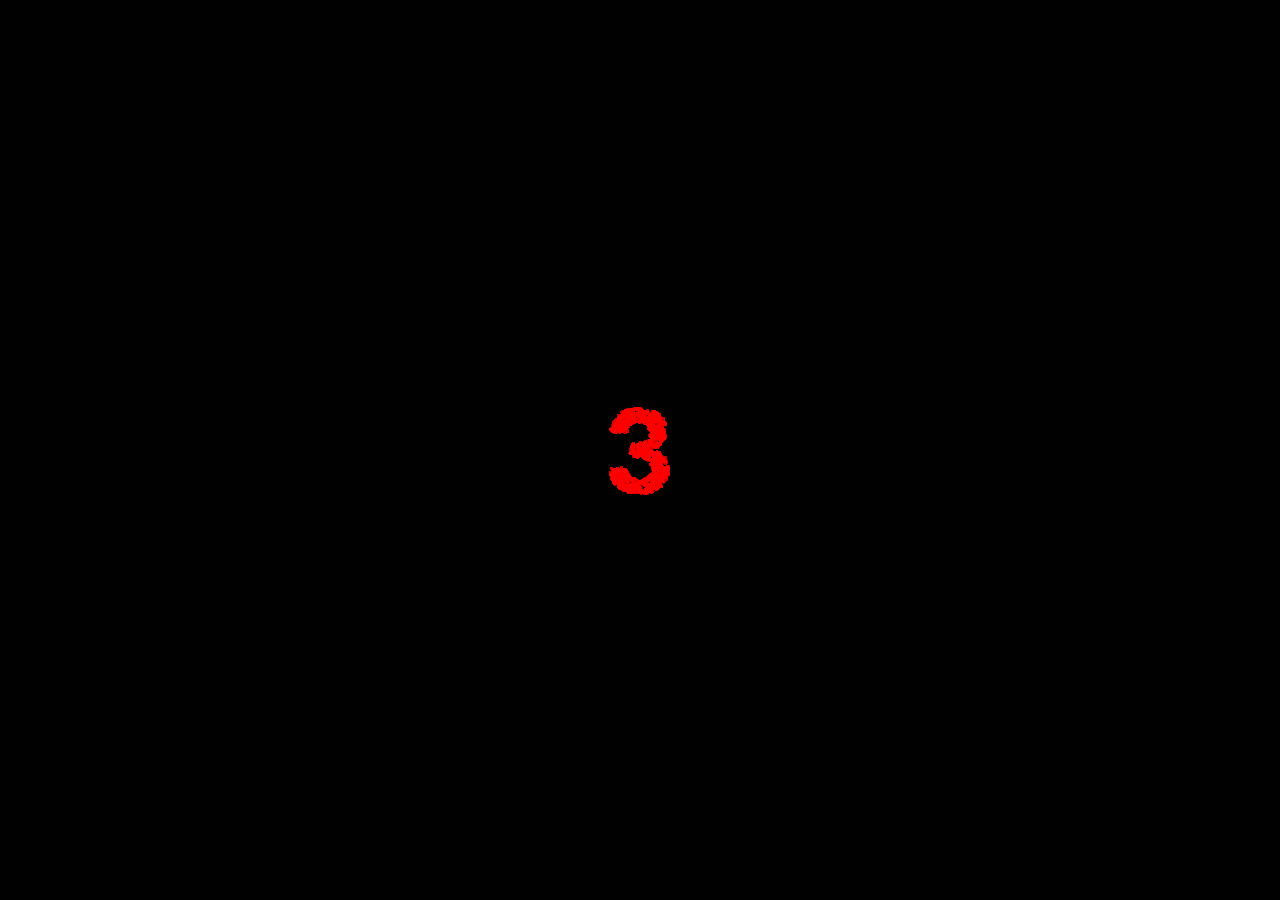
==== dorim.html @ bf37106e "add dorim" ====
<!DOCTYPE html>
<html lang="zh">
<head>
	<meta charset="UTF-8">
	<!--<meta name="viewport" content="width=device-width, initial-scale=1.0">-->
	<meta name="viewport" content="width=device-width, initial-scale=1.0, maximum-scale=1.0, minimum-scale=1.0, user-scalable=no" />
	<!--<meta http-equiv="X-UA-Compatible" content="ie=edge">-->
	<title>Wish</title>
	<style>
		html,
		body {
			width: 100%;
			height: 100%;
			padding: 0;
			margin: 0;
			overflow: hidden;
			font-size: 62.5%;
		}
		body {
			background: #171717;
			color: #999;
			font: 100%/18px helvetica, arial, sans-serif;
		}
		
		a {
			color: #2fa1d6;
			font-weight: bold;
			text-decoration: none;
		}
		
		a:hover {
			color: #fff;
		}
		
		#canvas-container {
			background: #000 url(https://jackrugile.com/lab/fireworks-v2/images/bg.jpg);
			height: 100%;
			left: 0;
			/*margin: -200px 0 0 -300px;*/
			position: absolute;
			top: 0;
			width: 100%;
			z-index: 2;
		}
		
		canvas {
			cursor: crosshair;
			display: block;
			position: relative;
			z-index: 3;
		}
		
		canvas:active {
			cursor: crosshair;
		}
		
		#skyline {
			background: url(https://jackrugile.com/lab/fireworks-v2/images/skyline.png) repeat-x 50% 0;
			bottom: 0;
			height: 135px;
			left: 0;
			position: absolute;
			width: 100%;
			z-index: 1;
		}
		
		#mountains1 {
			background: url(https://jackrugile.com/lab/fireworks-v2/images/mountains1.png) repeat-x 40% 0;
			bottom: 0;
			height: 200px;
			left: 0;
			position: absolute;
			width: 100%;
			z-index: 1;
		}
		
		#mountains2 {
			background: url(https://jackrugile.com/lab/fireworks-v2/images/mountains2.png) repeat-x 30% 0;
			bottom: 0;
			height: 250px;
			left: 0;
			position: absolute;
			width: 100%;
			z-index: 1;
		}
		
		#gui {
			right: 0;
			position: fixed;
			top: 0;
			z-index: 3;
		}
		
		#mycanvas {
			width: 100vw;
			height: 100vh;
			position: absolute;
			left: 0;
			top: 0;
			background-color: #010101;
			z-index: 10000;
		}
		#wish {
			position: absolute;
			top: 0;
			left: 0;
			width: 100%;
			height: 20rem;
		}
	</style>
	<!--<script src="./js/actions.js" />-->
	<script src="./js/actions.js"></script>
	<script src="https://libs.baidu.com/jquery/2.0.0/jquery.min.js"></script>
	<link rel="stylesheet" href="./js/wish.css">

</head>
<body>
	<canvas id="mycanvas"></canvas>
	<!--<div id="gui"></div>-->
	<div id="canvas-container">
		<div id="mountains2"></div>
		<div id="mountains1"></div>
		<div id="skyline"></div>
		<div id="wish">
			<div class="quote" id="neat">welcome welcome welcome welcome welcome welcome welcome welcome welcome welcome welcome welcome welcome welcome welcome welcome welcome welcome welcome welcome welcome welcome welcome welcome welcome welcome welcome welcome welcome welcome welcome welcome welcome welcome welcome welcome welcome welcome welcome welcome</div>
			<div id="name">
				<div class="text">Dorim</div>
				<div class="text">Dorim</div>
				<div class="text">Dorim</div>
				<div class="text">Dorim</div>
				<div class="text">Dorim</div>
				<div class="text">Dorim</div>
				<div class="text">Dorim</div>
				<div class="text">Dorim</div>
				<div class="text">Dorim</div>
				<div class="text">Dorim</div>
				<div class="text">Dorim</div>
				<div class="text">Dorim</div>
				<div class="text">Dorim</div>
				<div class="text">Dorim</div>
				<div class="text">Dorim</div>
				<div class="text">Dorim</div>
				<div class="text">Dorim</div>
				<div class="text">Dorim</div>
				<div class="text">Dorim</div>
				<div class="text">Dorim</div>
				<div class="text">Dorim</div>
				<div class="text">Dorim</div>
				<div class="text">Dorim</div>
				<div class="text">Dorim</div>
				<div class="text">Dorim</div>
				<div class="text">Dorim</div>
				<div class="text">Dorim</div>
				<div class="text">Dorim</div>
				<div class="text">Dorim</div>
				<div class="text">Dorim</div>
				<div class="text">Dorim</div>
				<div class="text">Dorim</div>
				<div class="text">Dorim</div>
				<div class="text">Dorim</div>
				<div class="text">Dorim</div>
				<div class="text">Dorim</div>
				<div class="text">Dorim</div>
				<div class="text">Dorim</div>
				<div class="text">Dorim</div>
				<div class="text">Dorim</div>
				<div class="text">Dorim</div>
				<div class="text">Dorim</div>
				<div class="text">Dorim</div>
				<div class="text">Dorim</div>
				<div class="text">Dorim</div>
				<div class="text">Dorim</div>
				<div class="text">Dorim</div>
				<div class="text">Dorim</div>
				<div class="text">Dorim</div>
				<div class="text">Dorim</div>
			</div>
		</div>
	</div>
	<audio loop id="audio">
		<source src="./js/allMine.mp3" type="audio/mpeg" />
	</audio>
</body>
<script>
  const FOCUS_POSITION = 1200,
    SPRING = 0.01,
    FRICTION = 0.9;
  
  class PARTICLE {
    constructor(t) {
      this.center = t, this.x = 0, this.y = 0, this.z = 0, this.vx = 0, this.vy = 0, this.vz = 0, this.nextX = 0, this.nextY = 0, this.nextZ = 0;
    }
    
    setAxis(t) {
      this.nextX = t.x, this.nextY = t.y, this.nextZ = t.z, this.color = t.color;
    }
    
    rotateX(t) {
      const i = Math.sin(t),
        e = Math.cos(t),
        s = this.nextY * e - this.nextZ * i,
        h = this.nextZ * e + this.nextY * i,
        n = this.y * e - this.z * i,
        a = this.z * e + this.y * i;
      this.nextY = s, this.nextZ = h, this.y = n, this.z = a;
    }
    
    rotateY(t) {
      const i = Math.sin(t),
        e = Math.cos(t),
        s = this.nextX * e - this.nextZ * i,
        h = this.nextZ * e + this.nextX * i,
        n = this.x * e - this.z * i,
        a = this.z * e + this.x * i;
      this.nextX = s, this.nextZ = h, this.x = n, this.z = a;
    }
    
    rotateZ(t) {
      const i = Math.sin(t),
        e = Math.cos(t),
        s = this.nextX * e - this.nextY * i,
        h = this.nextY * e + this.nextX * i,
        n = this.x * e - this.y * i,
        a = this.y * e + this.x * i;
      this.nextX = s, this.nextY = h, this.x = n, this.y = a;
    }
    
    step() {
      this.vx += (this.nextX - this.x) * SPRING, this.vy += (this.nextY - this.y) * SPRING, this.vz += (this.nextZ - this.z) * SPRING, this.vx *= FRICTION, this.vy *= FRICTION, this.vz *= FRICTION, this.x += this.vx, this.y += this.vy, this.z += this.vz;
    }
    
    getAxis2D() {
      this.step();
      const t = FOCUS_POSITION / (FOCUS_POSITION + this.z);
      return { x: this.center.x + this.x * t, y: this.center.y - this.y * t };
    }
  }
  
  const lineHeight = 7;
  const praticle_count = 1e3;
  
  function getRequestParam(t) {
    const i = t || window.location.search,
      e = {};
    if (i.indexOf('?') !== -1) {
      const t = i.substr(1).split('&');
      for (let i = 0; i < t.length; i += 1) e[t[i].split('=')[0]] = t[i].split('=')[1];
    }
    return e;
  }
  
  function color(t) {
    return `hsla(${t.h},${t.s},${t.l},${t.a})`;
  }
  
  const ArcCanvas = {};
  
  function createArcCanvas(t) {
    const i = document.createElement('canvas'),
      e = i.getContext('2d');
    i.setAttribute('width', 40), i.setAttribute('height', 40), e.fillStyle = t, e.arc(20, 20, 20, 0, 2 * Math.PI), e.fill(), ArcCanvas[t] = i;
  }
  
  class Scene {
    constructor(t, i, e) {
      this.ctx = t, this.draw = this.draw.bind(this), this.init(i, e);
    }
    
    init(t, i) {
      this.width = t, this.height = i, this.center = {
        x: t / 2,
        y: i / 2,
      }, this.geometrys = [], this.activeGeometry = null, this.tick = 0, this.actionIndex = -1, this.particles = [];
      for (let t = 0; t < praticle_count; t++) this.particles.push(new PARTICLE(this.center));
      this.clear(), cancelAnimationFrame(this.raf);
    }
    
    clear() {
      this.ctx.fillStyle = '#010101';
      this.ctx.fillRect(0, 0, this.width, this.height);
    }
    
    build(t) {
      this.actions = t, this.geometrys = this.actions.map(t => (t.func ? t.func : this.buildGeometry(t.texts))), this.geometrys.length && this.nextAction();
    }
    
    buildGeometry(t) {
      const i = [];
      let e = '';
      t.forEach(t => {
        e += t.text;
      });
      const s = [ +!+[] + !+[] ] + [ +[] ] + [ +[] ] | 0,
        h = ~~(s * this.height / this.width),
        n = document.createElement('canvas'),
        a = n.getContext('2d');
      n.setAttribute('width', s), n.setAttribute('height', h), a.fillStyle = '#000', a.font = 'bold 10px Arial';
      const c = a.measureText(e),
        r = Math.min(0.8 * h * 10 / lineHeight, 0.8 * s * 10 / c.width);
      a.font = `bold ${r}px Arial`;
      const o = a.measureText(e);
      let x = (s - o.width) / 2;
      const l = (h + r / 10 * lineHeight) / 2;
      return Object.values(t).forEach(t => {
        a.clearRect(0, 0, s, h), a.fillText(t.text, x, l), x += a.measureText(t.text).width;
        const e = a.getImageData(0, 0, s, h),
          n = [];
        for (let t = 0, i = e.width * e.height; t < i; t++) {
          e.data[4 * t + 3] && n.push({
            x: t % e.width / e.width,
            y: t / e.width / e.height,
          });
        }
        i.push({ color: t.hsla, points: n });
      }), i;
    }
    // 主要用来设置particle的，初始化变量
    nextAction() {
      this.actionIndex++;
      // this.actionIndex >= this.actions.length && (this.actionIndex = 0);
      this.activeGeometry = this.geometrys[this.actionIndex];
      this.tick = 0;
      this.setParticle();
    }
    
    setParticle() {
      if (typeof this.activeGeometry === 'function') {
        this.particles.forEach(t => {
          t.setAxis(this.activeGeometry(this.width, this.height));
        });
      } else {
        const t = this.activeGeometry.length;
        this.particles.forEach((i, e) => {
          let s = this.activeGeometry[e % t],
            h = s.points[~~(Math.random() * s.points.length)];
          i.setAxis({
            x: h.x * canvasWidth - this.center.x,
            y: (1 - h.y) * canvasHeight - this.center.y,
            z: ~~(30 * Math.random()),
            color: s.color,
          });
        });
      }
    }
    
    renderParticles() {
      this.particles.forEach(t => {
        const i = t.getAxis2D();
        if (this.ctx.beginPath(), getRequestParam().img === '1') this.ctx.drawImage(HeartCanvas, i.x - 15, i.y - 15, 30, 30); else {
          const e = color(t.color);
          ArcCanvas[e] || createArcCanvas(e), this.ctx.drawImage(ArcCanvas[e], i.x - 2, i.y - 2, 4, 4);
        }
      });
    }
    
    draw() {
      this.tick++;
      if ((this.actionIndex + 1) === this.actions.length && this.tick >= this.actions[this.actionIndex].lifeTime) {
        const convas = document.getElementById('mycanvas');
        convas.style.display = 'none';
        window.fireworkObj.fire();
        return null;
      }
      this.tick >= this.actions[this.actionIndex].lifeTime && this.nextAction();
      this.clear();
      this.renderParticles();
      this.raf = requestAnimationFrame(this.draw);
    }
  }
  
  let canvas,
    ctx,
    canvasWidth,
    canvasHeight,
    scene,
    img,
    HeartCanvas;
  
  function load() {
    canvas = document.querySelector('#mycanvas'), ctx = canvas.getContext('2d'), createHeartCanvas(), reset(), (scene = new Scene(ctx, canvasWidth, canvasHeight)).build(Actions), scene.draw();
  }
  
  function createHeartCanvas() {
    HeartCanvas = document.getElementById('tulip');
  }
  
  function reset() {
    canvasWidth = window.innerWidth, canvasHeight = window.innerHeight;
    const t = window.devicePixelRatio || 1;
    canvas.width = canvasWidth * t, canvas.height = canvasHeight * t, ctx.scale(t, t), scene && scene.init(canvasWidth, canvasHeight), scene && scene.build(Actions), scene && scene.draw();
  }
  
  window.addEventListener('load', load), window.addEventListener('resize', reset);
  
  
  const eQuote = document.querySelector('#neat');
  
  const regex = /\ /;
  // save the original paragraph as array of words
  // regex = /[,.?!;:]/; /* Uncomment for sentences */
  const aQuote = eQuote.innerHTML.split(regex);
  
  // wrap each word with a span
  eQuote.innerHTML = '';
  for (const word in aQuote) {
    eQuote.innerHTML += '<span>' + aQuote[word] + '</span>';
  }
  // ...and save them for later
  const eWords = document.querySelectorAll('span');
  
  function initFloatWords() {
    for (let i = 0; i < 20; i++) {
      fHighlightRandomWord(eWords);
    }
  }
  initFloatWords();
  function fireFloatWords() {
    const repeat = setInterval(function() {
      if (Math.random() > 0.85) fClearAllHighlights(eQuote);
      fHighlightRandomWord(eWords);
    }, 275);
  }
  
  function fHighlightRandomWord(e) {
    const iRandom = Math.floor(Math.random() * e.length);
    e[iRandom].classList.add('highlight');
  }
  
  function fClearAllHighlights(e) {
    const nlHighlights = e.querySelectorAll('.highlight');
    // convert the nodeList into an array
    const aHighlights = Array.prototype.slice.call(nlHighlights);
    // remove .highlight from the spans which have it
    Array.prototype.map.call(aHighlights, function() {
      arguments[0].classList.remove('highlight');
    });
  }
  
  const Fireworks = function() {
    /* =============================================================================*/
    /* Utility
		/*=============================================================================*/
    const self = this;
    const rand = function(rMi, rMa) { return ~~((Math.random() * (rMa - rMi + 1)) + rMi); };
    const hitTest = function(x1, y1, w1, h1, x2, y2, w2, h2) { return !(x1 + w1 < x2 || x2 + w2 < x1 || y1 + h1 < y2 || y2 + h2 < y1); };
    window.requestAnimFrame = function() { return window.requestAnimationFrame || window.webkitRequestAnimationFrame || window.mozRequestAnimationFrame || window.oRequestAnimationFrame || window.msRequestAnimationFrame || function(a) { window.setTimeout(a, 1E3 / 60); }; }();
    
    /* =============================================================================*/
    /* Initialize
		/*=============================================================================*/
    self.init = function() {
      self.dt = 0;
      self.oldTime = Date.now();
      self.canvas = document.createElement('canvas');
      self.canvasContainer = $('#canvas-container');
      self.initTime = 8000; // 绽放开始时间
      self.canvas.id = '#firworks';
      let player = $("#audio")[0];
      self.canvasContainer.on('click', function(e) {
        if (player.paused) {
          try {
            player.play();
          } catch (e) {
          }
        }
      });
      const canvasContainerDisabled = document.getElementById('canvas-container');
      self.canvas.onselectstart = function() {
        return false;
      };
      
      self.canvas.width = self.cw = window.innerWidth;
      self.canvas.height = self.ch = window.innerHeight;
      
      self.particles = [];
      self.partCount = 30;
      self.fireworks = [];
      self.mx = self.cw / 2;
      self.my = self.ch / 2;
      self.currentHue = 326;
      self.partSpeed = 5;
      self.partSpeedVariance = 10;
      self.partWind = 50;
      self.partFriction = 5;
      self.partGravity = 1;
      self.hueMin = 306;
      self.hueMax = 334;
      self.fworkSpeed = 2;
      self.fworkAccel = 4;
      self.hueVariance = 30;
      self.flickerDensity = 20;
      self.showShockwave = false;
      self.showTarget = true;
      self.clearAlpha = 40;
      
      self.canvasContainer.append(self.canvas);
      self.ctx = self.canvas.getContext('2d');
      self.ctx.lineCap = 'round';
      self.ctx.lineJoin = 'round';
      self.lineWidth = 1;
      self.bindEvents();
      self.canvasLoop();
      
      self.canvas.onselectstart = function() {
        return false;
      };
      
      
    };
    
    /* =============================================================================*/
    /* Particle Constructor
		/*=============================================================================*/
    const Particle = function(x, y, hue) {
      this.x = x;
      this.y = y;
      this.coordLast = [
        { x, y },
        { x, y },
        { x, y },
      ];
      this.angle = rand(0, 360);
      this.speed = rand(((self.partSpeed - self.partSpeedVariance) <= 0) ? 1 : self.partSpeed - self.partSpeedVariance, (self.partSpeed + self.partSpeedVariance));
      this.friction = 1 - self.partFriction / 100;
      this.gravity = self.partGravity / 2;
      this.hue = rand(hue - self.hueVariance, hue + self.hueVariance);
      this.brightness = rand(50, 80);
      this.alpha = rand(40, 100) / 100;
      this.decay = rand(10, 50) / 1000;
      this.wind = (rand(0, self.partWind) - (self.partWind / 2)) / 25;
      this.lineWidth = self.lineWidth;
    };
    
    Particle.prototype.update = function(index) {
      const radians = this.angle * Math.PI / 180;
      const vx = Math.cos(radians) * this.speed;
      const vy = Math.sin(radians) * this.speed + this.gravity;
      this.speed *= this.friction;
      
      this.coordLast[2].x = this.coordLast[1].x;
      this.coordLast[2].y = this.coordLast[1].y;
      this.coordLast[1].x = this.coordLast[0].x;
      this.coordLast[1].y = this.coordLast[0].y;
      this.coordLast[0].x = this.x;
      this.coordLast[0].y = this.y;
      
      this.x += vx * self.dt;
      this.y += vy * self.dt;
      
      this.angle += this.wind;
      this.alpha -= this.decay;
      
      if (!hitTest(0, 0, self.cw, self.ch, this.x - this.radius, this.y - this.radius, this.radius * 2, this.radius * 2) || this.alpha < 0.05) {
        self.particles.splice(index, 1);
      }
    };
    
    Particle.prototype.draw = function() {
      const coordRand = (rand(1, 3) - 1);
      self.ctx.beginPath();
      self.ctx.moveTo(Math.round(this.coordLast[coordRand].x), Math.round(this.coordLast[coordRand].y));
      self.ctx.lineTo(Math.round(this.x), Math.round(this.y));
      self.ctx.closePath();
      self.ctx.strokeStyle = 'hsla(' + this.hue + ', 100%, ' + this.brightness + '%, ' + this.alpha + ')';
      self.ctx.stroke();
      
      if (self.flickerDensity > 0) {
        const inverseDensity = 50 - self.flickerDensity;
        if (rand(0, inverseDensity) === inverseDensity) {
          self.ctx.beginPath();
          self.ctx.arc(Math.round(this.x), Math.round(this.y), rand(this.lineWidth, this.lineWidth + 3) / 2, 0, Math.PI * 2, false);
          self.ctx.closePath();
          const randAlpha = rand(50, 100) / 100;
          self.ctx.fillStyle = 'hsla(' + this.hue + ', 100%, ' + this.brightness + '%, ' + randAlpha + ')';
          self.ctx.fill();
        }
      }
    };
    
    /* =============================================================================*/
    /* Create Particles
		/*=============================================================================*/
    self.createParticles = function(x, y, hue) {
      let countdown = self.partCount;
      while (countdown--) {
        self.particles.push(new Particle(x, y, hue));
      }
    };
    
    /* =============================================================================*/
    /* Update Particles
		/*=============================================================================*/
    self.updateParticles = function() {
      let i = self.particles.length;
      while (i--) {
        const p = self.particles[i];
        p.update(i);
      }
    };
    
    /* =============================================================================*/
    /* Draw Particles
		/*=============================================================================*/
    self.drawParticles = function() {
      let i = self.particles.length;
      while (i--) {
        const p = self.particles[i];
        p.draw();
      }
    };
    
    /* =============================================================================*/
    /* Firework Constructor
		/*=============================================================================*/
    const Firework = function(startX, startY, targetX, targetY) {
      this.x = startX;
      this.y = startY;
      this.startX = startX;
      this.startY = startY;
      this.hitX = false;
      this.hitY = false;
      this.coordLast = [
        { x: startX, y: startY },
        { x: startX, y: startY },
        { x: startX, y: startY },
      ];
      this.targetX = targetX;
      this.targetY = targetY;
      this.speed = self.fworkSpeed;
      this.angle = Math.atan2(targetY - startY, targetX - startX);
      this.shockwaveAngle = Math.atan2(targetY - startY, targetX - startX) + (90 * (Math.PI / 180));
      this.acceleration = self.fworkAccel / 100;
      this.hue = self.currentHue;
      this.brightness = rand(50, 80);
      this.alpha = rand(50, 100) / 100;
      this.lineWidth = self.lineWidth;
      this.targetRadius = 1;
    };
    
    Firework.prototype.update = function(index) {
      self.ctx.lineWidth = this.lineWidth;
      
      vx = Math.cos(this.angle) * this.speed,
        vy = Math.sin(this.angle) * this.speed;
      this.speed *= 1 + this.acceleration;
      this.coordLast[2].x = this.coordLast[1].x;
      this.coordLast[2].y = this.coordLast[1].y;
      this.coordLast[1].x = this.coordLast[0].x;
      this.coordLast[1].y = this.coordLast[0].y;
      this.coordLast[0].x = this.x;
      this.coordLast[0].y = this.y;
      
      if (self.showTarget) {
        if (this.targetRadius < 8) {
          this.targetRadius += 0.25 * self.dt;
        } else {
          this.targetRadius = 1 * self.dt;
        }
      }
      
      if (this.startX >= this.targetX) {
        if (this.x + vx <= this.targetX) {
          this.x = this.targetX;
          this.hitX = true;
        } else {
          this.x += vx * self.dt;
        }
      } else {
        if (this.x + vx >= this.targetX) {
          this.x = this.targetX;
          this.hitX = true;
        } else {
          this.x += vx * self.dt;
        }
      }
      
      if (this.startY >= this.targetY) {
        if (this.y + vy <= this.targetY) {
          this.y = this.targetY;
          this.hitY = true;
        } else {
          this.y += vy * self.dt;
        }
      } else {
        if (this.y + vy >= this.targetY) {
          this.y = this.targetY;
          this.hitY = true;
        } else {
          this.y += vy * self.dt;
        }
      }
      
      if (this.hitX && this.hitY) {
        const randExplosion = rand(0, 9);
        self.createParticles(this.targetX, this.targetY, this.hue);
        self.fireworks.splice(index, 1);
      }
    };
    
    Firework.prototype.draw = function() {
      self.ctx.lineWidth = this.lineWidth;
      
      const coordRand = (rand(1, 3) - 1);
      self.ctx.beginPath();
      self.ctx.moveTo(Math.round(this.coordLast[coordRand].x), Math.round(this.coordLast[coordRand].y));
      self.ctx.lineTo(Math.round(this.x), Math.round(this.y));
      self.ctx.closePath();
      self.ctx.strokeStyle = 'hsla(' + this.hue + ', 100%, ' + this.brightness + '%, ' + this.alpha + ')';
      self.ctx.stroke();
      
      if (self.showTarget) {
        self.ctx.save();
        self.ctx.beginPath();
        self.ctx.arc(Math.round(this.targetX), Math.round(this.targetY), this.targetRadius, 0, Math.PI * 2, false);
        self.ctx.closePath();
        self.ctx.lineWidth = 1;
        self.ctx.stroke();
        self.ctx.restore();
      }
      
      if (self.showShockwave) {
        self.ctx.save();
        self.ctx.translate(Math.round(this.x), Math.round(this.y));
        self.ctx.rotate(this.shockwaveAngle);
        self.ctx.beginPath();
        self.ctx.arc(0, 0, 1 * (this.speed / 5), 0, Math.PI, true);
        self.ctx.strokeStyle = 'hsla(' + this.hue + ', 100%, ' + this.brightness + '%, ' + rand(25, 60) / 100 + ')';
        self.ctx.lineWidth = this.lineWidth;
        self.ctx.stroke();
        self.ctx.restore();
      }
    };
    
    /* =============================================================================*/
    /* Create Fireworks
		/*=============================================================================*/
    self.createFireworks = function(startX, startY, targetX, targetY) {
      self.fireworks.push(new Firework(startX, startY, targetX, targetY));
    };
    
    /* =============================================================================*/
    /* Update Fireworks
		/*=============================================================================*/
    self.updateFireworks = function() {
      let i = self.fireworks.length;
      while (i--) {
        const f = self.fireworks[i];
        f.update(i);
      }
    };
    
    /* =============================================================================*/
    /* Draw Fireworks
		/*=============================================================================*/
    self.drawFireworks = function() {
      let i = self.fireworks.length;
      while (i--) {
        const f = self.fireworks[i];
        f.draw();
      }
    };
    
    /* =============================================================================*/
    /* Events
		/*=============================================================================*/
    self.bindEvents = function() {
      $(window).on('resize', function() {
        clearTimeout(self.timeout);
        self.timeout = setTimeout(function() {
          self.ctx.lineCap = 'round';
          self.ctx.lineJoin = 'round';
        }, 100);
      });
      
      $(self.canvas).on('mousedown', function(e) {
        const randLaunch = rand(0, 5);
        self.mx = e.pageX - self.canvasContainer.offset().left;
        self.my = e.pageY - self.canvasContainer.offset().top;
        self.currentHue = rand(self.hueMin, self.hueMax);
        self.createFireworks(self.cw / 2, self.ch, self.mx, self.my);
        
        $(self.canvas).on('touchmove.fireworks', function(e) {
          const randLaunch = rand(0, 5);
          self.mx = e.pageX - self.canvasContainer.offset().left;
          self.my = e.pageY - self.canvasContainer.offset().top;
          self.currentHue = rand(self.hueMin, self.hueMax);
          self.createFireworks(self.cw / 2, self.ch, self.mx, self.my);
        });
        
      });
      
      $(self.canvas).on('mouseup', function(e) {
        $(self.canvas).off('touchmove.fireworks');
      });
      
    };
    
    /* =============================================================================*/
    /* Clear Canvas
		/*=============================================================================*/
    self.clear = function() {
      self.particles = [];
      self.fireworks = [];
      self.ctx.clearRect(0, 0, self.cw, self.ch);
    };
    
    /* =============================================================================*/
    /* Delta
		/*=============================================================================*/
    self.updateDelta = function() {
      const newTime = Date.now();
      self.dt = (newTime - self.oldTime) / 16;
      self.dt = (self.dt > 5) ? 5 : self.dt;
      self.oldTime = newTime;
    };
    
    /* =============================================================================*/
    /* Main Loop
		/*=============================================================================*/
    self.canvasLoop = function() {
      requestAnimFrame(self.canvasLoop, self.canvas);
      self.updateDelta();
      self.ctx.globalCompositeOperation = 'destination-out';
      self.ctx.fillStyle = 'rgba(0,0,0,' + self.clearAlpha / 100 + ')';
      self.ctx.fillRect(0, 0, self.cw, self.ch);
      self.ctx.globalCompositeOperation = 'lighter';
      self.updateFireworks();
      self.updateParticles();
      self.drawFireworks();
      self.drawParticles();
    };
    
    self.init();
    self.fire = function() {
      let initialLaunchCount = 10;
      // let player = $("#audio")[0];
      // $('#firworks').on('click.play', function(e) {
      //   debugger;
      //   if (player) {
      //     try {
      //       player.play();
      //     } catch (e) {
      //     }
      //   }
      // });
      while (initialLaunchCount--) {
        setTimeout(function() {
          self.fireworks.push(new Firework(self.cw / 2, self.ch, rand(50, self.cw - 50), rand(50, self.ch / 2) - 50));
        }, initialLaunchCount * 200);
      }
      
      function fireSometime(time) {
        let nextTime = ~~(Math.random() * 2000 + 7000);
        setTimeout(() => {
          let x = rand(0, self.cw);
          let y = rand(0, self.ch / 1.5);
          self.mx = x - self.canvasContainer.offset().left;
          self.my = y - self.canvasContainer.offset().top;
          self.currentHue = rand(self.hueMin, self.hueMax);
          self.createFireworks(self.cw / 2, self.ch, self.mx, self.my);
          
          fireSometime(nextTime);
        }, time);
      }
      
      fireSometime(~~(Math.random() * 2000 + 7000));
      
      setTimeout(() => {
        fireFloatWords();
      }, initialLaunchCount * 200 + 1500);
    };
  };
  
  window.fireworkObj = new Fireworks();
</script>
</html>
---- js/wish.css ----
#name .text {
	position: absolute;
	font-size: 2.5rem;
	color: #fff;
	line-height: 2.5rem;
	font-family: "微软雅黑", sans-serif;
	font-weight: bold;
	top:50%;
	left: 50%;
	-webkit-transform: translate(-50%, -50%);
	transform: translate(-50%, -50%);
	mix-blend-mode: screen;
	letter-spacing: 1rem;
}
#name .text:nth-child(1) {
	color: #ec77bb;
	-webkit-animation: clip0 19651ms ease-in-out infinite alternate;
	animation: clip0 19651ms ease-in-out infinite alternate;
	-webkit-filter: blur(6px);
	filter: blur(6px);
}
@-webkit-keyframes clip0 {
	0% {
		-webkit-clip-path: circle(114px at 0% 72%);
		clip-path: circle(114px at 0% 72%);
	}
	25% {
		-webkit-clip-path: circle(109px at -8% -13%);
		clip-path: circle(109px at -8% -13%);
	}
	50% {
		-webkit-clip-path: circle(97px at 93% 117%);
		clip-path: circle(97px at 93% 117%);
	}
	75% {
		-webkit-clip-path: circle(56px at 92% -15%);
		clip-path: circle(56px at 92% -15%);
	}
	100% {
		-webkit-clip-path: circle(67px at 50% 41%);
		clip-path: circle(67px at 50% 41%);
	}
}
@keyframes clip0 {
	0% {
		-webkit-clip-path: circle(114px at 0% 72%);
		clip-path: circle(114px at 0% 72%);
	}
	25% {
		-webkit-clip-path: circle(109px at -8% -13%);
		clip-path: circle(109px at -8% -13%);
	}
	50% {
		-webkit-clip-path: circle(97px at 93% 117%);
		clip-path: circle(97px at 93% 117%);
	}
	75% {
		-webkit-clip-path: circle(56px at 92% -15%);
		clip-path: circle(56px at 92% -15%);
	}
	100% {
		-webkit-clip-path: circle(67px at 50% 41%);
		clip-path: circle(67px at 50% 41%);
	}
}
#name .text:nth-child(2) {
	color: #ec77bb;
	-webkit-animation: clip1 11940ms ease-in-out infinite alternate;
	animation: clip1 11940ms ease-in-out infinite alternate;
	-webkit-filter: blur(-6px);
	filter: blur(-6px);
}
@-webkit-keyframes clip1 {
	0% {
		-webkit-clip-path: circle(176px at 82% 29%);
		clip-path: circle(176px at 82% 29%);
	}
	25% {
		-webkit-clip-path: circle(47px at 121% 43%);
		clip-path: circle(47px at 121% 43%);
	}
	50% {
		-webkit-clip-path: circle(63px at 84% -3%);
		clip-path: circle(63px at 84% -3%);
	}
	75% {
		-webkit-clip-path: circle(154px at 57% 124%);
		clip-path: circle(154px at 57% 124%);
	}
	100% {
		-webkit-clip-path: circle(137px at 79% 49%);
		clip-path: circle(137px at 79% 49%);
	}
}
@keyframes clip1 {
	0% {
		-webkit-clip-path: circle(176px at 82% 29%);
		clip-path: circle(176px at 82% 29%);
	}
	25% {
		-webkit-clip-path: circle(47px at 121% 43%);
		clip-path: circle(47px at 121% 43%);
	}
	50% {
		-webkit-clip-path: circle(63px at 84% -3%);
		clip-path: circle(63px at 84% -3%);
	}
	75% {
		-webkit-clip-path: circle(154px at 57% 124%);
		clip-path: circle(154px at 57% 124%);
	}
	100% {
		-webkit-clip-path: circle(137px at 79% 49%);
		clip-path: circle(137px at 79% 49%);
	}
}
#name .text:nth-child(3) {
	color: #0b15cc;
	-webkit-animation: clip2 16390ms ease-in-out infinite alternate;
	animation: clip2 16390ms ease-in-out infinite alternate;
	-webkit-filter: blur(5px);
	filter: blur(5px);
}
@-webkit-keyframes clip2 {
	0% {
		-webkit-clip-path: circle(135px at 107% 43%);
		clip-path: circle(135px at 107% 43%);
	}
	25% {
		-webkit-clip-path: circle(120px at 69% 0%);
		clip-path: circle(120px at 69% 0%);
	}
	50% {
		-webkit-clip-path: circle(36px at 91% 110%);
		clip-path: circle(36px at 91% 110%);
	}
	75% {
		-webkit-clip-path: circle(41px at 43% -11%);
		clip-path: circle(41px at 43% -11%);
	}
	100% {
		-webkit-clip-path: circle(115px at -2% 89%);
		clip-path: circle(115px at -2% 89%);
	}
}
@keyframes clip2 {
	0% {
		-webkit-clip-path: circle(135px at 107% 43%);
		clip-path: circle(135px at 107% 43%);
	}
	25% {
		-webkit-clip-path: circle(120px at 69% 0%);
		clip-path: circle(120px at 69% 0%);
	}
	50% {
		-webkit-clip-path: circle(36px at 91% 110%);
		clip-path: circle(36px at 91% 110%);
	}
	75% {
		-webkit-clip-path: circle(41px at 43% -11%);
		clip-path: circle(41px at 43% -11%);
	}
	100% {
		-webkit-clip-path: circle(115px at -2% 89%);
		clip-path: circle(115px at -2% 89%);
	}
}
#name .text:nth-child(4) {
	color: #0e4fc0;
	-webkit-animation: clip3 15993ms ease-in-out infinite alternate;
	animation: clip3 15993ms ease-in-out infinite alternate;
	-webkit-filter: blur(-6px);
	filter: blur(-6px);
}
@-webkit-keyframes clip3 {
	0% {
		-webkit-clip-path: circle(138px at -15% 102%);
		clip-path: circle(138px at -15% 102%);
	}
	25% {
		-webkit-clip-path: circle(42px at -17% 97%);
		clip-path: circle(42px at -17% 97%);
	}
	50% {
		-webkit-clip-path: circle(125px at 116% 28%);
		clip-path: circle(125px at 116% 28%);
	}
	75% {
		-webkit-clip-path: circle(87px at 102% 49%);
		clip-path: circle(87px at 102% 49%);
	}
	100% {
		-webkit-clip-path: circle(134px at 116% 93%);
		clip-path: circle(134px at 116% 93%);
	}
}
@keyframes clip3 {
	0% {
		-webkit-clip-path: circle(138px at -15% 102%);
		clip-path: circle(138px at -15% 102%);
	}
	25% {
		-webkit-clip-path: circle(42px at -17% 97%);
		clip-path: circle(42px at -17% 97%);
	}
	50% {
		-webkit-clip-path: circle(125px at 116% 28%);
		clip-path: circle(125px at 116% 28%);
	}
	75% {
		-webkit-clip-path: circle(87px at 102% 49%);
		clip-path: circle(87px at 102% 49%);
	}
	100% {
		-webkit-clip-path: circle(134px at 116% 93%);
		clip-path: circle(134px at 116% 93%);
	}
}
#name .text:nth-child(5) {
	color: #0e43da;
	-webkit-animation: clip4 14715ms ease-in-out infinite alternate;
	animation: clip4 14715ms ease-in-out infinite alternate;
	-webkit-filter: blur(10px);
	filter: blur(10px);
}
@-webkit-keyframes clip4 {
	0% {
		-webkit-clip-path: circle(154px at 123% 124%);
		clip-path: circle(154px at 123% 124%);
	}
	25% {
		-webkit-clip-path: circle(48px at -1% 118%);
		clip-path: circle(48px at -1% 118%);
	}
	50% {
		-webkit-clip-path: circle(41px at -16% 120%);
		clip-path: circle(41px at -16% 120%);
	}
	75% {
		-webkit-clip-path: circle(76px at 114% 41%);
		clip-path: circle(76px at 114% 41%);
	}
	100% {
		-webkit-clip-path: circle(152px at 108% -18%);
		clip-path: circle(152px at 108% -18%);
	}
}
@keyframes clip4 {
	0% {
		-webkit-clip-path: circle(154px at 123% 124%);
		clip-path: circle(154px at 123% 124%);
	}
	25% {
		-webkit-clip-path: circle(48px at -1% 118%);
		clip-path: circle(48px at -1% 118%);
	}
	50% {
		-webkit-clip-path: circle(41px at -16% 120%);
		clip-path: circle(41px at -16% 120%);
	}
	75% {
		-webkit-clip-path: circle(76px at 114% 41%);
		clip-path: circle(76px at 114% 41%);
	}
	100% {
		-webkit-clip-path: circle(152px at 108% -18%);
		clip-path: circle(152px at 108% -18%);
	}
}
#name .text:nth-child(6) {
	color: #1701b6;
	-webkit-animation: clip5 12256ms ease-in-out infinite alternate;
	animation: clip5 12256ms ease-in-out infinite alternate;
	-webkit-filter: blur(6px);
	filter: blur(6px);
}
@-webkit-keyframes clip5 {
	0% {
		-webkit-clip-path: circle(172px at 128% -14%);
		clip-path: circle(172px at 128% -14%);
	}
	25% {
		-webkit-clip-path: circle(128px at -9% 77%);
		clip-path: circle(128px at -9% 77%);
	}
	50% {
		-webkit-clip-path: circle(85px at 37% 12%);
		clip-path: circle(85px at 37% 12%);
	}
	75% {
		-webkit-clip-path: circle(130px at -6% 99%);
		clip-path: circle(130px at -6% 99%);
	}
	100% {
		-webkit-clip-path: circle(42px at -9% 125%);
		clip-path: circle(42px at -9% 125%);
	}
}
@keyframes clip5 {
	0% {
		-webkit-clip-path: circle(172px at 128% -14%);
		clip-path: circle(172px at 128% -14%);
	}
	25% {
		-webkit-clip-path: circle(128px at -9% 77%);
		clip-path: circle(128px at -9% 77%);
	}
	50% {
		-webkit-clip-path: circle(85px at 37% 12%);
		clip-path: circle(85px at 37% 12%);
	}
	75% {
		-webkit-clip-path: circle(130px at -6% 99%);
		clip-path: circle(130px at -6% 99%);
	}
	100% {
		-webkit-clip-path: circle(42px at -9% 125%);
		clip-path: circle(42px at -9% 125%);
	}
}
#name .text:nth-child(7) {
	color: #0e5098;
	-webkit-animation: clip6 11130ms ease-in-out infinite alternate;
	animation: clip6 11130ms ease-in-out infinite alternate;
	-webkit-filter: blur(7px);
	filter: blur(7px);
}
@-webkit-keyframes clip6 {
	0% {
		-webkit-clip-path: circle(155px at 84% 129%);
		clip-path: circle(155px at 84% 129%);
	}
	25% {
		-webkit-clip-path: circle(68px at 53% 49%);
		clip-path: circle(68px at 53% 49%);
	}
	50% {
		-webkit-clip-path: circle(108px at 5% 89%);
		clip-path: circle(108px at 5% 89%);
	}
	75% {
		-webkit-clip-path: circle(149px at -12% -22%);
		clip-path: circle(149px at -12% -22%);
	}
	100% {
		-webkit-clip-path: circle(171px at 40% 66%);
		clip-path: circle(171px at 40% 66%);
	}
}
@keyframes clip6 {
	0% {
		-webkit-clip-path: circle(155px at 84% 129%);
		clip-path: circle(155px at 84% 129%);
	}
	25% {
		-webkit-clip-path: circle(68px at 53% 49%);
		clip-path: circle(68px at 53% 49%);
	}
	50% {
		-webkit-clip-path: circle(108px at 5% 89%);
		clip-path: circle(108px at 5% 89%);
	}
	75% {
		-webkit-clip-path: circle(149px at -12% -22%);
		clip-path: circle(149px at -12% -22%);
	}
	100% {
		-webkit-clip-path: circle(171px at 40% 66%);
		clip-path: circle(171px at 40% 66%);
	}
}
#name .text:nth-child(8) {
	color: #160ad8;
	-webkit-animation: clip7 17859ms ease-in-out infinite alternate;
	animation: clip7 17859ms ease-in-out infinite alternate;
	-webkit-filter: blur(-9px);
	filter: blur(-9px);
}
@-webkit-keyframes clip7 {
	0% {
		-webkit-clip-path: circle(173px at 112% 3%);
		clip-path: circle(173px at 112% 3%);
	}
	25% {
		-webkit-clip-path: circle(114px at 110% -26%);
		clip-path: circle(114px at 110% -26%);
	}
	50% {
		-webkit-clip-path: circle(35px at 15% 48%);
		clip-path: circle(35px at 15% 48%);
	}
	75% {
		-webkit-clip-path: circle(141px at -8% 60%);
		clip-path: circle(141px at -8% 60%);
	}
	100% {
		-webkit-clip-path: circle(82px at 118% 40%);
		clip-path: circle(82px at 118% 40%);
	}
}
@keyframes clip7 {
	0% {
		-webkit-clip-path: circle(173px at 112% 3%);
		clip-path: circle(173px at 112% 3%);
	}
	25% {
		-webkit-clip-path: circle(114px at 110% -26%);
		clip-path: circle(114px at 110% -26%);
	}
	50% {
		-webkit-clip-path: circle(35px at 15% 48%);
		clip-path: circle(35px at 15% 48%);
	}
	75% {
		-webkit-clip-path: circle(141px at -8% 60%);
		clip-path: circle(141px at -8% 60%);
	}
	100% {
		-webkit-clip-path: circle(82px at 118% 40%);
		clip-path: circle(82px at 118% 40%);
	}
}
#name .text:nth-child(9) {
	color: #1c1dc7;
	-webkit-animation: clip8 18957ms ease-in-out infinite alternate;
	animation: clip8 18957ms ease-in-out infinite alternate;
	-webkit-filter: blur(5px);
	filter: blur(5px);
}
@-webkit-keyframes clip8 {
	0% {
		-webkit-clip-path: circle(136px at 14% 119%);
		clip-path: circle(136px at 14% 119%);
	}
	25% {
		-webkit-clip-path: circle(136px at -18% 99%);
		clip-path: circle(136px at -18% 99%);
	}
	50% {
		-webkit-clip-path: circle(64px at 90% 93%);
		clip-path: circle(64px at 90% 93%);
	}
	75% {
		-webkit-clip-path: circle(175px at 57% 71%);
		clip-path: circle(175px at 57% 71%);
	}
	100% {
		-webkit-clip-path: circle(146px at 0% 103%);
		clip-path: circle(146px at 0% 103%);
	}
}
@keyframes clip8 {
	0% {
		-webkit-clip-path: circle(136px at 14% 119%);
		clip-path: circle(136px at 14% 119%);
	}
	25% {
		-webkit-clip-path: circle(136px at -18% 99%);
		clip-path: circle(136px at -18% 99%);
	}
	50% {
		-webkit-clip-path: circle(64px at 90% 93%);
		clip-path: circle(64px at 90% 93%);
	}
	75% {
		-webkit-clip-path: circle(175px at 57% 71%);
		clip-path: circle(175px at 57% 71%);
	}
	100% {
		-webkit-clip-path: circle(146px at 0% 103%);
		clip-path: circle(146px at 0% 103%);
	}
}
#name .text:nth-child(10) {
	color: #173469;
	-webkit-animation: clip9 15430ms ease-in-out infinite alternate;
	animation: clip9 15430ms ease-in-out infinite alternate;
	-webkit-filter: blur(-9px);
	filter: blur(-9px);
}
@-webkit-keyframes clip9 {
	0% {
		-webkit-clip-path: circle(116px at 3% 104%);
		clip-path: circle(116px at 3% 104%);
	}
	25% {
		-webkit-clip-path: circle(144px at 120% 107%);
		clip-path: circle(144px at 120% 107%);
	}
	50% {
		-webkit-clip-path: circle(56px at 20% 75%);
		clip-path: circle(56px at 20% 75%);
	}
	75% {
		-webkit-clip-path: circle(70px at 0% 97%);
		clip-path: circle(70px at 0% 97%);
	}
	100% {
		-webkit-clip-path: circle(138px at 96% 113%);
		clip-path: circle(138px at 96% 113%);
	}
}
@keyframes clip9 {
	0% {
		-webkit-clip-path: circle(116px at 3% 104%);
		clip-path: circle(116px at 3% 104%);
	}
	25% {
		-webkit-clip-path: circle(144px at 120% 107%);
		clip-path: circle(144px at 120% 107%);
	}
	50% {
		-webkit-clip-path: circle(56px at 20% 75%);
		clip-path: circle(56px at 20% 75%);
	}
	75% {
		-webkit-clip-path: circle(70px at 0% 97%);
		clip-path: circle(70px at 0% 97%);
	}
	100% {
		-webkit-clip-path: circle(138px at 96% 113%);
		clip-path: circle(138px at 96% 113%);
	}
}
#name .text:nth-child(11) {
	color: #173278;
	-webkit-animation: clip10 10651ms ease-in-out infinite alternate;
	animation: clip10 10651ms ease-in-out infinite alternate;
	-webkit-filter: blur(-2px);
	filter: blur(-2px);
}
@-webkit-keyframes clip10 {
	0% {
		-webkit-clip-path: circle(160px at 42% 35%);
		clip-path: circle(160px at 42% 35%);
	}
	25% {
		-webkit-clip-path: circle(54px at -9% 39%);
		clip-path: circle(54px at -9% 39%);
	}
	50% {
		-webkit-clip-path: circle(124px at -8% 36%);
		clip-path: circle(124px at -8% 36%);
	}
	75% {
		-webkit-clip-path: circle(105px at 22% -8%);
		clip-path: circle(105px at 22% -8%);
	}
	100% {
		-webkit-clip-path: circle(75px at -17% 71%);
		clip-path: circle(75px at -17% 71%);
	}
}
@keyframes clip10 {
	0% {
		-webkit-clip-path: circle(160px at 42% 35%);
		clip-path: circle(160px at 42% 35%);
	}
	25% {
		-webkit-clip-path: circle(54px at -9% 39%);
		clip-path: circle(54px at -9% 39%);
	}
	50% {
		-webkit-clip-path: circle(124px at -8% 36%);
		clip-path: circle(124px at -8% 36%);
	}
	75% {
		-webkit-clip-path: circle(105px at 22% -8%);
		clip-path: circle(105px at 22% -8%);
	}
	100% {
		-webkit-clip-path: circle(75px at -17% 71%);
		clip-path: circle(75px at -17% 71%);
	}
}
#name .text:nth-child(12) {
	color: #ec77bb;
	-webkit-animation: clip11 19229ms ease-in-out infinite alternate;
	animation: clip11 19229ms ease-in-out infinite alternate;
	-webkit-filter: blur(1px);
	filter: blur(1px);
}
@-webkit-keyframes clip11 {
	0% {
		-webkit-clip-path: circle(85px at 30% 63%);
		clip-path: circle(85px at 30% 63%);
	}
	25% {
		-webkit-clip-path: circle(171px at 7% -26%);
		clip-path: circle(171px at 7% -26%);
	}
	50% {
		-webkit-clip-path: circle(109px at -23% 105%);
		clip-path: circle(109px at -23% 105%);
	}
	75% {
		-webkit-clip-path: circle(157px at 102% 104%);
		clip-path: circle(157px at 102% 104%);
	}
	100% {
		-webkit-clip-path: circle(178px at 37% 123%);
		clip-path: circle(178px at 37% 123%);
	}
}
@keyframes clip11 {
	0% {
		-webkit-clip-path: circle(85px at 30% 63%);
		clip-path: circle(85px at 30% 63%);
	}
	25% {
		-webkit-clip-path: circle(171px at 7% -26%);
		clip-path: circle(171px at 7% -26%);
	}
	50% {
		-webkit-clip-path: circle(109px at -23% 105%);
		clip-path: circle(109px at -23% 105%);
	}
	75% {
		-webkit-clip-path: circle(157px at 102% 104%);
		clip-path: circle(157px at 102% 104%);
	}
	100% {
		-webkit-clip-path: circle(178px at 37% 123%);
		clip-path: circle(178px at 37% 123%);
	}
}
#name .text:nth-child(13) {
	color: #122bf6;
	-webkit-animation: clip12 17813ms ease-in-out infinite alternate;
	animation: clip12 17813ms ease-in-out infinite alternate;
	-webkit-filter: blur(14px);
	filter: blur(14px);
}
@-webkit-keyframes clip12 {
	0% {
		-webkit-clip-path: circle(79px at 111% -9%);
		clip-path: circle(79px at 111% -9%);
	}
	25% {
		-webkit-clip-path: circle(98px at 13% 25%);
		clip-path: circle(98px at 13% 25%);
	}
	50% {
		-webkit-clip-path: circle(35px at -3% 64%);
		clip-path: circle(35px at -3% 64%);
	}
	75% {
		-webkit-clip-path: circle(164px at 1% 70%);
		clip-path: circle(164px at 1% 70%);
	}
	100% {
		-webkit-clip-path: circle(62px at -25% 83%);
		clip-path: circle(62px at -25% 83%);
	}
}
@keyframes clip12 {
	0% {
		-webkit-clip-path: circle(79px at 111% -9%);
		clip-path: circle(79px at 111% -9%);
	}
	25% {
		-webkit-clip-path: circle(98px at 13% 25%);
		clip-path: circle(98px at 13% 25%);
	}
	50% {
		-webkit-clip-path: circle(35px at -3% 64%);
		clip-path: circle(35px at -3% 64%);
	}
	75% {
		-webkit-clip-path: circle(164px at 1% 70%);
		clip-path: circle(164px at 1% 70%);
	}
	100% {
		-webkit-clip-path: circle(62px at -25% 83%);
		clip-path: circle(62px at -25% 83%);
	}
}
#name .text:nth-child(14) {
	color: #120eab;
	-webkit-animation: clip13 17576ms ease-in-out infinite alternate;
	animation: clip13 17576ms ease-in-out infinite alternate;
	-webkit-filter: blur(-7px);
	filter: blur(-7px);
}
@-webkit-keyframes clip13 {
	0% {
		-webkit-clip-path: circle(103px at 73% -2%);
		clip-path: circle(103px at 73% -2%);
	}
	25% {
		-webkit-clip-path: circle(99px at 17% 37%);
		clip-path: circle(99px at 17% 37%);
	}
	50% {
		-webkit-clip-path: circle(173px at 83% 11%);
		clip-path: circle(173px at 83% 11%);
	}
	75% {
		-webkit-clip-path: circle(156px at 4% 0%);
		clip-path: circle(156px at 4% 0%);
	}
	100% {
		-webkit-clip-path: circle(168px at 72% 2%);
		clip-path: circle(168px at 72% 2%);
	}
}
@keyframes clip13 {
	0% {
		-webkit-clip-path: circle(103px at 73% -2%);
		clip-path: circle(103px at 73% -2%);
	}
	25% {
		-webkit-clip-path: circle(99px at 17% 37%);
		clip-path: circle(99px at 17% 37%);
	}
	50% {
		-webkit-clip-path: circle(173px at 83% 11%);
		clip-path: circle(173px at 83% 11%);
	}
	75% {
		-webkit-clip-path: circle(156px at 4% 0%);
		clip-path: circle(156px at 4% 0%);
	}
	100% {
		-webkit-clip-path: circle(168px at 72% 2%);
		clip-path: circle(168px at 72% 2%);
	}
}
#name .text:nth-child(15) {
	color: #0f389d;
	-webkit-animation: clip14 10728ms ease-in-out infinite alternate;
	animation: clip14 10728ms ease-in-out infinite alternate;
	-webkit-filter: blur(8px);
	filter: blur(8px);
}
@-webkit-keyframes clip14 {
	0% {
		-webkit-clip-path: circle(65px at 41% 14%);
		clip-path: circle(65px at 41% 14%);
	}
	25% {
		-webkit-clip-path: circle(141px at 116% 33%);
		clip-path: circle(141px at 116% 33%);
	}
	50% {
		-webkit-clip-path: circle(59px at 26% 72%);
		clip-path: circle(59px at 26% 72%);
	}
	75% {
		-webkit-clip-path: circle(62px at -15% 15%);
		clip-path: circle(62px at -15% 15%);
	}
	100% {
		-webkit-clip-path: circle(126px at 15% 36%);
		clip-path: circle(126px at 15% 36%);
	}
}
@keyframes clip14 {
	0% {
		-webkit-clip-path: circle(65px at 41% 14%);
		clip-path: circle(65px at 41% 14%);
	}
	25% {
		-webkit-clip-path: circle(141px at 116% 33%);
		clip-path: circle(141px at 116% 33%);
	}
	50% {
		-webkit-clip-path: circle(59px at 26% 72%);
		clip-path: circle(59px at 26% 72%);
	}
	75% {
		-webkit-clip-path: circle(62px at -15% 15%);
		clip-path: circle(62px at -15% 15%);
	}
	100% {
		-webkit-clip-path: circle(126px at 15% 36%);
		clip-path: circle(126px at 15% 36%);
	}
}
#name .text:nth-child(16) {
	color: #0121d0;
	-webkit-animation: clip15 16579ms ease-in-out infinite alternate;
	animation: clip15 16579ms ease-in-out infinite alternate;
	-webkit-filter: blur(15px);
	filter: blur(15px);
}
@-webkit-keyframes clip15 {
	0% {
		-webkit-clip-path: circle(101px at -9% 99%);
		clip-path: circle(101px at -9% 99%);
	}
	25% {
		-webkit-clip-path: circle(54px at 37% 108%);
		clip-path: circle(54px at 37% 108%);
	}
	50% {
		-webkit-clip-path: circle(116px at 54% 123%);
		clip-path: circle(116px at 54% 123%);
	}
	75% {
		-webkit-clip-path: circle(133px at 17% -26%);
		clip-path: circle(133px at 17% -26%);
	}
	100% {
		-webkit-clip-path: circle(74px at 94% -29%);
		clip-path: circle(74px at 94% -29%);
	}
}
@keyframes clip15 {
	0% {
		-webkit-clip-path: circle(101px at -9% 99%);
		clip-path: circle(101px at -9% 99%);
	}
	25% {
		-webkit-clip-path: circle(54px at 37% 108%);
		clip-path: circle(54px at 37% 108%);
	}
	50% {
		-webkit-clip-path: circle(116px at 54% 123%);
		clip-path: circle(116px at 54% 123%);
	}
	75% {
		-webkit-clip-path: circle(133px at 17% -26%);
		clip-path: circle(133px at 17% -26%);
	}
	100% {
		-webkit-clip-path: circle(74px at 94% -29%);
		clip-path: circle(74px at 94% -29%);
	}
}
#name .text:nth-child(17) {
	color: #0858cc;
	-webkit-animation: clip16 10016ms ease-in-out infinite alternate;
	animation: clip16 10016ms ease-in-out infinite alternate;
	-webkit-filter: blur(15px);
	filter: blur(15px);
}
@-webkit-keyframes clip16 {
	0% {
		-webkit-clip-path: circle(68px at 73% 56%);
		clip-path: circle(68px at 73% 56%);
	}
	25% {
		-webkit-clip-path: circle(76px at 48% -13%);
		clip-path: circle(76px at 48% -13%);
	}
	50% {
		-webkit-clip-path: circle(94px at 63% 116%);
		clip-path: circle(94px at 63% 116%);
	}
	75% {
		-webkit-clip-path: circle(121px at 6% 94%);
		clip-path: circle(121px at 6% 94%);
	}
	100% {
		-webkit-clip-path: circle(49px at -18% 71%);
		clip-path: circle(49px at -18% 71%);
	}
}
@keyframes clip16 {
	0% {
		-webkit-clip-path: circle(68px at 73% 56%);
		clip-path: circle(68px at 73% 56%);
	}
	25% {
		-webkit-clip-path: circle(76px at 48% -13%);
		clip-path: circle(76px at 48% -13%);
	}
	50% {
		-webkit-clip-path: circle(94px at 63% 116%);
		clip-path: circle(94px at 63% 116%);
	}
	75% {
		-webkit-clip-path: circle(121px at 6% 94%);
		clip-path: circle(121px at 6% 94%);
	}
	100% {
		-webkit-clip-path: circle(49px at -18% 71%);
		clip-path: circle(49px at -18% 71%);
	}
}
#name .text:nth-child(18) {
	color: #036068;
	-webkit-animation: clip17 15516ms ease-in-out infinite alternate;
	animation: clip17 15516ms ease-in-out infinite alternate;
	-webkit-filter: blur(0px);
	filter: blur(0px);
}
@-webkit-keyframes clip17 {
	0% {
		-webkit-clip-path: circle(51px at -24% 7%);
		clip-path: circle(51px at -24% 7%);
	}
	25% {
		-webkit-clip-path: circle(101px at -18% 11%);
		clip-path: circle(101px at -18% 11%);
	}
	50% {
		-webkit-clip-path: circle(71px at 101% 39%);
		clip-path: circle(71px at 101% 39%);
	}
	75% {
		-webkit-clip-path: circle(173px at -2% -17%);
		clip-path: circle(173px at -2% -17%);
	}
	100% {
		-webkit-clip-path: circle(166px at 51% 96%);
		clip-path: circle(166px at 51% 96%);
	}
}
@keyframes clip17 {
	0% {
		-webkit-clip-path: circle(51px at -24% 7%);
		clip-path: circle(51px at -24% 7%);
	}
	25% {
		-webkit-clip-path: circle(101px at -18% 11%);
		clip-path: circle(101px at -18% 11%);
	}
	50% {
		-webkit-clip-path: circle(71px at 101% 39%);
		clip-path: circle(71px at 101% 39%);
	}
	75% {
		-webkit-clip-path: circle(173px at -2% -17%);
		clip-path: circle(173px at -2% -17%);
	}
	100% {
		-webkit-clip-path: circle(166px at 51% 96%);
		clip-path: circle(166px at 51% 96%);
	}
}
#name .text:nth-child(19) {
	color: #0903b0;
	-webkit-animation: clip18 11969ms ease-in-out infinite alternate;
	animation: clip18 11969ms ease-in-out infinite alternate;
	-webkit-filter: blur(15px);
	filter: blur(15px);
}
@-webkit-keyframes clip18 {
	0% {
		-webkit-clip-path: circle(86px at 36% -3%);
		clip-path: circle(86px at 36% -3%);
	}
	25% {
		-webkit-clip-path: circle(155px at 123% -2%);
		clip-path: circle(155px at 123% -2%);
	}
	50% {
		-webkit-clip-path: circle(36px at 87% 33%);
		clip-path: circle(36px at 87% 33%);
	}
	75% {
		-webkit-clip-path: circle(101px at 123% 64%);
		clip-path: circle(101px at 123% 64%);
	}
	100% {
		-webkit-clip-path: circle(128px at -23% 6%);
		clip-path: circle(128px at -23% 6%);
	}
}
@keyframes clip18 {
	0% {
		-webkit-clip-path: circle(86px at 36% -3%);
		clip-path: circle(86px at 36% -3%);
	}
	25% {
		-webkit-clip-path: circle(155px at 123% -2%);
		clip-path: circle(155px at 123% -2%);
	}
	50% {
		-webkit-clip-path: circle(36px at 87% 33%);
		clip-path: circle(36px at 87% 33%);
	}
	75% {
		-webkit-clip-path: circle(101px at 123% 64%);
		clip-path: circle(101px at 123% 64%);
	}
	100% {
		-webkit-clip-path: circle(128px at -23% 6%);
		clip-path: circle(128px at -23% 6%);
	}
}
#name .text:nth-child(20) {
	color: #060985;
	-webkit-animation: clip19 15369ms ease-in-out infinite alternate;
	animation: clip19 15369ms ease-in-out infinite alternate;
	-webkit-filter: blur(5px);
	filter: blur(5px);
}
@-webkit-keyframes clip19 {
	0% {
		-webkit-clip-path: circle(106px at 60% 12%);
		clip-path: circle(106px at 60% 12%);
	}
	25% {
		-webkit-clip-path: circle(74px at 6% -18%);
		clip-path: circle(74px at 6% -18%);
	}
	50% {
		-webkit-clip-path: circle(48px at 9% 70%);
		clip-path: circle(48px at 9% 70%);
	}
	75% {
		-webkit-clip-path: circle(72px at 92% 15%);
		clip-path: circle(72px at 92% 15%);
	}
	100% {
		-webkit-clip-path: circle(112px at 75% 6%);
		clip-path: circle(112px at 75% 6%);
	}
}
@keyframes clip19 {
	0% {
		-webkit-clip-path: circle(106px at 60% 12%);
		clip-path: circle(106px at 60% 12%);
	}
	25% {
		-webkit-clip-path: circle(74px at 6% -18%);
		clip-path: circle(74px at 6% -18%);
	}
	50% {
		-webkit-clip-path: circle(48px at 9% 70%);
		clip-path: circle(48px at 9% 70%);
	}
	75% {
		-webkit-clip-path: circle(72px at 92% 15%);
		clip-path: circle(72px at 92% 15%);
	}
	100% {
		-webkit-clip-path: circle(112px at 75% 6%);
		clip-path: circle(112px at 75% 6%);
	}
}
#name .text:nth-child(21) {
	color: #096165;
	-webkit-animation: clip20 16621ms ease-in-out infinite alternate;
	animation: clip20 16621ms ease-in-out infinite alternate;
	-webkit-filter: blur(8px);
	filter: blur(8px);
}
@-webkit-keyframes clip20 {
	0% {
		-webkit-clip-path: circle(129px at 40% 50%);
		clip-path: circle(129px at 40% 50%);
	}
	25% {
		-webkit-clip-path: circle(77px at 47% 24%);
		clip-path: circle(77px at 47% 24%);
	}
	50% {
		-webkit-clip-path: circle(41px at 89% 4%);
		clip-path: circle(41px at 89% 4%);
	}
	75% {
		-webkit-clip-path: circle(152px at 20% 80%);
		clip-path: circle(152px at 20% 80%);
	}
	100% {
		-webkit-clip-path: circle(126px at 79% 65%);
		clip-path: circle(126px at 79% 65%);
	}
}
@keyframes clip20 {
	0% {
		-webkit-clip-path: circle(129px at 40% 50%);
		clip-path: circle(129px at 40% 50%);
	}
	25% {
		-webkit-clip-path: circle(77px at 47% 24%);
		clip-path: circle(77px at 47% 24%);
	}
	50% {
		-webkit-clip-path: circle(41px at 89% 4%);
		clip-path: circle(41px at 89% 4%);
	}
	75% {
		-webkit-clip-path: circle(152px at 20% 80%);
		clip-path: circle(152px at 20% 80%);
	}
	100% {
		-webkit-clip-path: circle(126px at 79% 65%);
		clip-path: circle(126px at 79% 65%);
	}
}
#name .text:nth-child(22) {
	color: #1c25ee;
	-webkit-animation: clip21 14922ms ease-in-out infinite alternate;
	animation: clip21 14922ms ease-in-out infinite alternate;
	-webkit-filter: blur(12px);
	filter: blur(12px);
}
@-webkit-keyframes clip21 {
	0% {
		-webkit-clip-path: circle(95px at 50% 63%);
		clip-path: circle(95px at 50% 63%);
	}
	25% {
		-webkit-clip-path: circle(61px at 9% -28%);
		clip-path: circle(61px at 9% -28%);
	}
	50% {
		-webkit-clip-path: circle(65px at 129% 59%);
		clip-path: circle(65px at 129% 59%);
	}
	75% {
		-webkit-clip-path: circle(94px at 64% 112%);
		clip-path: circle(94px at 64% 112%);
	}
	100% {
		-webkit-clip-path: circle(56px at 4% 118%);
		clip-path: circle(56px at 4% 118%);
	}
}
@keyframes clip21 {
	0% {
		-webkit-clip-path: circle(95px at 50% 63%);
		clip-path: circle(95px at 50% 63%);
	}
	25% {
		-webkit-clip-path: circle(61px at 9% -28%);
		clip-path: circle(61px at 9% -28%);
	}
	50% {
		-webkit-clip-path: circle(65px at 129% 59%);
		clip-path: circle(65px at 129% 59%);
	}
	75% {
		-webkit-clip-path: circle(94px at 64% 112%);
		clip-path: circle(94px at 64% 112%);
	}
	100% {
		-webkit-clip-path: circle(56px at 4% 118%);
		clip-path: circle(56px at 4% 118%);
	}
}
#name .text:nth-child(23) {
	color: #0636a8;
	-webkit-animation: clip22 11980ms ease-in-out infinite alternate;
	animation: clip22 11980ms ease-in-out infinite alternate;
	-webkit-filter: blur(-4px);
	filter: blur(-4px);
}
@-webkit-keyframes clip22 {
	0% {
		-webkit-clip-path: circle(118px at 92% 29%);
		clip-path: circle(118px at 92% 29%);
	}
	25% {
		-webkit-clip-path: circle(57px at 126% 88%);
		clip-path: circle(57px at 126% 88%);
	}
	50% {
		-webkit-clip-path: circle(42px at 130% 20%);
		clip-path: circle(42px at 130% 20%);
	}
	75% {
		-webkit-clip-path: circle(124px at 91% 29%);
		clip-path: circle(124px at 91% 29%);
	}
	100% {
		-webkit-clip-path: circle(46px at 122% 119%);
		clip-path: circle(46px at 122% 119%);
	}
}
@keyframes clip22 {
	0% {
		-webkit-clip-path: circle(118px at 92% 29%);
		clip-path: circle(118px at 92% 29%);
	}
	25% {
		-webkit-clip-path: circle(57px at 126% 88%);
		clip-path: circle(57px at 126% 88%);
	}
	50% {
		-webkit-clip-path: circle(42px at 130% 20%);
		clip-path: circle(42px at 130% 20%);
	}
	75% {
		-webkit-clip-path: circle(124px at 91% 29%);
		clip-path: circle(124px at 91% 29%);
	}
	100% {
		-webkit-clip-path: circle(46px at 122% 119%);
		clip-path: circle(46px at 122% 119%);
	}
}
#name .text:nth-child(24) {
	color: #ec77bb;
	-webkit-animation: clip23 15844ms ease-in-out infinite alternate;
	animation: clip23 15844ms ease-in-out infinite alternate;
	-webkit-filter: blur(1px);
	filter: blur(1px);
}
@-webkit-keyframes clip23 {
	0% {
		-webkit-clip-path: circle(88px at 14% 89%);
		clip-path: circle(88px at 14% 89%);
	}
	25% {
		-webkit-clip-path: circle(130px at 39% 18%);
		clip-path: circle(130px at 39% 18%);
	}
	50% {
		-webkit-clip-path: circle(96px at 90% 89%);
		clip-path: circle(96px at 90% 89%);
	}
	75% {
		-webkit-clip-path: circle(147px at 66% -4%);
		clip-path: circle(147px at 66% -4%);
	}
	100% {
		-webkit-clip-path: circle(80px at 25% 108%);
		clip-path: circle(80px at 25% 108%);
	}
}
@keyframes clip23 {
	0% {
		-webkit-clip-path: circle(88px at 14% 89%);
		clip-path: circle(88px at 14% 89%);
	}
	25% {
		-webkit-clip-path: circle(130px at 39% 18%);
		clip-path: circle(130px at 39% 18%);
	}
	50% {
		-webkit-clip-path: circle(96px at 90% 89%);
		clip-path: circle(96px at 90% 89%);
	}
	75% {
		-webkit-clip-path: circle(147px at 66% -4%);
		clip-path: circle(147px at 66% -4%);
	}
	100% {
		-webkit-clip-path: circle(80px at 25% 108%);
		clip-path: circle(80px at 25% 108%);
	}
}
#name .text:nth-child(25) {
	color: #06149c;
	-webkit-animation: clip24 13861ms ease-in-out infinite alternate;
	animation: clip24 13861ms ease-in-out infinite alternate;
	-webkit-filter: blur(-6px);
	filter: blur(-6px);
}
@-webkit-keyframes clip24 {
	0% {
		-webkit-clip-path: circle(163px at 96% 17%);
		clip-path: circle(163px at 96% 17%);
	}
	25% {
		-webkit-clip-path: circle(122px at 81% 65%);
		clip-path: circle(122px at 81% 65%);
	}
	50% {
		-webkit-clip-path: circle(174px at 127% 4%);
		clip-path: circle(174px at 127% 4%);
	}
	75% {
		-webkit-clip-path: circle(150px at 36% -2%);
		clip-path: circle(150px at 36% -2%);
	}
	100% {
		-webkit-clip-path: circle(83px at 4% 61%);
		clip-path: circle(83px at 4% 61%);
	}
}
@keyframes clip24 {
	0% {
		-webkit-clip-path: circle(163px at 96% 17%);
		clip-path: circle(163px at 96% 17%);
	}
	25% {
		-webkit-clip-path: circle(122px at 81% 65%);
		clip-path: circle(122px at 81% 65%);
	}
	50% {
		-webkit-clip-path: circle(174px at 127% 4%);
		clip-path: circle(174px at 127% 4%);
	}
	75% {
		-webkit-clip-path: circle(150px at 36% -2%);
		clip-path: circle(150px at 36% -2%);
	}
	100% {
		-webkit-clip-path: circle(83px at 4% 61%);
		clip-path: circle(83px at 4% 61%);
	}
}
#name .text:nth-child(26) {
	color: #1112fc;
	-webkit-animation: clip25 11041ms ease-in-out infinite alternate;
	animation: clip25 11041ms ease-in-out infinite alternate;
	-webkit-filter: blur(11px);
	filter: blur(11px);
}
@-webkit-keyframes clip25 {
	0% {
		-webkit-clip-path: circle(131px at -1% 67%);
		clip-path: circle(131px at -1% 67%);
	}
	25% {
		-webkit-clip-path: circle(123px at 44% 20%);
		clip-path: circle(123px at 44% 20%);
	}
	50% {
		-webkit-clip-path: circle(41px at 81% 19%);
		clip-path: circle(41px at 81% 19%);
	}
	75% {
		-webkit-clip-path: circle(166px at -27% 61%);
		clip-path: circle(166px at -27% 61%);
	}
	100% {
		-webkit-clip-path: circle(117px at 125% 39%);
		clip-path: circle(117px at 125% 39%);
	}
}
@keyframes clip25 {
	0% {
		-webkit-clip-path: circle(131px at -1% 67%);
		clip-path: circle(131px at -1% 67%);
	}
	25% {
		-webkit-clip-path: circle(123px at 44% 20%);
		clip-path: circle(123px at 44% 20%);
	}
	50% {
		-webkit-clip-path: circle(41px at 81% 19%);
		clip-path: circle(41px at 81% 19%);
	}
	75% {
		-webkit-clip-path: circle(166px at -27% 61%);
		clip-path: circle(166px at -27% 61%);
	}
	100% {
		-webkit-clip-path: circle(117px at 125% 39%);
		clip-path: circle(117px at 125% 39%);
	}
}
#name .text:nth-child(27) {
	color: #1052ef;
	-webkit-animation: clip26 12379ms ease-in-out infinite alternate;
	animation: clip26 12379ms ease-in-out infinite alternate;
	-webkit-filter: blur(6px);
	filter: blur(6px);
}
@-webkit-keyframes clip26 {
	0% {
		-webkit-clip-path: circle(39px at 45% 42%);
		clip-path: circle(39px at 45% 42%);
	}
	25% {
		-webkit-clip-path: circle(119px at 55% 86%);
		clip-path: circle(119px at 55% 86%);
	}
	50% {
		-webkit-clip-path: circle(174px at 86% 120%);
		clip-path: circle(174px at 86% 120%);
	}
	75% {
		-webkit-clip-path: circle(34px at 115% -5%);
		clip-path: circle(34px at 115% -5%);
	}
	100% {
		-webkit-clip-path: circle(156px at 79% 22%);
		clip-path: circle(156px at 79% 22%);
	}
}
@keyframes clip26 {
	0% {
		-webkit-clip-path: circle(39px at 45% 42%);
		clip-path: circle(39px at 45% 42%);
	}
	25% {
		-webkit-clip-path: circle(119px at 55% 86%);
		clip-path: circle(119px at 55% 86%);
	}
	50% {
		-webkit-clip-path: circle(174px at 86% 120%);
		clip-path: circle(174px at 86% 120%);
	}
	75% {
		-webkit-clip-path: circle(34px at 115% -5%);
		clip-path: circle(34px at 115% -5%);
	}
	100% {
		-webkit-clip-path: circle(156px at 79% 22%);
		clip-path: circle(156px at 79% 22%);
	}
}
#name .text:nth-child(28) {
	color: #1011a7;
	-webkit-animation: clip27 16979ms ease-in-out infinite alternate;
	animation: clip27 16979ms ease-in-out infinite alternate;
	-webkit-filter: blur(-1px);
	filter: blur(-1px);
}
@-webkit-keyframes clip27 {
	0% {
		-webkit-clip-path: circle(107px at 86% 83%);
		clip-path: circle(107px at 86% 83%);
	}
	25% {
		-webkit-clip-path: circle(100px at -28% 123%);
		clip-path: circle(100px at -28% 123%);
	}
	50% {
		-webkit-clip-path: circle(160px at -13% 83%);
		clip-path: circle(160px at -13% 83%);
	}
	75% {
		-webkit-clip-path: circle(36px at 68% 77%);
		clip-path: circle(36px at 68% 77%);
	}
	100% {
		-webkit-clip-path: circle(36px at 32% 21%);
		clip-path: circle(36px at 32% 21%);
	}
}
@keyframes clip27 {
	0% {
		-webkit-clip-path: circle(107px at 86% 83%);
		clip-path: circle(107px at 86% 83%);
	}
	25% {
		-webkit-clip-path: circle(100px at -28% 123%);
		clip-path: circle(100px at -28% 123%);
	}
	50% {
		-webkit-clip-path: circle(160px at -13% 83%);
		clip-path: circle(160px at -13% 83%);
	}
	75% {
		-webkit-clip-path: circle(36px at 68% 77%);
		clip-path: circle(36px at 68% 77%);
	}
	100% {
		-webkit-clip-path: circle(36px at 32% 21%);
		clip-path: circle(36px at 32% 21%);
	}
}
#name .text:nth-child(29) {
	color: #09569d;
	-webkit-animation: clip28 10545ms ease-in-out infinite alternate;
	animation: clip28 10545ms ease-in-out infinite alternate;
	-webkit-filter: blur(-6px);
	filter: blur(-6px);
}
@-webkit-keyframes clip28 {
	0% {
		-webkit-clip-path: circle(72px at 60% -7%);
		clip-path: circle(72px at 60% -7%);
	}
	25% {
		-webkit-clip-path: circle(133px at 115% 69%);
		clip-path: circle(133px at 115% 69%);
	}
	50% {
		-webkit-clip-path: circle(79px at 112% 98%);
		clip-path: circle(79px at 112% 98%);
	}
	75% {
		-webkit-clip-path: circle(126px at 110% 78%);
		clip-path: circle(126px at 110% 78%);
	}
	100% {
		-webkit-clip-path: circle(69px at 119% 59%);
		clip-path: circle(69px at 119% 59%);
	}
}
@keyframes clip28 {
	0% {
		-webkit-clip-path: circle(72px at 60% -7%);
		clip-path: circle(72px at 60% -7%);
	}
	25% {
		-webkit-clip-path: circle(133px at 115% 69%);
		clip-path: circle(133px at 115% 69%);
	}
	50% {
		-webkit-clip-path: circle(79px at 112% 98%);
		clip-path: circle(79px at 112% 98%);
	}
	75% {
		-webkit-clip-path: circle(126px at 110% 78%);
		clip-path: circle(126px at 110% 78%);
	}
	100% {
		-webkit-clip-path: circle(69px at 119% 59%);
		clip-path: circle(69px at 119% 59%);
	}
}
#name .text:nth-child(30) {
	color: #0d5882;
	-webkit-animation: clip29 13803ms ease-in-out infinite alternate;
	animation: clip29 13803ms ease-in-out infinite alternate;
	-webkit-filter: blur(10px);
	filter: blur(10px);
}
@-webkit-keyframes clip29 {
	0% {
		-webkit-clip-path: circle(173px at 14% -20%);
		clip-path: circle(173px at 14% -20%);
	}
	25% {
		-webkit-clip-path: circle(149px at 124% -19%);
		clip-path: circle(149px at 124% -19%);
	}
	50% {
		-webkit-clip-path: circle(120px at 127% 0%);
		clip-path: circle(120px at 127% 0%);
	}
	75% {
		-webkit-clip-path: circle(134px at -11% 97%);
		clip-path: circle(134px at -11% 97%);
	}
	100% {
		-webkit-clip-path: circle(118px at 16% 30%);
		clip-path: circle(118px at 16% 30%);
	}
}
@keyframes clip29 {
	0% {
		-webkit-clip-path: circle(173px at 14% -20%);
		clip-path: circle(173px at 14% -20%);
	}
	25% {
		-webkit-clip-path: circle(149px at 124% -19%);
		clip-path: circle(149px at 124% -19%);
	}
	50% {
		-webkit-clip-path: circle(120px at 127% 0%);
		clip-path: circle(120px at 127% 0%);
	}
	75% {
		-webkit-clip-path: circle(134px at -11% 97%);
		clip-path: circle(134px at -11% 97%);
	}
	100% {
		-webkit-clip-path: circle(118px at 16% 30%);
		clip-path: circle(118px at 16% 30%);
	}
}
#name .text:nth-child(31) {
	color: #1b01ab;
	-webkit-animation: clip30 12643ms ease-in-out infinite alternate;
	animation: clip30 12643ms ease-in-out infinite alternate;
	-webkit-filter: blur(6px);
	filter: blur(6px);
}
@-webkit-keyframes clip30 {
	0% {
		-webkit-clip-path: circle(170px at -21% 60%);
		clip-path: circle(170px at -21% 60%);
	}
	25% {
		-webkit-clip-path: circle(135px at 50% 36%);
		clip-path: circle(135px at 50% 36%);
	}
	50% {
		-webkit-clip-path: circle(138px at 17% 112%);
		clip-path: circle(138px at 17% 112%);
	}
	75% {
		-webkit-clip-path: circle(91px at 81% -13%);
		clip-path: circle(91px at 81% -13%);
	}
	100% {
		-webkit-clip-path: circle(52px at 64% 16%);
		clip-path: circle(52px at 64% 16%);
	}
}
@keyframes clip30 {
	0% {
		-webkit-clip-path: circle(170px at -21% 60%);
		clip-path: circle(170px at -21% 60%);
	}
	25% {
		-webkit-clip-path: circle(135px at 50% 36%);
		clip-path: circle(135px at 50% 36%);
	}
	50% {
		-webkit-clip-path: circle(138px at 17% 112%);
		clip-path: circle(138px at 17% 112%);
	}
	75% {
		-webkit-clip-path: circle(91px at 81% -13%);
		clip-path: circle(91px at 81% -13%);
	}
	100% {
		-webkit-clip-path: circle(52px at 64% 16%);
		clip-path: circle(52px at 64% 16%);
	}
}
#name .text:nth-child(32) {
	color: #060ab6;
	-webkit-animation: clip31 12901ms ease-in-out infinite alternate;
	animation: clip31 12901ms ease-in-out infinite alternate;
	-webkit-filter: blur(5px);
	filter: blur(5px);
}
@-webkit-keyframes clip31 {
	0% {
		-webkit-clip-path: circle(118px at 80% -24%);
		clip-path: circle(118px at 80% -24%);
	}
	25% {
		-webkit-clip-path: circle(133px at 4% 32%);
		clip-path: circle(133px at 4% 32%);
	}
	50% {
		-webkit-clip-path: circle(172px at -22% 71%);
		clip-path: circle(172px at -22% 71%);
	}
	75% {
		-webkit-clip-path: circle(134px at 8% 0%);
		clip-path: circle(134px at 8% 0%);
	}
	100% {
		-webkit-clip-path: circle(106px at 62% 113%);
		clip-path: circle(106px at 62% 113%);
	}
}
@keyframes clip31 {
	0% {
		-webkit-clip-path: circle(118px at 80% -24%);
		clip-path: circle(118px at 80% -24%);
	}
	25% {
		-webkit-clip-path: circle(133px at 4% 32%);
		clip-path: circle(133px at 4% 32%);
	}
	50% {
		-webkit-clip-path: circle(172px at -22% 71%);
		clip-path: circle(172px at -22% 71%);
	}
	75% {
		-webkit-clip-path: circle(134px at 8% 0%);
		clip-path: circle(134px at 8% 0%);
	}
	100% {
		-webkit-clip-path: circle(106px at 62% 113%);
		clip-path: circle(106px at 62% 113%);
	}
}
#name .text:nth-child(33) {
	color: #0858db;
	-webkit-animation: clip32 17740ms ease-in-out infinite alternate;
	animation: clip32 17740ms ease-in-out infinite alternate;
	-webkit-filter: blur(-4px);
	filter: blur(-4px);
}
@-webkit-keyframes clip32 {
	0% {
		-webkit-clip-path: circle(40px at 30% 36%);
		clip-path: circle(40px at 30% 36%);
	}
	25% {
		-webkit-clip-path: circle(128px at 18% 84%);
		clip-path: circle(128px at 18% 84%);
	}
	50% {
		-webkit-clip-path: circle(58px at 13% -23%);
		clip-path: circle(58px at 13% -23%);
	}
	75% {
		-webkit-clip-path: circle(174px at 55% 103%);
		clip-path: circle(174px at 55% 103%);
	}
	100% {
		-webkit-clip-path: circle(54px at -29% 105%);
		clip-path: circle(54px at -29% 105%);
	}
}
@keyframes clip32 {
	0% {
		-webkit-clip-path: circle(40px at 30% 36%);
		clip-path: circle(40px at 30% 36%);
	}
	25% {
		-webkit-clip-path: circle(128px at 18% 84%);
		clip-path: circle(128px at 18% 84%);
	}
	50% {
		-webkit-clip-path: circle(58px at 13% -23%);
		clip-path: circle(58px at 13% -23%);
	}
	75% {
		-webkit-clip-path: circle(174px at 55% 103%);
		clip-path: circle(174px at 55% 103%);
	}
	100% {
		-webkit-clip-path: circle(54px at -29% 105%);
		clip-path: circle(54px at -29% 105%);
	}
}
#name .text:nth-child(34) {
	color: #1a586a;
	-webkit-animation: clip33 17479ms ease-in-out infinite alternate;
	animation: clip33 17479ms ease-in-out infinite alternate;
	-webkit-filter: blur(13px);
	filter: blur(13px);
}
@-webkit-keyframes clip33 {
	0% {
		-webkit-clip-path: circle(135px at 97% 72%);
		clip-path: circle(135px at 97% 72%);
	}
	25% {
		-webkit-clip-path: circle(77px at -3% 36%);
		clip-path: circle(77px at -3% 36%);
	}
	50% {
		-webkit-clip-path: circle(119px at 94% 87%);
		clip-path: circle(119px at 94% 87%);
	}
	75% {
		-webkit-clip-path: circle(123px at 13% 123%);
		clip-path: circle(123px at 13% 123%);
	}
	100% {
		-webkit-clip-path: circle(157px at 34% 16%);
		clip-path: circle(157px at 34% 16%);
	}
}
@keyframes clip33 {
	0% {
		-webkit-clip-path: circle(135px at 97% 72%);
		clip-path: circle(135px at 97% 72%);
	}
	25% {
		-webkit-clip-path: circle(77px at -3% 36%);
		clip-path: circle(77px at -3% 36%);
	}
	50% {
		-webkit-clip-path: circle(119px at 94% 87%);
		clip-path: circle(119px at 94% 87%);
	}
	75% {
		-webkit-clip-path: circle(123px at 13% 123%);
		clip-path: circle(123px at 13% 123%);
	}
	100% {
		-webkit-clip-path: circle(157px at 34% 16%);
		clip-path: circle(157px at 34% 16%);
	}
}
#name .text:nth-child(35) {
	color: #193dff;
	-webkit-animation: clip34 14606ms ease-in-out infinite alternate;
	animation: clip34 14606ms ease-in-out infinite alternate;
	-webkit-filter: blur(13px);
	filter: blur(13px);
}
@-webkit-keyframes clip34 {
	0% {
		-webkit-clip-path: circle(140px at 67% -11%);
		clip-path: circle(140px at 67% -11%);
	}
	25% {
		-webkit-clip-path: circle(56px at 41% 21%);
		clip-path: circle(56px at 41% 21%);
	}
	50% {
		-webkit-clip-path: circle(152px at 50% -14%);
		clip-path: circle(152px at 50% -14%);
	}
	75% {
		-webkit-clip-path: circle(38px at 26% 10%);
		clip-path: circle(38px at 26% 10%);
	}
	100% {
		-webkit-clip-path: circle(115px at 84% 37%);
		clip-path: circle(115px at 84% 37%);
	}
}
@keyframes clip34 {
	0% {
		-webkit-clip-path: circle(140px at 67% -11%);
		clip-path: circle(140px at 67% -11%);
	}
	25% {
		-webkit-clip-path: circle(56px at 41% 21%);
		clip-path: circle(56px at 41% 21%);
	}
	50% {
		-webkit-clip-path: circle(152px at 50% -14%);
		clip-path: circle(152px at 50% -14%);
	}
	75% {
		-webkit-clip-path: circle(38px at 26% 10%);
		clip-path: circle(38px at 26% 10%);
	}
	100% {
		-webkit-clip-path: circle(115px at 84% 37%);
		clip-path: circle(115px at 84% 37%);
	}
}
#name .text:nth-child(36) {
	color: #1b109c;
	-webkit-animation: clip35 14096ms ease-in-out infinite alternate;
	animation: clip35 14096ms ease-in-out infinite alternate;
	-webkit-filter: blur(12px);
	filter: blur(12px);
}
@-webkit-keyframes clip35 {
	0% {
		-webkit-clip-path: circle(150px at 62% -10%);
		clip-path: circle(150px at 62% -10%);
	}
	25% {
		-webkit-clip-path: circle(108px at 109% 129%);
		clip-path: circle(108px at 109% 129%);
	}
	50% {
		-webkit-clip-path: circle(109px at 55% 112%);
		clip-path: circle(109px at 55% 112%);
	}
	75% {
		-webkit-clip-path: circle(54px at 45% 90%);
		clip-path: circle(54px at 45% 90%);
	}
	100% {
		-webkit-clip-path: circle(100px at 23% 109%);
		clip-path: circle(100px at 23% 109%);
	}
}
@keyframes clip35 {
	0% {
		-webkit-clip-path: circle(150px at 62% -10%);
		clip-path: circle(150px at 62% -10%);
	}
	25% {
		-webkit-clip-path: circle(108px at 109% 129%);
		clip-path: circle(108px at 109% 129%);
	}
	50% {
		-webkit-clip-path: circle(109px at 55% 112%);
		clip-path: circle(109px at 55% 112%);
	}
	75% {
		-webkit-clip-path: circle(54px at 45% 90%);
		clip-path: circle(54px at 45% 90%);
	}
	100% {
		-webkit-clip-path: circle(100px at 23% 109%);
		clip-path: circle(100px at 23% 109%);
	}
}
#name .text:nth-child(37) {
	color: #040291;
	-webkit-animation: clip36 19644ms ease-in-out infinite alternate;
	animation: clip36 19644ms ease-in-out infinite alternate;
	-webkit-filter: blur(2px);
	filter: blur(2px);
}
@-webkit-keyframes clip36 {
	0% {
		-webkit-clip-path: circle(80px at 50% 53%);
		clip-path: circle(80px at 50% 53%);
	}
	25% {
		-webkit-clip-path: circle(177px at 19% 87%);
		clip-path: circle(177px at 19% 87%);
	}
	50% {
		-webkit-clip-path: circle(35px at 108% 65%);
		clip-path: circle(35px at 108% 65%);
	}
	75% {
		-webkit-clip-path: circle(115px at 113% 18%);
		clip-path: circle(115px at 113% 18%);
	}
	100% {
		-webkit-clip-path: circle(79px at 105% 27%);
		clip-path: circle(79px at 105% 27%);
	}
}
@keyframes clip36 {
	0% {
		-webkit-clip-path: circle(80px at 50% 53%);
		clip-path: circle(80px at 50% 53%);
	}
	25% {
		-webkit-clip-path: circle(177px at 19% 87%);
		clip-path: circle(177px at 19% 87%);
	}
	50% {
		-webkit-clip-path: circle(35px at 108% 65%);
		clip-path: circle(35px at 108% 65%);
	}
	75% {
		-webkit-clip-path: circle(115px at 113% 18%);
		clip-path: circle(115px at 113% 18%);
	}
	100% {
		-webkit-clip-path: circle(79px at 105% 27%);
		clip-path: circle(79px at 105% 27%);
	}
}
#name .text:nth-child(38) {
	color: #151e9f;
	-webkit-animation: clip37 11999ms ease-in-out infinite alternate;
	animation: clip37 11999ms ease-in-out infinite alternate;
	-webkit-filter: blur(-1px);
	filter: blur(-1px);
}
@-webkit-keyframes clip37 {
	0% {
		-webkit-clip-path: circle(75px at 82% -21%);
		clip-path: circle(75px at 82% -21%);
	}
	25% {
		-webkit-clip-path: circle(164px at 23% 4%);
		clip-path: circle(164px at 23% 4%);
	}
	50% {
		-webkit-clip-path: circle(169px at 125% 16%);
		clip-path: circle(169px at 125% 16%);
	}
	75% {
		-webkit-clip-path: circle(66px at 99% 70%);
		clip-path: circle(66px at 99% 70%);
	}
	100% {
		-webkit-clip-path: circle(115px at 67% 116%);
		clip-path: circle(115px at 67% 116%);
	}
}
@keyframes clip37 {
	0% {
		-webkit-clip-path: circle(75px at 82% -21%);
		clip-path: circle(75px at 82% -21%);
	}
	25% {
		-webkit-clip-path: circle(164px at 23% 4%);
		clip-path: circle(164px at 23% 4%);
	}
	50% {
		-webkit-clip-path: circle(169px at 125% 16%);
		clip-path: circle(169px at 125% 16%);
	}
	75% {
		-webkit-clip-path: circle(66px at 99% 70%);
		clip-path: circle(66px at 99% 70%);
	}
	100% {
		-webkit-clip-path: circle(115px at 67% 116%);
		clip-path: circle(115px at 67% 116%);
	}
}
#name .text:nth-child(39) {
	color: #1c29ac;
	-webkit-animation: clip38 15308ms ease-in-out infinite alternate;
	animation: clip38 15308ms ease-in-out infinite alternate;
	-webkit-filter: blur(12px);
	filter: blur(12px);
}
@-webkit-keyframes clip38 {
	0% {
		-webkit-clip-path: circle(151px at 104% 105%);
		clip-path: circle(151px at 104% 105%);
	}
	25% {
		-webkit-clip-path: circle(138px at 35% 66%);
		clip-path: circle(138px at 35% 66%);
	}
	50% {
		-webkit-clip-path: circle(158px at 94% -22%);
		clip-path: circle(158px at 94% -22%);
	}
	75% {
		-webkit-clip-path: circle(78px at 59% -5%);
		clip-path: circle(78px at 59% -5%);
	}
	100% {
		-webkit-clip-path: circle(53px at 99% 68%);
		clip-path: circle(53px at 99% 68%);
	}
}
@keyframes clip38 {
	0% {
		-webkit-clip-path: circle(151px at 104% 105%);
		clip-path: circle(151px at 104% 105%);
	}
	25% {
		-webkit-clip-path: circle(138px at 35% 66%);
		clip-path: circle(138px at 35% 66%);
	}
	50% {
		-webkit-clip-path: circle(158px at 94% -22%);
		clip-path: circle(158px at 94% -22%);
	}
	75% {
		-webkit-clip-path: circle(78px at 59% -5%);
		clip-path: circle(78px at 59% -5%);
	}
	100% {
		-webkit-clip-path: circle(53px at 99% 68%);
		clip-path: circle(53px at 99% 68%);
	}
}
#name .text:nth-child(40) {
	color: #1b5dd1;
	-webkit-animation: clip39 17439ms ease-in-out infinite alternate;
	animation: clip39 17439ms ease-in-out infinite alternate;
	-webkit-filter: blur(2px);
	filter: blur(2px);
}
@-webkit-keyframes clip39 {
	0% {
		-webkit-clip-path: circle(59px at 88% 0%);
		clip-path: circle(59px at 88% 0%);
	}
	25% {
		-webkit-clip-path: circle(102px at 57% 56%);
		clip-path: circle(102px at 57% 56%);
	}
	50% {
		-webkit-clip-path: circle(50px at 41% 99%);
		clip-path: circle(50px at 41% 99%);
	}
	75% {
		-webkit-clip-path: circle(88px at 117% 43%);
		clip-path: circle(88px at 117% 43%);
	}
	100% {
		-webkit-clip-path: circle(83px at 2% 19%);
		clip-path: circle(83px at 2% 19%);
	}
}
@keyframes clip39 {
	0% {
		-webkit-clip-path: circle(59px at 88% 0%);
		clip-path: circle(59px at 88% 0%);
	}
	25% {
		-webkit-clip-path: circle(102px at 57% 56%);
		clip-path: circle(102px at 57% 56%);
	}
	50% {
		-webkit-clip-path: circle(50px at 41% 99%);
		clip-path: circle(50px at 41% 99%);
	}
	75% {
		-webkit-clip-path: circle(88px at 117% 43%);
		clip-path: circle(88px at 117% 43%);
	}
	100% {
		-webkit-clip-path: circle(83px at 2% 19%);
		clip-path: circle(83px at 2% 19%);
	}
}
#name .text:nth-child(41) {
	color: #0754eb;
	-webkit-animation: clip40 10379ms ease-in-out infinite alternate;
	animation: clip40 10379ms ease-in-out infinite alternate;
	-webkit-filter: blur(-9px);
	filter: blur(-9px);
}
@-webkit-keyframes clip40 {
	0% {
		-webkit-clip-path: circle(147px at 19% 2%);
		clip-path: circle(147px at 19% 2%);
	}
	25% {
		-webkit-clip-path: circle(159px at 38% 0%);
		clip-path: circle(159px at 38% 0%);
	}
	50% {
		-webkit-clip-path: circle(99px at 78% 71%);
		clip-path: circle(99px at 78% 71%);
	}
	75% {
		-webkit-clip-path: circle(147px at 37% 35%);
		clip-path: circle(147px at 37% 35%);
	}
	100% {
		-webkit-clip-path: circle(155px at 22% 22%);
		clip-path: circle(155px at 22% 22%);
	}
}
@keyframes clip40 {
	0% {
		-webkit-clip-path: circle(147px at 19% 2%);
		clip-path: circle(147px at 19% 2%);
	}
	25% {
		-webkit-clip-path: circle(159px at 38% 0%);
		clip-path: circle(159px at 38% 0%);
	}
	50% {
		-webkit-clip-path: circle(99px at 78% 71%);
		clip-path: circle(99px at 78% 71%);
	}
	75% {
		-webkit-clip-path: circle(147px at 37% 35%);
		clip-path: circle(147px at 37% 35%);
	}
	100% {
		-webkit-clip-path: circle(155px at 22% 22%);
		clip-path: circle(155px at 22% 22%);
	}
}
#name .text:nth-child(42) {
	color: #063469;
	-webkit-animation: clip41 16695ms ease-in-out infinite alternate;
	animation: clip41 16695ms ease-in-out infinite alternate;
	-webkit-filter: blur(2px);
	filter: blur(2px);
}
@-webkit-keyframes clip41 {
	0% {
		-webkit-clip-path: circle(46px at 69% -4%);
		clip-path: circle(46px at 69% -4%);
	}
	25% {
		-webkit-clip-path: circle(123px at 111% 118%);
		clip-path: circle(123px at 111% 118%);
	}
	50% {
		-webkit-clip-path: circle(176px at 14% 51%);
		clip-path: circle(176px at 14% 51%);
	}
	75% {
		-webkit-clip-path: circle(54px at -24% 122%);
		clip-path: circle(54px at -24% 122%);
	}
	100% {
		-webkit-clip-path: circle(81px at 124% -7%);
		clip-path: circle(81px at 124% -7%);
	}
}
@keyframes clip41 {
	0% {
		-webkit-clip-path: circle(46px at 69% -4%);
		clip-path: circle(46px at 69% -4%);
	}
	25% {
		-webkit-clip-path: circle(123px at 111% 118%);
		clip-path: circle(123px at 111% 118%);
	}
	50% {
		-webkit-clip-path: circle(176px at 14% 51%);
		clip-path: circle(176px at 14% 51%);
	}
	75% {
		-webkit-clip-path: circle(54px at -24% 122%);
		clip-path: circle(54px at -24% 122%);
	}
	100% {
		-webkit-clip-path: circle(81px at 124% -7%);
		clip-path: circle(81px at 124% -7%);
	}
}
#name .text:nth-child(43) {
	color: #0238e6;
	-webkit-animation: clip42 19027ms ease-in-out infinite alternate;
	animation: clip42 19027ms ease-in-out infinite alternate;
	-webkit-filter: blur(11px);
	filter: blur(11px);
}
@-webkit-keyframes clip42 {
	0% {
		-webkit-clip-path: circle(180px at 75% 36%);
		clip-path: circle(180px at 75% 36%);
	}
	25% {
		-webkit-clip-path: circle(58px at -4% 74%);
		clip-path: circle(58px at -4% 74%);
	}
	50% {
		-webkit-clip-path: circle(45px at 21% 65%);
		clip-path: circle(45px at 21% 65%);
	}
	75% {
		-webkit-clip-path: circle(47px at 101% -2%);
		clip-path: circle(47px at 101% -2%);
	}
	100% {
		-webkit-clip-path: circle(146px at 39% 130%);
		clip-path: circle(146px at 39% 130%);
	}
}
@keyframes clip42 {
	0% {
		-webkit-clip-path: circle(180px at 75% 36%);
		clip-path: circle(180px at 75% 36%);
	}
	25% {
		-webkit-clip-path: circle(58px at -4% 74%);
		clip-path: circle(58px at -4% 74%);
	}
	50% {
		-webkit-clip-path: circle(45px at 21% 65%);
		clip-path: circle(45px at 21% 65%);
	}
	75% {
		-webkit-clip-path: circle(47px at 101% -2%);
		clip-path: circle(47px at 101% -2%);
	}
	100% {
		-webkit-clip-path: circle(146px at 39% 130%);
		clip-path: circle(146px at 39% 130%);
	}
}
#name .text:nth-child(44) {
	color: #1002d0;
	-webkit-animation: clip43 16381ms ease-in-out infinite alternate;
	animation: clip43 16381ms ease-in-out infinite alternate;
	-webkit-filter: blur(8px);
	filter: blur(8px);
}
@-webkit-keyframes clip43 {
	0% {
		-webkit-clip-path: circle(159px at 26% 98%);
		clip-path: circle(159px at 26% 98%);
	}
	25% {
		-webkit-clip-path: circle(64px at 87% 10%);
		clip-path: circle(64px at 87% 10%);
	}
	50% {
		-webkit-clip-path: circle(108px at 67% 108%);
		clip-path: circle(108px at 67% 108%);
	}
	75% {
		-webkit-clip-path: circle(110px at 116% 43%);
		clip-path: circle(110px at 116% 43%);
	}
	100% {
		-webkit-clip-path: circle(116px at 125% 13%);
		clip-path: circle(116px at 125% 13%);
	}
}
@keyframes clip43 {
	0% {
		-webkit-clip-path: circle(159px at 26% 98%);
		clip-path: circle(159px at 26% 98%);
	}
	25% {
		-webkit-clip-path: circle(64px at 87% 10%);
		clip-path: circle(64px at 87% 10%);
	}
	50% {
		-webkit-clip-path: circle(108px at 67% 108%);
		clip-path: circle(108px at 67% 108%);
	}
	75% {
		-webkit-clip-path: circle(110px at 116% 43%);
		clip-path: circle(110px at 116% 43%);
	}
	100% {
		-webkit-clip-path: circle(116px at 125% 13%);
		clip-path: circle(116px at 125% 13%);
	}
}
#name .text:nth-child(45) {
	color: #1b3de2;
	-webkit-animation: clip44 11419ms ease-in-out infinite alternate;
	animation: clip44 11419ms ease-in-out infinite alternate;
	-webkit-filter: blur(8px);
	filter: blur(8px);
}
@-webkit-keyframes clip44 {
	0% {
		-webkit-clip-path: circle(174px at 82% 119%);
		clip-path: circle(174px at 82% 119%);
	}
	25% {
		-webkit-clip-path: circle(125px at 80% 126%);
		clip-path: circle(125px at 80% 126%);
	}
	50% {
		-webkit-clip-path: circle(95px at 40% 17%);
		clip-path: circle(95px at 40% 17%);
	}
	75% {
		-webkit-clip-path: circle(114px at 59% 55%);
		clip-path: circle(114px at 59% 55%);
	}
	100% {
		-webkit-clip-path: circle(135px at 60% 31%);
		clip-path: circle(135px at 60% 31%);
	}
}
@keyframes clip44 {
	0% {
		-webkit-clip-path: circle(174px at 82% 119%);
		clip-path: circle(174px at 82% 119%);
	}
	25% {
		-webkit-clip-path: circle(125px at 80% 126%);
		clip-path: circle(125px at 80% 126%);
	}
	50% {
		-webkit-clip-path: circle(95px at 40% 17%);
		clip-path: circle(95px at 40% 17%);
	}
	75% {
		-webkit-clip-path: circle(114px at 59% 55%);
		clip-path: circle(114px at 59% 55%);
	}
	100% {
		-webkit-clip-path: circle(135px at 60% 31%);
		clip-path: circle(135px at 60% 31%);
	}
}
#name .text:nth-child(46) {
	color: #0e1a6d;
	-webkit-animation: clip45 14557ms ease-in-out infinite alternate;
	animation: clip45 14557ms ease-in-out infinite alternate;
	-webkit-filter: blur(3px);
	filter: blur(3px);
}
@-webkit-keyframes clip45 {
	0% {
		-webkit-clip-path: circle(94px at 61% 33%);
		clip-path: circle(94px at 61% 33%);
	}
	25% {
		-webkit-clip-path: circle(40px at -3% 104%);
		clip-path: circle(40px at -3% 104%);
	}
	50% {
		-webkit-clip-path: circle(168px at 85% 100%);
		clip-path: circle(168px at 85% 100%);
	}
	75% {
		-webkit-clip-path: circle(160px at 1% 123%);
		clip-path: circle(160px at 1% 123%);
	}
	100% {
		-webkit-clip-path: circle(111px at 64% 109%);
		clip-path: circle(111px at 64% 109%);
	}
}
@keyframes clip45 {
	0% {
		-webkit-clip-path: circle(94px at 61% 33%);
		clip-path: circle(94px at 61% 33%);
	}
	25% {
		-webkit-clip-path: circle(40px at -3% 104%);
		clip-path: circle(40px at -3% 104%);
	}
	50% {
		-webkit-clip-path: circle(168px at 85% 100%);
		clip-path: circle(168px at 85% 100%);
	}
	75% {
		-webkit-clip-path: circle(160px at 1% 123%);
		clip-path: circle(160px at 1% 123%);
	}
	100% {
		-webkit-clip-path: circle(111px at 64% 109%);
		clip-path: circle(111px at 64% 109%);
	}
}
#name .text:nth-child(47) {
	color: #1530e4;
	-webkit-animation: clip46 10644ms ease-in-out infinite alternate;
	animation: clip46 10644ms ease-in-out infinite alternate;
	-webkit-filter: blur(14px);
	filter: blur(14px);
}
@-webkit-keyframes clip46 {
	0% {
		-webkit-clip-path: circle(59px at 108% 122%);
		clip-path: circle(59px at 108% 122%);
	}
	25% {
		-webkit-clip-path: circle(51px at 32% 62%);
		clip-path: circle(51px at 32% 62%);
	}
	50% {
		-webkit-clip-path: circle(113px at 111% 65%);
		clip-path: circle(113px at 111% 65%);
	}
	75% {
		-webkit-clip-path: circle(148px at 95% 21%);
		clip-path: circle(148px at 95% 21%);
	}
	100% {
		-webkit-clip-path: circle(111px at 77% 114%);
		clip-path: circle(111px at 77% 114%);
	}
}
@keyframes clip46 {
	0% {
		-webkit-clip-path: circle(59px at 108% 122%);
		clip-path: circle(59px at 108% 122%);
	}
	25% {
		-webkit-clip-path: circle(51px at 32% 62%);
		clip-path: circle(51px at 32% 62%);
	}
	50% {
		-webkit-clip-path: circle(113px at 111% 65%);
		clip-path: circle(113px at 111% 65%);
	}
	75% {
		-webkit-clip-path: circle(148px at 95% 21%);
		clip-path: circle(148px at 95% 21%);
	}
	100% {
		-webkit-clip-path: circle(111px at 77% 114%);
		clip-path: circle(111px at 77% 114%);
	}
}
#name .text:nth-child(48) {
	color: #153dcc;
	-webkit-animation: clip47 11363ms ease-in-out infinite alternate;
	animation: clip47 11363ms ease-in-out infinite alternate;
	-webkit-filter: blur(2px);
	filter: blur(2px);
}
@-webkit-keyframes clip47 {
	0% {
		-webkit-clip-path: circle(144px at 58% -18%);
		clip-path: circle(144px at 58% -18%);
	}
	25% {
		-webkit-clip-path: circle(176px at 124% 1%);
		clip-path: circle(176px at 124% 1%);
	}
	50% {
		-webkit-clip-path: circle(66px at 73% -26%);
		clip-path: circle(66px at 73% -26%);
	}
	75% {
		-webkit-clip-path: circle(127px at 66% 58%);
		clip-path: circle(127px at 66% 58%);
	}
	100% {
		-webkit-clip-path: circle(91px at 61% 19%);
		clip-path: circle(91px at 61% 19%);
	}
}
@keyframes clip47 {
	0% {
		-webkit-clip-path: circle(144px at 58% -18%);
		clip-path: circle(144px at 58% -18%);
	}
	25% {
		-webkit-clip-path: circle(176px at 124% 1%);
		clip-path: circle(176px at 124% 1%);
	}
	50% {
		-webkit-clip-path: circle(66px at 73% -26%);
		clip-path: circle(66px at 73% -26%);
	}
	75% {
		-webkit-clip-path: circle(127px at 66% 58%);
		clip-path: circle(127px at 66% 58%);
	}
	100% {
		-webkit-clip-path: circle(91px at 61% 19%);
		clip-path: circle(91px at 61% 19%);
	}
}
#name .text:nth-child(49) {
	color: #0b29c6;
	-webkit-animation: clip48 16219ms ease-in-out infinite alternate;
	animation: clip48 16219ms ease-in-out infinite alternate;
	-webkit-filter: blur(-8px);
	filter: blur(-8px);
}
@-webkit-keyframes clip48 {
	0% {
		-webkit-clip-path: circle(153px at 3% 96%);
		clip-path: circle(153px at 3% 96%);
	}
	25% {
		-webkit-clip-path: circle(32px at 1% -16%);
		clip-path: circle(32px at 1% -16%);
	}
	50% {
		-webkit-clip-path: circle(74px at 90% -7%);
		clip-path: circle(74px at 90% -7%);
	}
	75% {
		-webkit-clip-path: circle(40px at 128% 76%);
		clip-path: circle(40px at 128% 76%);
	}
	100% {
		-webkit-clip-path: circle(100px at 74% 38%);
		clip-path: circle(100px at 74% 38%);
	}
}
@keyframes clip48 {
	0% {
		-webkit-clip-path: circle(153px at 3% 96%);
		clip-path: circle(153px at 3% 96%);
	}
	25% {
		-webkit-clip-path: circle(32px at 1% -16%);
		clip-path: circle(32px at 1% -16%);
	}
	50% {
		-webkit-clip-path: circle(74px at 90% -7%);
		clip-path: circle(74px at 90% -7%);
	}
	75% {
		-webkit-clip-path: circle(40px at 128% 76%);
		clip-path: circle(40px at 128% 76%);
	}
	100% {
		-webkit-clip-path: circle(100px at 74% 38%);
		clip-path: circle(100px at 74% 38%);
	}
}
#name .text:nth-child(50) {
	color: #173b6f;
	-webkit-animation: clip49 19443ms ease-in-out infinite alternate;
	animation: clip49 19443ms ease-in-out infinite alternate;
	-webkit-filter: blur(11px);
	filter: blur(11px);
}
@-webkit-keyframes clip49 {
	0% {
		-webkit-clip-path: circle(67px at 85% 70%);
		clip-path: circle(67px at 85% 70%);
	}
	25% {
		-webkit-clip-path: circle(134px at 2% -3%);
		clip-path: circle(134px at 2% -3%);
	}
	50% {
		-webkit-clip-path: circle(169px at 78% 107%);
		clip-path: circle(169px at 78% 107%);
	}
	75% {
		-webkit-clip-path: circle(145px at 59% -14%);
		clip-path: circle(145px at 59% -14%);
	}
	100% {
		-webkit-clip-path: circle(170px at 36% 57%);
		clip-path: circle(170px at 36% 57%);
	}
}
@keyframes clip49 {
	0% {
		-webkit-clip-path: circle(67px at 85% 70%);
		clip-path: circle(67px at 85% 70%);
	}
	25% {
		-webkit-clip-path: circle(134px at 2% -3%);
		clip-path: circle(134px at 2% -3%);
	}
	50% {
		-webkit-clip-path: circle(169px at 78% 107%);
		clip-path: circle(169px at 78% 107%);
	}
	75% {
		-webkit-clip-path: circle(145px at 59% -14%);
		clip-path: circle(145px at 59% -14%);
	}
	100% {
		-webkit-clip-path: circle(170px at 36% 57%);
		clip-path: circle(170px at 36% 57%);
	}
}
#name .text:nth-child(51) {
	color: #0d64a4;
	-webkit-animation: clip50 10667ms ease-in-out infinite alternate;
	animation: clip50 10667ms ease-in-out infinite alternate;
	-webkit-filter: blur(-1px);
	filter: blur(-1px);
}
@-webkit-keyframes clip50 {
	0% {
		-webkit-clip-path: circle(40px at -4% 75%);
		clip-path: circle(40px at -4% 75%);
	}
	25% {
		-webkit-clip-path: circle(59px at -16% 27%);
		clip-path: circle(59px at -16% 27%);
	}
	50% {
		-webkit-clip-path: circle(99px at 45% 51%);
		clip-path: circle(99px at 45% 51%);
	}
	75% {
		-webkit-clip-path: circle(152px at -6% 33%);
		clip-path: circle(152px at -6% 33%);
	}
	100% {
		-webkit-clip-path: circle(44px at 20% 54%);
		clip-path: circle(44px at 20% 54%);
	}
}
@keyframes clip50 {
	0% {
		-webkit-clip-path: circle(40px at -4% 75%);
		clip-path: circle(40px at -4% 75%);
	}
	25% {
		-webkit-clip-path: circle(59px at -16% 27%);
		clip-path: circle(59px at -16% 27%);
	}
	50% {
		-webkit-clip-path: circle(99px at 45% 51%);
		clip-path: circle(99px at 45% 51%);
	}
	75% {
		-webkit-clip-path: circle(152px at -6% 33%);
		clip-path: circle(152px at -6% 33%);
	}
	100% {
		-webkit-clip-path: circle(44px at 20% 54%);
		clip-path: circle(44px at 20% 54%);
	}
}
#name .text:nth-child(52) {
	color: #161568;
	-webkit-animation: clip51 19708ms ease-in-out infinite alternate;
	animation: clip51 19708ms ease-in-out infinite alternate;
	-webkit-filter: blur(-5px);
	filter: blur(-5px);
}
@-webkit-keyframes clip51 {
	0% {
		-webkit-clip-path: circle(173px at 3% 110%);
		clip-path: circle(173px at 3% 110%);
	}
	25% {
		-webkit-clip-path: circle(90px at -7% 101%);
		clip-path: circle(90px at -7% 101%);
	}
	50% {
		-webkit-clip-path: circle(36px at 51% 87%);
		clip-path: circle(36px at 51% 87%);
	}
	75% {
		-webkit-clip-path: circle(152px at 113% 96%);
		clip-path: circle(152px at 113% 96%);
	}
	100% {
		-webkit-clip-path: circle(70px at 94% 8%);
		clip-path: circle(70px at 94% 8%);
	}
}
@keyframes clip51 {
	0% {
		-webkit-clip-path: circle(173px at 3% 110%);
		clip-path: circle(173px at 3% 110%);
	}
	25% {
		-webkit-clip-path: circle(90px at -7% 101%);
		clip-path: circle(90px at -7% 101%);
	}
	50% {
		-webkit-clip-path: circle(36px at 51% 87%);
		clip-path: circle(36px at 51% 87%);
	}
	75% {
		-webkit-clip-path: circle(152px at 113% 96%);
		clip-path: circle(152px at 113% 96%);
	}
	100% {
		-webkit-clip-path: circle(70px at 94% 8%);
		clip-path: circle(70px at 94% 8%);
	}
}
#name .text:nth-child(53) {
	color: #0258ed;
	-webkit-animation: clip52 13401ms ease-in-out infinite alternate;
	animation: clip52 13401ms ease-in-out infinite alternate;
	-webkit-filter: blur(1px);
	filter: blur(1px);
}
@-webkit-keyframes clip52 {
	0% {
		-webkit-clip-path: circle(129px at 121% 7%);
		clip-path: circle(129px at 121% 7%);
	}
	25% {
		-webkit-clip-path: circle(69px at 27% 63%);
		clip-path: circle(69px at 27% 63%);
	}
	50% {
		-webkit-clip-path: circle(128px at 3% -8%);
		clip-path: circle(128px at 3% -8%);
	}
	75% {
		-webkit-clip-path: circle(94px at 117% 121%);
		clip-path: circle(94px at 117% 121%);
	}
	100% {
		-webkit-clip-path: circle(38px at 25% 35%);
		clip-path: circle(38px at 25% 35%);
	}
}
@keyframes clip52 {
	0% {
		-webkit-clip-path: circle(129px at 121% 7%);
		clip-path: circle(129px at 121% 7%);
	}
	25% {
		-webkit-clip-path: circle(69px at 27% 63%);
		clip-path: circle(69px at 27% 63%);
	}
	50% {
		-webkit-clip-path: circle(128px at 3% -8%);
		clip-path: circle(128px at 3% -8%);
	}
	75% {
		-webkit-clip-path: circle(94px at 117% 121%);
		clip-path: circle(94px at 117% 121%);
	}
	100% {
		-webkit-clip-path: circle(38px at 25% 35%);
		clip-path: circle(38px at 25% 35%);
	}
}
#name .text:nth-child(54) {
	color: #1623db;
	-webkit-animation: clip53 17354ms ease-in-out infinite alternate;
	animation: clip53 17354ms ease-in-out infinite alternate;
	-webkit-filter: blur(0px);
	filter: blur(0px);
}
@-webkit-keyframes clip53 {
	0% {
		-webkit-clip-path: circle(37px at 36% 29%);
		clip-path: circle(37px at 36% 29%);
	}
	25% {
		-webkit-clip-path: circle(69px at 4% 73%);
		clip-path: circle(69px at 4% 73%);
	}
	50% {
		-webkit-clip-path: circle(169px at 57% 105%);
		clip-path: circle(169px at 57% 105%);
	}
	75% {
		-webkit-clip-path: circle(112px at 23% 103%);
		clip-path: circle(112px at 23% 103%);
	}
	100% {
		-webkit-clip-path: circle(173px at -17% 16%);
		clip-path: circle(173px at -17% 16%);
	}
}
@keyframes clip53 {
	0% {
		-webkit-clip-path: circle(37px at 36% 29%);
		clip-path: circle(37px at 36% 29%);
	}
	25% {
		-webkit-clip-path: circle(69px at 4% 73%);
		clip-path: circle(69px at 4% 73%);
	}
	50% {
		-webkit-clip-path: circle(169px at 57% 105%);
		clip-path: circle(169px at 57% 105%);
	}
	75% {
		-webkit-clip-path: circle(112px at 23% 103%);
		clip-path: circle(112px at 23% 103%);
	}
	100% {
		-webkit-clip-path: circle(173px at -17% 16%);
		clip-path: circle(173px at -17% 16%);
	}
}
#name .text:nth-child(55) {
	color: #120cde;
	-webkit-animation: clip54 14632ms ease-in-out infinite alternate;
	animation: clip54 14632ms ease-in-out infinite alternate;
	-webkit-filter: blur(-3px);
	filter: blur(-3px);
}
@-webkit-keyframes clip54 {
	0% {
		-webkit-clip-path: circle(90px at 47% 77%);
		clip-path: circle(90px at 47% 77%);
	}
	25% {
		-webkit-clip-path: circle(99px at -6% 65%);
		clip-path: circle(99px at -6% 65%);
	}
	50% {
		-webkit-clip-path: circle(144px at 29% 90%);
		clip-path: circle(144px at 29% 90%);
	}
	75% {
		-webkit-clip-path: circle(175px at 92% 59%);
		clip-path: circle(175px at 92% 59%);
	}
	100% {
		-webkit-clip-path: circle(156px at -12% 28%);
		clip-path: circle(156px at -12% 28%);
	}
}
@keyframes clip54 {
	0% {
		-webkit-clip-path: circle(90px at 47% 77%);
		clip-path: circle(90px at 47% 77%);
	}
	25% {
		-webkit-clip-path: circle(99px at -6% 65%);
		clip-path: circle(99px at -6% 65%);
	}
	50% {
		-webkit-clip-path: circle(144px at 29% 90%);
		clip-path: circle(144px at 29% 90%);
	}
	75% {
		-webkit-clip-path: circle(175px at 92% 59%);
		clip-path: circle(175px at 92% 59%);
	}
	100% {
		-webkit-clip-path: circle(156px at -12% 28%);
		clip-path: circle(156px at -12% 28%);
	}
}
#name .text:nth-child(56) {
	color: #0c4aef;
	-webkit-animation: clip55 13344ms ease-in-out infinite alternate;
	animation: clip55 13344ms ease-in-out infinite alternate;
	-webkit-filter: blur(10px);
	filter: blur(10px);
}
@-webkit-keyframes clip55 {
	0% {
		-webkit-clip-path: circle(53px at 114% -29%);
		clip-path: circle(53px at 114% -29%);
	}
	25% {
		-webkit-clip-path: circle(169px at 109% -14%);
		clip-path: circle(169px at 109% -14%);
	}
	50% {
		-webkit-clip-path: circle(86px at 96% 44%);
		clip-path: circle(86px at 96% 44%);
	}
	75% {
		-webkit-clip-path: circle(73px at 61% 90%);
		clip-path: circle(73px at 61% 90%);
	}
	100% {
		-webkit-clip-path: circle(36px at 71% 116%);
		clip-path: circle(36px at 71% 116%);
	}
}
@keyframes clip55 {
	0% {
		-webkit-clip-path: circle(53px at 114% -29%);
		clip-path: circle(53px at 114% -29%);
	}
	25% {
		-webkit-clip-path: circle(169px at 109% -14%);
		clip-path: circle(169px at 109% -14%);
	}
	50% {
		-webkit-clip-path: circle(86px at 96% 44%);
		clip-path: circle(86px at 96% 44%);
	}
	75% {
		-webkit-clip-path: circle(73px at 61% 90%);
		clip-path: circle(73px at 61% 90%);
	}
	100% {
		-webkit-clip-path: circle(36px at 71% 116%);
		clip-path: circle(36px at 71% 116%);
	}
}
#name .text:nth-child(57) {
	color: #131181;
	-webkit-animation: clip56 11026ms ease-in-out infinite alternate;
	animation: clip56 11026ms ease-in-out infinite alternate;
	-webkit-filter: blur(5px);
	filter: blur(5px);
}
@-webkit-keyframes clip56 {
	0% {
		-webkit-clip-path: circle(172px at -6% 111%);
		clip-path: circle(172px at -6% 111%);
	}
	25% {
		-webkit-clip-path: circle(46px at 8% 74%);
		clip-path: circle(46px at 8% 74%);
	}
	50% {
		-webkit-clip-path: circle(77px at -1% -22%);
		clip-path: circle(77px at -1% -22%);
	}
	75% {
		-webkit-clip-path: circle(32px at 125% -12%);
		clip-path: circle(32px at 125% -12%);
	}
	100% {
		-webkit-clip-path: circle(158px at 77% 98%);
		clip-path: circle(158px at 77% 98%);
	}
}
@keyframes clip56 {
	0% {
		-webkit-clip-path: circle(172px at -6% 111%);
		clip-path: circle(172px at -6% 111%);
	}
	25% {
		-webkit-clip-path: circle(46px at 8% 74%);
		clip-path: circle(46px at 8% 74%);
	}
	50% {
		-webkit-clip-path: circle(77px at -1% -22%);
		clip-path: circle(77px at -1% -22%);
	}
	75% {
		-webkit-clip-path: circle(32px at 125% -12%);
		clip-path: circle(32px at 125% -12%);
	}
	100% {
		-webkit-clip-path: circle(158px at 77% 98%);
		clip-path: circle(158px at 77% 98%);
	}
}
#name .text:nth-child(58) {
	color: #0b26ac;
	-webkit-animation: clip57 11730ms ease-in-out infinite alternate;
	animation: clip57 11730ms ease-in-out infinite alternate;
	-webkit-filter: blur(-9px);
	filter: blur(-9px);
}
@-webkit-keyframes clip57 {
	0% {
		-webkit-clip-path: circle(148px at 16% 29%);
		clip-path: circle(148px at 16% 29%);
	}
	25% {
		-webkit-clip-path: circle(94px at 108% 68%);
		clip-path: circle(94px at 108% 68%);
	}
	50% {
		-webkit-clip-path: circle(114px at -25% 101%);
		clip-path: circle(114px at -25% 101%);
	}
	75% {
		-webkit-clip-path: circle(50px at 103% 111%);
		clip-path: circle(50px at 103% 111%);
	}
	100% {
		-webkit-clip-path: circle(61px at 115% -23%);
		clip-path: circle(61px at 115% -23%);
	}
}
@keyframes clip57 {
	0% {
		-webkit-clip-path: circle(148px at 16% 29%);
		clip-path: circle(148px at 16% 29%);
	}
	25% {
		-webkit-clip-path: circle(94px at 108% 68%);
		clip-path: circle(94px at 108% 68%);
	}
	50% {
		-webkit-clip-path: circle(114px at -25% 101%);
		clip-path: circle(114px at -25% 101%);
	}
	75% {
		-webkit-clip-path: circle(50px at 103% 111%);
		clip-path: circle(50px at 103% 111%);
	}
	100% {
		-webkit-clip-path: circle(61px at 115% -23%);
		clip-path: circle(61px at 115% -23%);
	}
}
#name .text:nth-child(59) {
	color: #1b39c6;
	-webkit-animation: clip58 13093ms ease-in-out infinite alternate;
	animation: clip58 13093ms ease-in-out infinite alternate;
	-webkit-filter: blur(8px);
	filter: blur(8px);
}
@-webkit-keyframes clip58 {
	0% {
		-webkit-clip-path: circle(62px at 92% 127%);
		clip-path: circle(62px at 92% 127%);
	}
	25% {
		-webkit-clip-path: circle(109px at -8% -5%);
		clip-path: circle(109px at -8% -5%);
	}
	50% {
		-webkit-clip-path: circle(130px at -18% 0%);
		clip-path: circle(130px at -18% 0%);
	}
	75% {
		-webkit-clip-path: circle(76px at 87% 47%);
		clip-path: circle(76px at 87% 47%);
	}
	100% {
		-webkit-clip-path: circle(87px at 37% 4%);
		clip-path: circle(87px at 37% 4%);
	}
}
@keyframes clip58 {
	0% {
		-webkit-clip-path: circle(62px at 92% 127%);
		clip-path: circle(62px at 92% 127%);
	}
	25% {
		-webkit-clip-path: circle(109px at -8% -5%);
		clip-path: circle(109px at -8% -5%);
	}
	50% {
		-webkit-clip-path: circle(130px at -18% 0%);
		clip-path: circle(130px at -18% 0%);
	}
	75% {
		-webkit-clip-path: circle(76px at 87% 47%);
		clip-path: circle(76px at 87% 47%);
	}
	100% {
		-webkit-clip-path: circle(87px at 37% 4%);
		clip-path: circle(87px at 37% 4%);
	}
}
#name .text:nth-child(60) {
	color: #08586a;
	-webkit-animation: clip59 19497ms ease-in-out infinite alternate;
	animation: clip59 19497ms ease-in-out infinite alternate;
	-webkit-filter: blur(-5px);
	filter: blur(-5px);
}
@-webkit-keyframes clip59 {
	0% {
		-webkit-clip-path: circle(70px at 12% 111%);
		clip-path: circle(70px at 12% 111%);
	}
	25% {
		-webkit-clip-path: circle(66px at 86% 33%);
		clip-path: circle(66px at 86% 33%);
	}
	50% {
		-webkit-clip-path: circle(69px at 8% 53%);
		clip-path: circle(69px at 8% 53%);
	}
	75% {
		-webkit-clip-path: circle(134px at 23% 44%);
		clip-path: circle(134px at 23% 44%);
	}
	100% {
		-webkit-clip-path: circle(84px at 17% 21%);
		clip-path: circle(84px at 17% 21%);
	}
}
@keyframes clip59 {
	0% {
		-webkit-clip-path: circle(70px at 12% 111%);
		clip-path: circle(70px at 12% 111%);
	}
	25% {
		-webkit-clip-path: circle(66px at 86% 33%);
		clip-path: circle(66px at 86% 33%);
	}
	50% {
		-webkit-clip-path: circle(69px at 8% 53%);
		clip-path: circle(69px at 8% 53%);
	}
	75% {
		-webkit-clip-path: circle(134px at 23% 44%);
		clip-path: circle(134px at 23% 44%);
	}
	100% {
		-webkit-clip-path: circle(84px at 17% 21%);
		clip-path: circle(84px at 17% 21%);
	}
}
#name .text:nth-child(61) {
	color: #110d7c;
	-webkit-animation: clip60 13286ms ease-in-out infinite alternate;
	animation: clip60 13286ms ease-in-out infinite alternate;
	-webkit-filter: blur(-9px);
	filter: blur(-9px);
}
@-webkit-keyframes clip60 {
	0% {
		-webkit-clip-path: circle(123px at -8% 104%);
		clip-path: circle(123px at -8% 104%);
	}
	25% {
		-webkit-clip-path: circle(148px at 13% 18%);
		clip-path: circle(148px at 13% 18%);
	}
	50% {
		-webkit-clip-path: circle(123px at -22% 80%);
		clip-path: circle(123px at -22% 80%);
	}
	75% {
		-webkit-clip-path: circle(40px at 40% 64%);
		clip-path: circle(40px at 40% 64%);
	}
	100% {
		-webkit-clip-path: circle(169px at -3% -5%);
		clip-path: circle(169px at -3% -5%);
	}
}
@keyframes clip60 {
	0% {
		-webkit-clip-path: circle(123px at -8% 104%);
		clip-path: circle(123px at -8% 104%);
	}
	25% {
		-webkit-clip-path: circle(148px at 13% 18%);
		clip-path: circle(148px at 13% 18%);
	}
	50% {
		-webkit-clip-path: circle(123px at -22% 80%);
		clip-path: circle(123px at -22% 80%);
	}
	75% {
		-webkit-clip-path: circle(40px at 40% 64%);
		clip-path: circle(40px at 40% 64%);
	}
	100% {
		-webkit-clip-path: circle(169px at -3% -5%);
		clip-path: circle(169px at -3% -5%);
	}
}
#name .text:nth-child(62) {
	color: #0f4073;
	-webkit-animation: clip61 12508ms ease-in-out infinite alternate;
	animation: clip61 12508ms ease-in-out infinite alternate;
	-webkit-filter: blur(5px);
	filter: blur(5px);
}
@-webkit-keyframes clip61 {
	0% {
		-webkit-clip-path: circle(100px at 4% 83%);
		clip-path: circle(100px at 4% 83%);
	}
	25% {
		-webkit-clip-path: circle(87px at 96% 51%);
		clip-path: circle(87px at 96% 51%);
	}
	50% {
		-webkit-clip-path: circle(169px at 94% 107%);
		clip-path: circle(169px at 94% 107%);
	}
	75% {
		-webkit-clip-path: circle(55px at 87% 106%);
		clip-path: circle(55px at 87% 106%);
	}
	100% {
		-webkit-clip-path: circle(141px at 94% 115%);
		clip-path: circle(141px at 94% 115%);
	}
}
@keyframes clip61 {
	0% {
		-webkit-clip-path: circle(100px at 4% 83%);
		clip-path: circle(100px at 4% 83%);
	}
	25% {
		-webkit-clip-path: circle(87px at 96% 51%);
		clip-path: circle(87px at 96% 51%);
	}
	50% {
		-webkit-clip-path: circle(169px at 94% 107%);
		clip-path: circle(169px at 94% 107%);
	}
	75% {
		-webkit-clip-path: circle(55px at 87% 106%);
		clip-path: circle(55px at 87% 106%);
	}
	100% {
		-webkit-clip-path: circle(141px at 94% 115%);
		clip-path: circle(141px at 94% 115%);
	}
}
#name .text:nth-child(63) {
	color: #145897;
	-webkit-animation: clip62 16420ms ease-in-out infinite alternate;
	animation: clip62 16420ms ease-in-out infinite alternate;
	-webkit-filter: blur(-5px);
	filter: blur(-5px);
}
@-webkit-keyframes clip62 {
	0% {
		-webkit-clip-path: circle(55px at -19% 127%);
		clip-path: circle(55px at -19% 127%);
	}
	25% {
		-webkit-clip-path: circle(106px at 51% 26%);
		clip-path: circle(106px at 51% 26%);
	}
	50% {
		-webkit-clip-path: circle(112px at 47% 48%);
		clip-path: circle(112px at 47% 48%);
	}
	75% {
		-webkit-clip-path: circle(162px at 109% 53%);
		clip-path: circle(162px at 109% 53%);
	}
	100% {
		-webkit-clip-path: circle(35px at 19% 128%);
		clip-path: circle(35px at 19% 128%);
	}
}
@keyframes clip62 {
	0% {
		-webkit-clip-path: circle(55px at -19% 127%);
		clip-path: circle(55px at -19% 127%);
	}
	25% {
		-webkit-clip-path: circle(106px at 51% 26%);
		clip-path: circle(106px at 51% 26%);
	}
	50% {
		-webkit-clip-path: circle(112px at 47% 48%);
		clip-path: circle(112px at 47% 48%);
	}
	75% {
		-webkit-clip-path: circle(162px at 109% 53%);
		clip-path: circle(162px at 109% 53%);
	}
	100% {
		-webkit-clip-path: circle(35px at 19% 128%);
		clip-path: circle(35px at 19% 128%);
	}
}
#name .text:nth-child(64) {
	color: #1062b5;
	-webkit-animation: clip63 17179ms ease-in-out infinite alternate;
	animation: clip63 17179ms ease-in-out infinite alternate;
	-webkit-filter: blur(15px);
	filter: blur(15px);
}
@-webkit-keyframes clip63 {
	0% {
		-webkit-clip-path: circle(79px at 123% 128%);
		clip-path: circle(79px at 123% 128%);
	}
	25% {
		-webkit-clip-path: circle(150px at -7% -24%);
		clip-path: circle(150px at -7% -24%);
	}
	50% {
		-webkit-clip-path: circle(77px at 22% 111%);
		clip-path: circle(77px at 22% 111%);
	}
	75% {
		-webkit-clip-path: circle(32px at -3% 45%);
		clip-path: circle(32px at -3% 45%);
	}
	100% {
		-webkit-clip-path: circle(132px at 73% 7%);
		clip-path: circle(132px at 73% 7%);
	}
}
@keyframes clip63 {
	0% {
		-webkit-clip-path: circle(79px at 123% 128%);
		clip-path: circle(79px at 123% 128%);
	}
	25% {
		-webkit-clip-path: circle(150px at -7% -24%);
		clip-path: circle(150px at -7% -24%);
	}
	50% {
		-webkit-clip-path: circle(77px at 22% 111%);
		clip-path: circle(77px at 22% 111%);
	}
	75% {
		-webkit-clip-path: circle(32px at -3% 45%);
		clip-path: circle(32px at -3% 45%);
	}
	100% {
		-webkit-clip-path: circle(132px at 73% 7%);
		clip-path: circle(132px at 73% 7%);
	}
}
#name .text:nth-child(65) {
	color: #0c5c88;
	-webkit-animation: clip64 11952ms ease-in-out infinite alternate;
	animation: clip64 11952ms ease-in-out infinite alternate;
	-webkit-filter: blur(13px);
	filter: blur(13px);
}
@-webkit-keyframes clip64 {
	0% {
		-webkit-clip-path: circle(132px at -29% 111%);
		clip-path: circle(132px at -29% 111%);
	}
	25% {
		-webkit-clip-path: circle(47px at 128% -23%);
		clip-path: circle(47px at 128% -23%);
	}
	50% {
		-webkit-clip-path: circle(85px at 50% 42%);
		clip-path: circle(85px at 50% 42%);
	}
	75% {
		-webkit-clip-path: circle(56px at 13% 99%);
		clip-path: circle(56px at 13% 99%);
	}
	100% {
		-webkit-clip-path: circle(172px at 59% -12%);
		clip-path: circle(172px at 59% -12%);
	}
}
@keyframes clip64 {
	0% {
		-webkit-clip-path: circle(132px at -29% 111%);
		clip-path: circle(132px at -29% 111%);
	}
	25% {
		-webkit-clip-path: circle(47px at 128% -23%);
		clip-path: circle(47px at 128% -23%);
	}
	50% {
		-webkit-clip-path: circle(85px at 50% 42%);
		clip-path: circle(85px at 50% 42%);
	}
	75% {
		-webkit-clip-path: circle(56px at 13% 99%);
		clip-path: circle(56px at 13% 99%);
	}
	100% {
		-webkit-clip-path: circle(172px at 59% -12%);
		clip-path: circle(172px at 59% -12%);
	}
}
#name .text:nth-child(66) {
	color: #0d61a1;
	-webkit-animation: clip65 19775ms ease-in-out infinite alternate;
	animation: clip65 19775ms ease-in-out infinite alternate;
	-webkit-filter: blur(9px);
	filter: blur(9px);
}
@-webkit-keyframes clip65 {
	0% {
		-webkit-clip-path: circle(64px at 99% -11%);
		clip-path: circle(64px at 99% -11%);
	}
	25% {
		-webkit-clip-path: circle(58px at -29% -12%);
		clip-path: circle(58px at -29% -12%);
	}
	50% {
		-webkit-clip-path: circle(51px at -28% 19%);
		clip-path: circle(51px at -28% 19%);
	}
	75% {
		-webkit-clip-path: circle(95px at 29% 52%);
		clip-path: circle(95px at 29% 52%);
	}
	100% {
		-webkit-clip-path: circle(167px at 127% 61%);
		clip-path: circle(167px at 127% 61%);
	}
}
@keyframes clip65 {
	0% {
		-webkit-clip-path: circle(64px at 99% -11%);
		clip-path: circle(64px at 99% -11%);
	}
	25% {
		-webkit-clip-path: circle(58px at -29% -12%);
		clip-path: circle(58px at -29% -12%);
	}
	50% {
		-webkit-clip-path: circle(51px at -28% 19%);
		clip-path: circle(51px at -28% 19%);
	}
	75% {
		-webkit-clip-path: circle(95px at 29% 52%);
		clip-path: circle(95px at 29% 52%);
	}
	100% {
		-webkit-clip-path: circle(167px at 127% 61%);
		clip-path: circle(167px at 127% 61%);
	}
}
#name .text:nth-child(67) {
	color: #115eed;
	-webkit-animation: clip66 13299ms ease-in-out infinite alternate;
	animation: clip66 13299ms ease-in-out infinite alternate;
	-webkit-filter: blur(0px);
	filter: blur(0px);
}
@-webkit-keyframes clip66 {
	0% {
		-webkit-clip-path: circle(68px at 8% 27%);
		clip-path: circle(68px at 8% 27%);
	}
	25% {
		-webkit-clip-path: circle(141px at -1% 49%);
		clip-path: circle(141px at -1% 49%);
	}
	50% {
		-webkit-clip-path: circle(111px at 47% 68%);
		clip-path: circle(111px at 47% 68%);
	}
	75% {
		-webkit-clip-path: circle(110px at 87% 86%);
		clip-path: circle(110px at 87% 86%);
	}
	100% {
		-webkit-clip-path: circle(105px at -20% 70%);
		clip-path: circle(105px at -20% 70%);
	}
}
@keyframes clip66 {
	0% {
		-webkit-clip-path: circle(68px at 8% 27%);
		clip-path: circle(68px at 8% 27%);
	}
	25% {
		-webkit-clip-path: circle(141px at -1% 49%);
		clip-path: circle(141px at -1% 49%);
	}
	50% {
		-webkit-clip-path: circle(111px at 47% 68%);
		clip-path: circle(111px at 47% 68%);
	}
	75% {
		-webkit-clip-path: circle(110px at 87% 86%);
		clip-path: circle(110px at 87% 86%);
	}
	100% {
		-webkit-clip-path: circle(105px at -20% 70%);
		clip-path: circle(105px at -20% 70%);
	}
}
#name .text:nth-child(68) {
	color: #055377;
	-webkit-animation: clip67 13895ms ease-in-out infinite alternate;
	animation: clip67 13895ms ease-in-out infinite alternate;
	-webkit-filter: blur(8px);
	filter: blur(8px);
}
@-webkit-keyframes clip67 {
	0% {
		-webkit-clip-path: circle(166px at -23% 93%);
		clip-path: circle(166px at -23% 93%);
	}
	25% {
		-webkit-clip-path: circle(139px at 107% 124%);
		clip-path: circle(139px at 107% 124%);
	}
	50% {
		-webkit-clip-path: circle(98px at 30% -23%);
		clip-path: circle(98px at 30% -23%);
	}
	75% {
		-webkit-clip-path: circle(158px at 115% -29%);
		clip-path: circle(158px at 115% -29%);
	}
	100% {
		-webkit-clip-path: circle(118px at 118% 78%);
		clip-path: circle(118px at 118% 78%);
	}
}
@keyframes clip67 {
	0% {
		-webkit-clip-path: circle(166px at -23% 93%);
		clip-path: circle(166px at -23% 93%);
	}
	25% {
		-webkit-clip-path: circle(139px at 107% 124%);
		clip-path: circle(139px at 107% 124%);
	}
	50% {
		-webkit-clip-path: circle(98px at 30% -23%);
		clip-path: circle(98px at 30% -23%);
	}
	75% {
		-webkit-clip-path: circle(158px at 115% -29%);
		clip-path: circle(158px at 115% -29%);
	}
	100% {
		-webkit-clip-path: circle(118px at 118% 78%);
		clip-path: circle(118px at 118% 78%);
	}
}
#name .text:nth-child(69) {
	color: #1c5873;
	-webkit-animation: clip68 11404ms ease-in-out infinite alternate;
	animation: clip68 11404ms ease-in-out infinite alternate;
	-webkit-filter: blur(-5px);
	filter: blur(-5px);
}
@-webkit-keyframes clip68 {
	0% {
		-webkit-clip-path: circle(50px at -23% 15%);
		clip-path: circle(50px at -23% 15%);
	}
	25% {
		-webkit-clip-path: circle(113px at 123% -13%);
		clip-path: circle(113px at 123% -13%);
	}
	50% {
		-webkit-clip-path: circle(126px at 47% -26%);
		clip-path: circle(126px at 47% -26%);
	}
	75% {
		-webkit-clip-path: circle(138px at 14% 118%);
		clip-path: circle(138px at 14% 118%);
	}
	100% {
		-webkit-clip-path: circle(123px at 78% 67%);
		clip-path: circle(123px at 78% 67%);
	}
}
@keyframes clip68 {
	0% {
		-webkit-clip-path: circle(50px at -23% 15%);
		clip-path: circle(50px at -23% 15%);
	}
	25% {
		-webkit-clip-path: circle(113px at 123% -13%);
		clip-path: circle(113px at 123% -13%);
	}
	50% {
		-webkit-clip-path: circle(126px at 47% -26%);
		clip-path: circle(126px at 47% -26%);
	}
	75% {
		-webkit-clip-path: circle(138px at 14% 118%);
		clip-path: circle(138px at 14% 118%);
	}
	100% {
		-webkit-clip-path: circle(123px at 78% 67%);
		clip-path: circle(123px at 78% 67%);
	}
}
#name .text:nth-child(70) {
	color: #0a30fe;
	-webkit-animation: clip69 10950ms ease-in-out infinite alternate;
	animation: clip69 10950ms ease-in-out infinite alternate;
	-webkit-filter: blur(9px);
	filter: blur(9px);
}
@-webkit-keyframes clip69 {
	0% {
		-webkit-clip-path: circle(83px at 8% 15%);
		clip-path: circle(83px at 8% 15%);
	}
	25% {
		-webkit-clip-path: circle(92px at 61% 38%);
		clip-path: circle(92px at 61% 38%);
	}
	50% {
		-webkit-clip-path: circle(98px at -11% 2%);
		clip-path: circle(98px at -11% 2%);
	}
	75% {
		-webkit-clip-path: circle(40px at 70% 30%);
		clip-path: circle(40px at 70% 30%);
	}
	100% {
		-webkit-clip-path: circle(179px at 9% 105%);
		clip-path: circle(179px at 9% 105%);
	}
}
@keyframes clip69 {
	0% {
		-webkit-clip-path: circle(83px at 8% 15%);
		clip-path: circle(83px at 8% 15%);
	}
	25% {
		-webkit-clip-path: circle(92px at 61% 38%);
		clip-path: circle(92px at 61% 38%);
	}
	50% {
		-webkit-clip-path: circle(98px at -11% 2%);
		clip-path: circle(98px at -11% 2%);
	}
	75% {
		-webkit-clip-path: circle(40px at 70% 30%);
		clip-path: circle(40px at 70% 30%);
	}
	100% {
		-webkit-clip-path: circle(179px at 9% 105%);
		clip-path: circle(179px at 9% 105%);
	}
}
#name .text:nth-child(71) {
	color: #0943c6;
	-webkit-animation: clip70 14047ms ease-in-out infinite alternate;
	animation: clip70 14047ms ease-in-out infinite alternate;
	-webkit-filter: blur(2px);
	filter: blur(2px);
}
@-webkit-keyframes clip70 {
	0% {
		-webkit-clip-path: circle(115px at 75% 48%);
		clip-path: circle(115px at 75% 48%);
	}
	25% {
		-webkit-clip-path: circle(73px at 98% -27%);
		clip-path: circle(73px at 98% -27%);
	}
	50% {
		-webkit-clip-path: circle(36px at 61% 54%);
		clip-path: circle(36px at 61% 54%);
	}
	75% {
		-webkit-clip-path: circle(93px at -18% 82%);
		clip-path: circle(93px at -18% 82%);
	}
	100% {
		-webkit-clip-path: circle(180px at 33% 54%);
		clip-path: circle(180px at 33% 54%);
	}
}
@keyframes clip70 {
	0% {
		-webkit-clip-path: circle(115px at 75% 48%);
		clip-path: circle(115px at 75% 48%);
	}
	25% {
		-webkit-clip-path: circle(73px at 98% -27%);
		clip-path: circle(73px at 98% -27%);
	}
	50% {
		-webkit-clip-path: circle(36px at 61% 54%);
		clip-path: circle(36px at 61% 54%);
	}
	75% {
		-webkit-clip-path: circle(93px at -18% 82%);
		clip-path: circle(93px at -18% 82%);
	}
	100% {
		-webkit-clip-path: circle(180px at 33% 54%);
		clip-path: circle(180px at 33% 54%);
	}
}
#name .text:nth-child(72) {
	color: #046283;
	-webkit-animation: clip71 18507ms ease-in-out infinite alternate;
	animation: clip71 18507ms ease-in-out infinite alternate;
	-webkit-filter: blur(1px);
	filter: blur(1px);
}
@-webkit-keyframes clip71 {
	0% {
		-webkit-clip-path: circle(84px at 110% 100%);
		clip-path: circle(84px at 110% 100%);
	}
	25% {
		-webkit-clip-path: circle(144px at 80% -15%);
		clip-path: circle(144px at 80% -15%);
	}
	50% {
		-webkit-clip-path: circle(126px at 40% 105%);
		clip-path: circle(126px at 40% 105%);
	}
	75% {
		-webkit-clip-path: circle(144px at 76% 91%);
		clip-path: circle(144px at 76% 91%);
	}
	100% {
		-webkit-clip-path: circle(83px at 57% 39%);
		clip-path: circle(83px at 57% 39%);
	}
}
@keyframes clip71 {
	0% {
		-webkit-clip-path: circle(84px at 110% 100%);
		clip-path: circle(84px at 110% 100%);
	}
	25% {
		-webkit-clip-path: circle(144px at 80% -15%);
		clip-path: circle(144px at 80% -15%);
	}
	50% {
		-webkit-clip-path: circle(126px at 40% 105%);
		clip-path: circle(126px at 40% 105%);
	}
	75% {
		-webkit-clip-path: circle(144px at 76% 91%);
		clip-path: circle(144px at 76% 91%);
	}
	100% {
		-webkit-clip-path: circle(83px at 57% 39%);
		clip-path: circle(83px at 57% 39%);
	}
}
#name .text:nth-child(73) {
	color: #095067;
	-webkit-animation: clip72 15841ms ease-in-out infinite alternate;
	animation: clip72 15841ms ease-in-out infinite alternate;
	-webkit-filter: blur(6px);
	filter: blur(6px);
}
@-webkit-keyframes clip72 {
	0% {
		-webkit-clip-path: circle(119px at -3% 3%);
		clip-path: circle(119px at -3% 3%);
	}
	25% {
		-webkit-clip-path: circle(66px at 25% -17%);
		clip-path: circle(66px at 25% -17%);
	}
	50% {
		-webkit-clip-path: circle(176px at 41% 61%);
		clip-path: circle(176px at 41% 61%);
	}
	75% {
		-webkit-clip-path: circle(106px at 18% 84%);
		clip-path: circle(106px at 18% 84%);
	}
	100% {
		-webkit-clip-path: circle(133px at -16% -29%);
		clip-path: circle(133px at -16% -29%);
	}
}
@keyframes clip72 {
	0% {
		-webkit-clip-path: circle(119px at -3% 3%);
		clip-path: circle(119px at -3% 3%);
	}
	25% {
		-webkit-clip-path: circle(66px at 25% -17%);
		clip-path: circle(66px at 25% -17%);
	}
	50% {
		-webkit-clip-path: circle(176px at 41% 61%);
		clip-path: circle(176px at 41% 61%);
	}
	75% {
		-webkit-clip-path: circle(106px at 18% 84%);
		clip-path: circle(106px at 18% 84%);
	}
	100% {
		-webkit-clip-path: circle(133px at -16% -29%);
		clip-path: circle(133px at -16% -29%);
	}
}
#name .text:nth-child(74) {
	color: #0132e9;
	-webkit-animation: clip73 14945ms ease-in-out infinite alternate;
	animation: clip73 14945ms ease-in-out infinite alternate;
	-webkit-filter: blur(14px);
	filter: blur(14px);
}
@-webkit-keyframes clip73 {
	0% {
		-webkit-clip-path: circle(144px at 97% 59%);
		clip-path: circle(144px at 97% 59%);
	}
	25% {
		-webkit-clip-path: circle(70px at 89% 23%);
		clip-path: circle(70px at 89% 23%);
	}
	50% {
		-webkit-clip-path: circle(107px at 9% 128%);
		clip-path: circle(107px at 9% 128%);
	}
	75% {
		-webkit-clip-path: circle(158px at 67% 11%);
		clip-path: circle(158px at 67% 11%);
	}
	100% {
		-webkit-clip-path: circle(135px at 121% 129%);
		clip-path: circle(135px at 121% 129%);
	}
}
@keyframes clip73 {
	0% {
		-webkit-clip-path: circle(144px at 97% 59%);
		clip-path: circle(144px at 97% 59%);
	}
	25% {
		-webkit-clip-path: circle(70px at 89% 23%);
		clip-path: circle(70px at 89% 23%);
	}
	50% {
		-webkit-clip-path: circle(107px at 9% 128%);
		clip-path: circle(107px at 9% 128%);
	}
	75% {
		-webkit-clip-path: circle(158px at 67% 11%);
		clip-path: circle(158px at 67% 11%);
	}
	100% {
		-webkit-clip-path: circle(135px at 121% 129%);
		clip-path: circle(135px at 121% 129%);
	}
}
#name .text:nth-child(75) {
	color: #011ad1;
	-webkit-animation: clip74 19541ms ease-in-out infinite alternate;
	animation: clip74 19541ms ease-in-out infinite alternate;
	-webkit-filter: blur(0px);
	filter: blur(0px);
}
@-webkit-keyframes clip74 {
	0% {
		-webkit-clip-path: circle(178px at 126% 71%);
		clip-path: circle(178px at 126% 71%);
	}
	25% {
		-webkit-clip-path: circle(178px at -18% 57%);
		clip-path: circle(178px at -18% 57%);
	}
	50% {
		-webkit-clip-path: circle(167px at 33% -4%);
		clip-path: circle(167px at 33% -4%);
	}
	75% {
		-webkit-clip-path: circle(158px at 18% 57%);
		clip-path: circle(158px at 18% 57%);
	}
	100% {
		-webkit-clip-path: circle(155px at -27% 64%);
		clip-path: circle(155px at -27% 64%);
	}
}
@keyframes clip74 {
	0% {
		-webkit-clip-path: circle(178px at 126% 71%);
		clip-path: circle(178px at 126% 71%);
	}
	25% {
		-webkit-clip-path: circle(178px at -18% 57%);
		clip-path: circle(178px at -18% 57%);
	}
	50% {
		-webkit-clip-path: circle(167px at 33% -4%);
		clip-path: circle(167px at 33% -4%);
	}
	75% {
		-webkit-clip-path: circle(158px at 18% 57%);
		clip-path: circle(158px at 18% 57%);
	}
	100% {
		-webkit-clip-path: circle(155px at -27% 64%);
		clip-path: circle(155px at -27% 64%);
	}
}
#name .text:nth-child(76) {
	color: #0325b9;
	-webkit-animation: clip75 17456ms ease-in-out infinite alternate;
	animation: clip75 17456ms ease-in-out infinite alternate;
	-webkit-filter: blur(-8px);
	filter: blur(-8px);
}
@-webkit-keyframes clip75 {
	0% {
		-webkit-clip-path: circle(123px at 70% 115%);
		clip-path: circle(123px at 70% 115%);
	}
	25% {
		-webkit-clip-path: circle(163px at 116% 64%);
		clip-path: circle(163px at 116% 64%);
	}
	50% {
		-webkit-clip-path: circle(45px at 124% 21%);
		clip-path: circle(45px at 124% 21%);
	}
	75% {
		-webkit-clip-path: circle(171px at 42% 7%);
		clip-path: circle(171px at 42% 7%);
	}
	100% {
		-webkit-clip-path: circle(76px at 10% 39%);
		clip-path: circle(76px at 10% 39%);
	}
}
@keyframes clip75 {
	0% {
		-webkit-clip-path: circle(123px at 70% 115%);
		clip-path: circle(123px at 70% 115%);
	}
	25% {
		-webkit-clip-path: circle(163px at 116% 64%);
		clip-path: circle(163px at 116% 64%);
	}
	50% {
		-webkit-clip-path: circle(45px at 124% 21%);
		clip-path: circle(45px at 124% 21%);
	}
	75% {
		-webkit-clip-path: circle(171px at 42% 7%);
		clip-path: circle(171px at 42% 7%);
	}
	100% {
		-webkit-clip-path: circle(76px at 10% 39%);
		clip-path: circle(76px at 10% 39%);
	}
}
#name .text:nth-child(77) {
	color: #0f23d4;
	-webkit-animation: clip76 12434ms ease-in-out infinite alternate;
	animation: clip76 12434ms ease-in-out infinite alternate;
	-webkit-filter: blur(11px);
	filter: blur(11px);
}
@-webkit-keyframes clip76 {
	0% {
		-webkit-clip-path: circle(179px at 127% 63%);
		clip-path: circle(179px at 127% 63%);
	}
	25% {
		-webkit-clip-path: circle(40px at 130% -3%);
		clip-path: circle(40px at 130% -3%);
	}
	50% {
		-webkit-clip-path: circle(171px at 34% 84%);
		clip-path: circle(171px at 34% 84%);
	}
	75% {
		-webkit-clip-path: circle(31px at -1% 42%);
		clip-path: circle(31px at -1% 42%);
	}
	100% {
		-webkit-clip-path: circle(76px at 42% 38%);
		clip-path: circle(76px at 42% 38%);
	}
}
@keyframes clip76 {
	0% {
		-webkit-clip-path: circle(179px at 127% 63%);
		clip-path: circle(179px at 127% 63%);
	}
	25% {
		-webkit-clip-path: circle(40px at 130% -3%);
		clip-path: circle(40px at 130% -3%);
	}
	50% {
		-webkit-clip-path: circle(171px at 34% 84%);
		clip-path: circle(171px at 34% 84%);
	}
	75% {
		-webkit-clip-path: circle(31px at -1% 42%);
		clip-path: circle(31px at -1% 42%);
	}
	100% {
		-webkit-clip-path: circle(76px at 42% 38%);
		clip-path: circle(76px at 42% 38%);
	}
}
#name .text:nth-child(78) {
	color: #0b31b0;
	-webkit-animation: clip77 15776ms ease-in-out infinite alternate;
	animation: clip77 15776ms ease-in-out infinite alternate;
	-webkit-filter: blur(3px);
	filter: blur(3px);
}
@-webkit-keyframes clip77 {
	0% {
		-webkit-clip-path: circle(40px at -4% 18%);
		clip-path: circle(40px at -4% 18%);
	}
	25% {
		-webkit-clip-path: circle(168px at -9% 119%);
		clip-path: circle(168px at -9% 119%);
	}
	50% {
		-webkit-clip-path: circle(121px at 19% 57%);
		clip-path: circle(121px at 19% 57%);
	}
	75% {
		-webkit-clip-path: circle(98px at 102% -25%);
		clip-path: circle(98px at 102% -25%);
	}
	100% {
		-webkit-clip-path: circle(155px at 69% 123%);
		clip-path: circle(155px at 69% 123%);
	}
}
@keyframes clip77 {
	0% {
		-webkit-clip-path: circle(40px at -4% 18%);
		clip-path: circle(40px at -4% 18%);
	}
	25% {
		-webkit-clip-path: circle(168px at -9% 119%);
		clip-path: circle(168px at -9% 119%);
	}
	50% {
		-webkit-clip-path: circle(121px at 19% 57%);
		clip-path: circle(121px at 19% 57%);
	}
	75% {
		-webkit-clip-path: circle(98px at 102% -25%);
		clip-path: circle(98px at 102% -25%);
	}
	100% {
		-webkit-clip-path: circle(155px at 69% 123%);
		clip-path: circle(155px at 69% 123%);
	}
}
#name .text:nth-child(79) {
	color: #0b04cd;
	-webkit-animation: clip78 13140ms ease-in-out infinite alternate;
	animation: clip78 13140ms ease-in-out infinite alternate;
	-webkit-filter: blur(5px);
	filter: blur(5px);
}
@-webkit-keyframes clip78 {
	0% {
		-webkit-clip-path: circle(126px at 5% 9%);
		clip-path: circle(126px at 5% 9%);
	}
	25% {
		-webkit-clip-path: circle(116px at 59% 107%);
		clip-path: circle(116px at 59% 107%);
	}
	50% {
		-webkit-clip-path: circle(149px at -25% 37%);
		clip-path: circle(149px at -25% 37%);
	}
	75% {
		-webkit-clip-path: circle(59px at 3% -8%);
		clip-path: circle(59px at 3% -8%);
	}
	100% {
		-webkit-clip-path: circle(43px at 90% 71%);
		clip-path: circle(43px at 90% 71%);
	}
}
@keyframes clip78 {
	0% {
		-webkit-clip-path: circle(126px at 5% 9%);
		clip-path: circle(126px at 5% 9%);
	}
	25% {
		-webkit-clip-path: circle(116px at 59% 107%);
		clip-path: circle(116px at 59% 107%);
	}
	50% {
		-webkit-clip-path: circle(149px at -25% 37%);
		clip-path: circle(149px at -25% 37%);
	}
	75% {
		-webkit-clip-path: circle(59px at 3% -8%);
		clip-path: circle(59px at 3% -8%);
	}
	100% {
		-webkit-clip-path: circle(43px at 90% 71%);
		clip-path: circle(43px at 90% 71%);
	}
}
#name .text:nth-child(80) {
	color: #1c60cf;
	-webkit-animation: clip79 15632ms ease-in-out infinite alternate;
	animation: clip79 15632ms ease-in-out infinite alternate;
	-webkit-filter: blur(-5px);
	filter: blur(-5px);
}
@-webkit-keyframes clip79 {
	0% {
		-webkit-clip-path: circle(146px at 7% 52%);
		clip-path: circle(146px at 7% 52%);
	}
	25% {
		-webkit-clip-path: circle(100px at 41% 83%);
		clip-path: circle(100px at 41% 83%);
	}
	50% {
		-webkit-clip-path: circle(162px at 57% 35%);
		clip-path: circle(162px at 57% 35%);
	}
	75% {
		-webkit-clip-path: circle(148px at 69% -3%);
		clip-path: circle(148px at 69% -3%);
	}
	100% {
		-webkit-clip-path: circle(131px at 54% 51%);
		clip-path: circle(131px at 54% 51%);
	}
}
@keyframes clip79 {
	0% {
		-webkit-clip-path: circle(146px at 7% 52%);
		clip-path: circle(146px at 7% 52%);
	}
	25% {
		-webkit-clip-path: circle(100px at 41% 83%);
		clip-path: circle(100px at 41% 83%);
	}
	50% {
		-webkit-clip-path: circle(162px at 57% 35%);
		clip-path: circle(162px at 57% 35%);
	}
	75% {
		-webkit-clip-path: circle(148px at 69% -3%);
		clip-path: circle(148px at 69% -3%);
	}
	100% {
		-webkit-clip-path: circle(131px at 54% 51%);
		clip-path: circle(131px at 54% 51%);
	}
}
#name .text:nth-child(81) {
	color: #0715ac;
	-webkit-animation: clip80 14694ms ease-in-out infinite alternate;
	animation: clip80 14694ms ease-in-out infinite alternate;
	-webkit-filter: blur(3px);
	filter: blur(3px);
}
@-webkit-keyframes clip80 {
	0% {
		-webkit-clip-path: circle(106px at 40% 31%);
		clip-path: circle(106px at 40% 31%);
	}
	25% {
		-webkit-clip-path: circle(160px at 110% 101%);
		clip-path: circle(160px at 110% 101%);
	}
	50% {
		-webkit-clip-path: circle(157px at 78% 24%);
		clip-path: circle(157px at 78% 24%);
	}
	75% {
		-webkit-clip-path: circle(168px at 16% 125%);
		clip-path: circle(168px at 16% 125%);
	}
	100% {
		-webkit-clip-path: circle(60px at 34% 88%);
		clip-path: circle(60px at 34% 88%);
	}
}
@keyframes clip80 {
	0% {
		-webkit-clip-path: circle(106px at 40% 31%);
		clip-path: circle(106px at 40% 31%);
	}
	25% {
		-webkit-clip-path: circle(160px at 110% 101%);
		clip-path: circle(160px at 110% 101%);
	}
	50% {
		-webkit-clip-path: circle(157px at 78% 24%);
		clip-path: circle(157px at 78% 24%);
	}
	75% {
		-webkit-clip-path: circle(168px at 16% 125%);
		clip-path: circle(168px at 16% 125%);
	}
	100% {
		-webkit-clip-path: circle(60px at 34% 88%);
		clip-path: circle(60px at 34% 88%);
	}
}
#name .text:nth-child(82) {
	color: #010176;
	-webkit-animation: clip81 14150ms ease-in-out infinite alternate;
	animation: clip81 14150ms ease-in-out infinite alternate;
	-webkit-filter: blur(8px);
	filter: blur(8px);
}
@-webkit-keyframes clip81 {
	0% {
		-webkit-clip-path: circle(33px at 23% 64%);
		clip-path: circle(33px at 23% 64%);
	}
	25% {
		-webkit-clip-path: circle(94px at 117% 21%);
		clip-path: circle(94px at 117% 21%);
	}
	50% {
		-webkit-clip-path: circle(179px at 90% 89%);
		clip-path: circle(179px at 90% 89%);
	}
	75% {
		-webkit-clip-path: circle(103px at 106% 117%);
		clip-path: circle(103px at 106% 117%);
	}
	100% {
		-webkit-clip-path: circle(147px at 27% 116%);
		clip-path: circle(147px at 27% 116%);
	}
}
@keyframes clip81 {
	0% {
		-webkit-clip-path: circle(33px at 23% 64%);
		clip-path: circle(33px at 23% 64%);
	}
	25% {
		-webkit-clip-path: circle(94px at 117% 21%);
		clip-path: circle(94px at 117% 21%);
	}
	50% {
		-webkit-clip-path: circle(179px at 90% 89%);
		clip-path: circle(179px at 90% 89%);
	}
	75% {
		-webkit-clip-path: circle(103px at 106% 117%);
		clip-path: circle(103px at 106% 117%);
	}
	100% {
		-webkit-clip-path: circle(147px at 27% 116%);
		clip-path: circle(147px at 27% 116%);
	}
}
#name .text:nth-child(83) {
	color: #1313a5;
	-webkit-animation: clip82 15796ms ease-in-out infinite alternate;
	animation: clip82 15796ms ease-in-out infinite alternate;
	-webkit-filter: blur(9px);
	filter: blur(9px);
}
@-webkit-keyframes clip82 {
	0% {
		-webkit-clip-path: circle(91px at 96% -1%);
		clip-path: circle(91px at 96% -1%);
	}
	25% {
		-webkit-clip-path: circle(161px at 39% -27%);
		clip-path: circle(161px at 39% -27%);
	}
	50% {
		-webkit-clip-path: circle(148px at 102% 105%);
		clip-path: circle(148px at 102% 105%);
	}
	75% {
		-webkit-clip-path: circle(80px at 79% -13%);
		clip-path: circle(80px at 79% -13%);
	}
	100% {
		-webkit-clip-path: circle(79px at -4% 26%);
		clip-path: circle(79px at -4% 26%);
	}
}
@keyframes clip82 {
	0% {
		-webkit-clip-path: circle(91px at 96% -1%);
		clip-path: circle(91px at 96% -1%);
	}
	25% {
		-webkit-clip-path: circle(161px at 39% -27%);
		clip-path: circle(161px at 39% -27%);
	}
	50% {
		-webkit-clip-path: circle(148px at 102% 105%);
		clip-path: circle(148px at 102% 105%);
	}
	75% {
		-webkit-clip-path: circle(80px at 79% -13%);
		clip-path: circle(80px at 79% -13%);
	}
	100% {
		-webkit-clip-path: circle(79px at -4% 26%);
		clip-path: circle(79px at -4% 26%);
	}
}
#name .text:nth-child(84) {
	color: #072cee;
	-webkit-animation: clip83 11588ms ease-in-out infinite alternate;
	animation: clip83 11588ms ease-in-out infinite alternate;
	-webkit-filter: blur(10px);
	filter: blur(10px);
}
@-webkit-keyframes clip83 {
	0% {
		-webkit-clip-path: circle(42px at -17% 121%);
		clip-path: circle(42px at -17% 121%);
	}
	25% {
		-webkit-clip-path: circle(81px at 89% 112%);
		clip-path: circle(81px at 89% 112%);
	}
	50% {
		-webkit-clip-path: circle(155px at -10% 118%);
		clip-path: circle(155px at -10% 118%);
	}
	75% {
		-webkit-clip-path: circle(170px at 9% 64%);
		clip-path: circle(170px at 9% 64%);
	}
	100% {
		-webkit-clip-path: circle(179px at 32% 68%);
		clip-path: circle(179px at 32% 68%);
	}
}
@keyframes clip83 {
	0% {
		-webkit-clip-path: circle(42px at -17% 121%);
		clip-path: circle(42px at -17% 121%);
	}
	25% {
		-webkit-clip-path: circle(81px at 89% 112%);
		clip-path: circle(81px at 89% 112%);
	}
	50% {
		-webkit-clip-path: circle(155px at -10% 118%);
		clip-path: circle(155px at -10% 118%);
	}
	75% {
		-webkit-clip-path: circle(170px at 9% 64%);
		clip-path: circle(170px at 9% 64%);
	}
	100% {
		-webkit-clip-path: circle(179px at 32% 68%);
		clip-path: circle(179px at 32% 68%);
	}
}
#name .text:nth-child(85) {
	color: #1d176b;
	-webkit-animation: clip84 19522ms ease-in-out infinite alternate;
	animation: clip84 19522ms ease-in-out infinite alternate;
	-webkit-filter: blur(6px);
	filter: blur(6px);
}
@-webkit-keyframes clip84 {
	0% {
		-webkit-clip-path: circle(158px at 122% -1%);
		clip-path: circle(158px at 122% -1%);
	}
	25% {
		-webkit-clip-path: circle(35px at -9% 129%);
		clip-path: circle(35px at -9% 129%);
	}
	50% {
		-webkit-clip-path: circle(70px at 66% 21%);
		clip-path: circle(70px at 66% 21%);
	}
	75% {
		-webkit-clip-path: circle(46px at 58% 116%);
		clip-path: circle(46px at 58% 116%);
	}
	100% {
		-webkit-clip-path: circle(106px at 87% 116%);
		clip-path: circle(106px at 87% 116%);
	}
}
@keyframes clip84 {
	0% {
		-webkit-clip-path: circle(158px at 122% -1%);
		clip-path: circle(158px at 122% -1%);
	}
	25% {
		-webkit-clip-path: circle(35px at -9% 129%);
		clip-path: circle(35px at -9% 129%);
	}
	50% {
		-webkit-clip-path: circle(70px at 66% 21%);
		clip-path: circle(70px at 66% 21%);
	}
	75% {
		-webkit-clip-path: circle(46px at 58% 116%);
		clip-path: circle(46px at 58% 116%);
	}
	100% {
		-webkit-clip-path: circle(106px at 87% 116%);
		clip-path: circle(106px at 87% 116%);
	}
}
#name .text:nth-child(86) {
	color: #1951bd;
	-webkit-animation: clip85 11534ms ease-in-out infinite alternate;
	animation: clip85 11534ms ease-in-out infinite alternate;
	-webkit-filter: blur(15px);
	filter: blur(15px);
}
@-webkit-keyframes clip85 {
	0% {
		-webkit-clip-path: circle(149px at 86% 19%);
		clip-path: circle(149px at 86% 19%);
	}
	25% {
		-webkit-clip-path: circle(109px at 30% 18%);
		clip-path: circle(109px at 30% 18%);
	}
	50% {
		-webkit-clip-path: circle(103px at 42% 85%);
		clip-path: circle(103px at 42% 85%);
	}
	75% {
		-webkit-clip-path: circle(82px at -28% -4%);
		clip-path: circle(82px at -28% -4%);
	}
	100% {
		-webkit-clip-path: circle(140px at 110% 119%);
		clip-path: circle(140px at 110% 119%);
	}
}
@keyframes clip85 {
	0% {
		-webkit-clip-path: circle(149px at 86% 19%);
		clip-path: circle(149px at 86% 19%);
	}
	25% {
		-webkit-clip-path: circle(109px at 30% 18%);
		clip-path: circle(109px at 30% 18%);
	}
	50% {
		-webkit-clip-path: circle(103px at 42% 85%);
		clip-path: circle(103px at 42% 85%);
	}
	75% {
		-webkit-clip-path: circle(82px at -28% -4%);
		clip-path: circle(82px at -28% -4%);
	}
	100% {
		-webkit-clip-path: circle(140px at 110% 119%);
		clip-path: circle(140px at 110% 119%);
	}
}
#name .text:nth-child(87) {
	color: #065df7;
	-webkit-animation: clip86 17002ms ease-in-out infinite alternate;
	animation: clip86 17002ms ease-in-out infinite alternate;
	-webkit-filter: blur(12px);
	filter: blur(12px);
}
@-webkit-keyframes clip86 {
	0% {
		-webkit-clip-path: circle(55px at 90% -24%);
		clip-path: circle(55px at 90% -24%);
	}
	25% {
		-webkit-clip-path: circle(169px at 73% -21%);
		clip-path: circle(169px at 73% -21%);
	}
	50% {
		-webkit-clip-path: circle(113px at 34% 94%);
		clip-path: circle(113px at 34% 94%);
	}
	75% {
		-webkit-clip-path: circle(86px at 64% 4%);
		clip-path: circle(86px at 64% 4%);
	}
	100% {
		-webkit-clip-path: circle(111px at 38% -2%);
		clip-path: circle(111px at 38% -2%);
	}
}
@keyframes clip86 {
	0% {
		-webkit-clip-path: circle(55px at 90% -24%);
		clip-path: circle(55px at 90% -24%);
	}
	25% {
		-webkit-clip-path: circle(169px at 73% -21%);
		clip-path: circle(169px at 73% -21%);
	}
	50% {
		-webkit-clip-path: circle(113px at 34% 94%);
		clip-path: circle(113px at 34% 94%);
	}
	75% {
		-webkit-clip-path: circle(86px at 64% 4%);
		clip-path: circle(86px at 64% 4%);
	}
	100% {
		-webkit-clip-path: circle(111px at 38% -2%);
		clip-path: circle(111px at 38% -2%);
	}
}
#name .text:nth-child(88) {
	color: #190293;
	-webkit-animation: clip87 13519ms ease-in-out infinite alternate;
	animation: clip87 13519ms ease-in-out infinite alternate;
	-webkit-filter: blur(-4px);
	filter: blur(-4px);
}
@-webkit-keyframes clip87 {
	0% {
		-webkit-clip-path: circle(178px at 43% 128%);
		clip-path: circle(178px at 43% 128%);
	}
	25% {
		-webkit-clip-path: circle(42px at 14% 63%);
		clip-path: circle(42px at 14% 63%);
	}
	50% {
		-webkit-clip-path: circle(124px at -17% -9%);
		clip-path: circle(124px at -17% -9%);
	}
	75% {
		-webkit-clip-path: circle(136px at 82% -27%);
		clip-path: circle(136px at 82% -27%);
	}
	100% {
		-webkit-clip-path: circle(109px at 23% -26%);
		clip-path: circle(109px at 23% -26%);
	}
}
@keyframes clip87 {
	0% {
		-webkit-clip-path: circle(178px at 43% 128%);
		clip-path: circle(178px at 43% 128%);
	}
	25% {
		-webkit-clip-path: circle(42px at 14% 63%);
		clip-path: circle(42px at 14% 63%);
	}
	50% {
		-webkit-clip-path: circle(124px at -17% -9%);
		clip-path: circle(124px at -17% -9%);
	}
	75% {
		-webkit-clip-path: circle(136px at 82% -27%);
		clip-path: circle(136px at 82% -27%);
	}
	100% {
		-webkit-clip-path: circle(109px at 23% -26%);
		clip-path: circle(109px at 23% -26%);
	}
}
#name .text:nth-child(89) {
	color: #0a3bfc;
	-webkit-animation: clip88 19984ms ease-in-out infinite alternate;
	animation: clip88 19984ms ease-in-out infinite alternate;
	-webkit-filter: blur(3px);
	filter: blur(3px);
}
@-webkit-keyframes clip88 {
	0% {
		-webkit-clip-path: circle(115px at 93% 55%);
		clip-path: circle(115px at 93% 55%);
	}
	25% {
		-webkit-clip-path: circle(175px at 46% 2%);
		clip-path: circle(175px at 46% 2%);
	}
	50% {
		-webkit-clip-path: circle(112px at 123% 83%);
		clip-path: circle(112px at 123% 83%);
	}
	75% {
		-webkit-clip-path: circle(38px at 102% 0%);
		clip-path: circle(38px at 102% 0%);
	}
	100% {
		-webkit-clip-path: circle(51px at 51% -10%);
		clip-path: circle(51px at 51% -10%);
	}
}
@keyframes clip88 {
	0% {
		-webkit-clip-path: circle(115px at 93% 55%);
		clip-path: circle(115px at 93% 55%);
	}
	25% {
		-webkit-clip-path: circle(175px at 46% 2%);
		clip-path: circle(175px at 46% 2%);
	}
	50% {
		-webkit-clip-path: circle(112px at 123% 83%);
		clip-path: circle(112px at 123% 83%);
	}
	75% {
		-webkit-clip-path: circle(38px at 102% 0%);
		clip-path: circle(38px at 102% 0%);
	}
	100% {
		-webkit-clip-path: circle(51px at 51% -10%);
		clip-path: circle(51px at 51% -10%);
	}
}
#name .text:nth-child(90) {
	color: #10098b;
	-webkit-animation: clip89 18498ms ease-in-out infinite alternate;
	animation: clip89 18498ms ease-in-out infinite alternate;
	-webkit-filter: blur(15px);
	filter: blur(15px);
}
@-webkit-keyframes clip89 {
	0% {
		-webkit-clip-path: circle(124px at 8% 108%);
		clip-path: circle(124px at 8% 108%);
	}
	25% {
		-webkit-clip-path: circle(49px at -14% 125%);
		clip-path: circle(49px at -14% 125%);
	}
	50% {
		-webkit-clip-path: circle(179px at 70% 10%);
		clip-path: circle(179px at 70% 10%);
	}
	75% {
		-webkit-clip-path: circle(166px at 20% 102%);
		clip-path: circle(166px at 20% 102%);
	}
	100% {
		-webkit-clip-path: circle(132px at -7% 27%);
		clip-path: circle(132px at -7% 27%);
	}
}
@keyframes clip89 {
	0% {
		-webkit-clip-path: circle(124px at 8% 108%);
		clip-path: circle(124px at 8% 108%);
	}
	25% {
		-webkit-clip-path: circle(49px at -14% 125%);
		clip-path: circle(49px at -14% 125%);
	}
	50% {
		-webkit-clip-path: circle(179px at 70% 10%);
		clip-path: circle(179px at 70% 10%);
	}
	75% {
		-webkit-clip-path: circle(166px at 20% 102%);
		clip-path: circle(166px at 20% 102%);
	}
	100% {
		-webkit-clip-path: circle(132px at -7% 27%);
		clip-path: circle(132px at -7% 27%);
	}
}
#name .text:nth-child(91) {
	color: #0845a6;
	-webkit-animation: clip90 18305ms ease-in-out infinite alternate;
	animation: clip90 18305ms ease-in-out infinite alternate;
	-webkit-filter: blur(12px);
	filter: blur(12px);
}
@-webkit-keyframes clip90 {
	0% {
		-webkit-clip-path: circle(176px at 32% 101%);
		clip-path: circle(176px at 32% 101%);
	}
	25% {
		-webkit-clip-path: circle(90px at 57% 68%);
		clip-path: circle(90px at 57% 68%);
	}
	50% {
		-webkit-clip-path: circle(157px at -6% 11%);
		clip-path: circle(157px at -6% 11%);
	}
	75% {
		-webkit-clip-path: circle(176px at 73% 47%);
		clip-path: circle(176px at 73% 47%);
	}
	100% {
		-webkit-clip-path: circle(157px at 50% 52%);
		clip-path: circle(157px at 50% 52%);
	}
}
@keyframes clip90 {
	0% {
		-webkit-clip-path: circle(176px at 32% 101%);
		clip-path: circle(176px at 32% 101%);
	}
	25% {
		-webkit-clip-path: circle(90px at 57% 68%);
		clip-path: circle(90px at 57% 68%);
	}
	50% {
		-webkit-clip-path: circle(157px at -6% 11%);
		clip-path: circle(157px at -6% 11%);
	}
	75% {
		-webkit-clip-path: circle(176px at 73% 47%);
		clip-path: circle(176px at 73% 47%);
	}
	100% {
		-webkit-clip-path: circle(157px at 50% 52%);
		clip-path: circle(157px at 50% 52%);
	}
}
#name .text:nth-child(92) {
	color: #0b5582;
	-webkit-animation: clip91 11320ms ease-in-out infinite alternate;
	animation: clip91 11320ms ease-in-out infinite alternate;
	-webkit-filter: blur(12px);
	filter: blur(12px);
}
@-webkit-keyframes clip91 {
	0% {
		-webkit-clip-path: circle(158px at 83% 105%);
		clip-path: circle(158px at 83% 105%);
	}
	25% {
		-webkit-clip-path: circle(43px at 53% 119%);
		clip-path: circle(43px at 53% 119%);
	}
	50% {
		-webkit-clip-path: circle(167px at -16% 35%);
		clip-path: circle(167px at -16% 35%);
	}
	75% {
		-webkit-clip-path: circle(117px at 95% 115%);
		clip-path: circle(117px at 95% 115%);
	}
	100% {
		-webkit-clip-path: circle(35px at 16% 3%);
		clip-path: circle(35px at 16% 3%);
	}
}
@keyframes clip91 {
	0% {
		-webkit-clip-path: circle(158px at 83% 105%);
		clip-path: circle(158px at 83% 105%);
	}
	25% {
		-webkit-clip-path: circle(43px at 53% 119%);
		clip-path: circle(43px at 53% 119%);
	}
	50% {
		-webkit-clip-path: circle(167px at -16% 35%);
		clip-path: circle(167px at -16% 35%);
	}
	75% {
		-webkit-clip-path: circle(117px at 95% 115%);
		clip-path: circle(117px at 95% 115%);
	}
	100% {
		-webkit-clip-path: circle(35px at 16% 3%);
		clip-path: circle(35px at 16% 3%);
	}
}
#name .text:nth-child(93) {
	color: #0e5adc;
	-webkit-animation: clip92 16024ms ease-in-out infinite alternate;
	animation: clip92 16024ms ease-in-out infinite alternate;
	-webkit-filter: blur(12px);
	filter: blur(12px);
}
@-webkit-keyframes clip92 {
	0% {
		-webkit-clip-path: circle(92px at 80% 58%);
		clip-path: circle(92px at 80% 58%);
	}
	25% {
		-webkit-clip-path: circle(56px at 51% 27%);
		clip-path: circle(56px at 51% 27%);
	}
	50% {
		-webkit-clip-path: circle(78px at 28% 6%);
		clip-path: circle(78px at 28% 6%);
	}
	75% {
		-webkit-clip-path: circle(103px at 102% 33%);
		clip-path: circle(103px at 102% 33%);
	}
	100% {
		-webkit-clip-path: circle(102px at -20% 56%);
		clip-path: circle(102px at -20% 56%);
	}
}
@keyframes clip92 {
	0% {
		-webkit-clip-path: circle(92px at 80% 58%);
		clip-path: circle(92px at 80% 58%);
	}
	25% {
		-webkit-clip-path: circle(56px at 51% 27%);
		clip-path: circle(56px at 51% 27%);
	}
	50% {
		-webkit-clip-path: circle(78px at 28% 6%);
		clip-path: circle(78px at 28% 6%);
	}
	75% {
		-webkit-clip-path: circle(103px at 102% 33%);
		clip-path: circle(103px at 102% 33%);
	}
	100% {
		-webkit-clip-path: circle(102px at -20% 56%);
		clip-path: circle(102px at -20% 56%);
	}
}
#name .text:nth-child(94) {
	color: #1b097c;
	-webkit-animation: clip93 17932ms ease-in-out infinite alternate;
	animation: clip93 17932ms ease-in-out infinite alternate;
	-webkit-filter: blur(14px);
	filter: blur(14px);
}
@-webkit-keyframes clip93 {
	0% {
		-webkit-clip-path: circle(150px at -26% 121%);
		clip-path: circle(150px at -26% 121%);
	}
	25% {
		-webkit-clip-path: circle(61px at 5% 84%);
		clip-path: circle(61px at 5% 84%);
	}
	50% {
		-webkit-clip-path: circle(85px at -23% 59%);
		clip-path: circle(85px at -23% 59%);
	}
	75% {
		-webkit-clip-path: circle(148px at -27% 102%);
		clip-path: circle(148px at -27% 102%);
	}
	100% {
		-webkit-clip-path: circle(100px at 8% 128%);
		clip-path: circle(100px at 8% 128%);
	}
}
@keyframes clip93 {
	0% {
		-webkit-clip-path: circle(150px at -26% 121%);
		clip-path: circle(150px at -26% 121%);
	}
	25% {
		-webkit-clip-path: circle(61px at 5% 84%);
		clip-path: circle(61px at 5% 84%);
	}
	50% {
		-webkit-clip-path: circle(85px at -23% 59%);
		clip-path: circle(85px at -23% 59%);
	}
	75% {
		-webkit-clip-path: circle(148px at -27% 102%);
		clip-path: circle(148px at -27% 102%);
	}
	100% {
		-webkit-clip-path: circle(100px at 8% 128%);
		clip-path: circle(100px at 8% 128%);
	}
}
#name .text:nth-child(95) {
	color: #1907bc;
	-webkit-animation: clip94 19451ms ease-in-out infinite alternate;
	animation: clip94 19451ms ease-in-out infinite alternate;
	-webkit-filter: blur(9px);
	filter: blur(9px);
}
@-webkit-keyframes clip94 {
	0% {
		-webkit-clip-path: circle(151px at 47% -13%);
		clip-path: circle(151px at 47% -13%);
	}
	25% {
		-webkit-clip-path: circle(89px at 71% -10%);
		clip-path: circle(89px at 71% -10%);
	}
	50% {
		-webkit-clip-path: circle(47px at 88% -4%);
		clip-path: circle(47px at 88% -4%);
	}
	75% {
		-webkit-clip-path: circle(159px at 54% 122%);
		clip-path: circle(159px at 54% 122%);
	}
	100% {
		-webkit-clip-path: circle(159px at 96% 51%);
		clip-path: circle(159px at 96% 51%);
	}
}
@keyframes clip94 {
	0% {
		-webkit-clip-path: circle(151px at 47% -13%);
		clip-path: circle(151px at 47% -13%);
	}
	25% {
		-webkit-clip-path: circle(89px at 71% -10%);
		clip-path: circle(89px at 71% -10%);
	}
	50% {
		-webkit-clip-path: circle(47px at 88% -4%);
		clip-path: circle(47px at 88% -4%);
	}
	75% {
		-webkit-clip-path: circle(159px at 54% 122%);
		clip-path: circle(159px at 54% 122%);
	}
	100% {
		-webkit-clip-path: circle(159px at 96% 51%);
		clip-path: circle(159px at 96% 51%);
	}
}
#name .text:nth-child(96) {
	color: #161dc8;
	-webkit-animation: clip95 14402ms ease-in-out infinite alternate;
	animation: clip95 14402ms ease-in-out infinite alternate;
	-webkit-filter: blur(12px);
	filter: blur(12px);
}
@-webkit-keyframes clip95 {
	0% {
		-webkit-clip-path: circle(64px at 101% -24%);
		clip-path: circle(64px at 101% -24%);
	}
	25% {
		-webkit-clip-path: circle(59px at -11% -24%);
		clip-path: circle(59px at -11% -24%);
	}
	50% {
		-webkit-clip-path: circle(46px at 36% -6%);
		clip-path: circle(46px at 36% -6%);
	}
	75% {
		-webkit-clip-path: circle(33px at 110% 86%);
		clip-path: circle(33px at 110% 86%);
	}
	100% {
		-webkit-clip-path: circle(31px at 94% 27%);
		clip-path: circle(31px at 94% 27%);
	}
}
@keyframes clip95 {
	0% {
		-webkit-clip-path: circle(64px at 101% -24%);
		clip-path: circle(64px at 101% -24%);
	}
	25% {
		-webkit-clip-path: circle(59px at -11% -24%);
		clip-path: circle(59px at -11% -24%);
	}
	50% {
		-webkit-clip-path: circle(46px at 36% -6%);
		clip-path: circle(46px at 36% -6%);
	}
	75% {
		-webkit-clip-path: circle(33px at 110% 86%);
		clip-path: circle(33px at 110% 86%);
	}
	100% {
		-webkit-clip-path: circle(31px at 94% 27%);
		clip-path: circle(31px at 94% 27%);
	}
}
#name .text:nth-child(97) {
	color: #071d98;
	-webkit-animation: clip96 12767ms ease-in-out infinite alternate;
	animation: clip96 12767ms ease-in-out infinite alternate;
	-webkit-filter: blur(2px);
	filter: blur(2px);
}
@-webkit-keyframes clip96 {
	0% {
		-webkit-clip-path: circle(90px at 123% 121%);
		clip-path: circle(90px at 123% 121%);
	}
	25% {
		-webkit-clip-path: circle(136px at 26% -29%);
		clip-path: circle(136px at 26% -29%);
	}
	50% {
		-webkit-clip-path: circle(79px at -13% 49%);
		clip-path: circle(79px at -13% 49%);
	}
	75% {
		-webkit-clip-path: circle(129px at -25% 54%);
		clip-path: circle(129px at -25% 54%);
	}
	100% {
		-webkit-clip-path: circle(99px at -11% 62%);
		clip-path: circle(99px at -11% 62%);
	}
}
@keyframes clip96 {
	0% {
		-webkit-clip-path: circle(90px at 123% 121%);
		clip-path: circle(90px at 123% 121%);
	}
	25% {
		-webkit-clip-path: circle(136px at 26% -29%);
		clip-path: circle(136px at 26% -29%);
	}
	50% {
		-webkit-clip-path: circle(79px at -13% 49%);
		clip-path: circle(79px at -13% 49%);
	}
	75% {
		-webkit-clip-path: circle(129px at -25% 54%);
		clip-path: circle(129px at -25% 54%);
	}
	100% {
		-webkit-clip-path: circle(99px at -11% 62%);
		clip-path: circle(99px at -11% 62%);
	}
}
#name .text:nth-child(98) {
	color: #1717e2;
	-webkit-animation: clip97 15210ms ease-in-out infinite alternate;
	animation: clip97 15210ms ease-in-out infinite alternate;
	-webkit-filter: blur(-6px);
	filter: blur(-6px);
}
@-webkit-keyframes clip97 {
	0% {
		-webkit-clip-path: circle(59px at 121% 76%);
		clip-path: circle(59px at 121% 76%);
	}
	25% {
		-webkit-clip-path: circle(83px at -28% 64%);
		clip-path: circle(83px at -28% 64%);
	}
	50% {
		-webkit-clip-path: circle(97px at 13% -14%);
		clip-path: circle(97px at 13% -14%);
	}
	75% {
		-webkit-clip-path: circle(128px at 54% -13%);
		clip-path: circle(128px at 54% -13%);
	}
	100% {
		-webkit-clip-path: circle(137px at 92% 18%);
		clip-path: circle(137px at 92% 18%);
	}
}
@keyframes clip97 {
	0% {
		-webkit-clip-path: circle(59px at 121% 76%);
		clip-path: circle(59px at 121% 76%);
	}
	25% {
		-webkit-clip-path: circle(83px at -28% 64%);
		clip-path: circle(83px at -28% 64%);
	}
	50% {
		-webkit-clip-path: circle(97px at 13% -14%);
		clip-path: circle(97px at 13% -14%);
	}
	75% {
		-webkit-clip-path: circle(128px at 54% -13%);
		clip-path: circle(128px at 54% -13%);
	}
	100% {
		-webkit-clip-path: circle(137px at 92% 18%);
		clip-path: circle(137px at 92% 18%);
	}
}
#name .text:nth-child(99) {
	color: #0f50e6;
	-webkit-animation: clip98 12618ms ease-in-out infinite alternate;
	animation: clip98 12618ms ease-in-out infinite alternate;
	-webkit-filter: blur(6px);
	filter: blur(6px);
}
@-webkit-keyframes clip98 {
	0% {
		-webkit-clip-path: circle(55px at 73% 25%);
		clip-path: circle(55px at 73% 25%);
	}
	25% {
		-webkit-clip-path: circle(109px at -13% 10%);
		clip-path: circle(109px at -13% 10%);
	}
	50% {
		-webkit-clip-path: circle(36px at -20% 106%);
		clip-path: circle(36px at -20% 106%);
	}
	75% {
		-webkit-clip-path: circle(134px at 50% -8%);
		clip-path: circle(134px at 50% -8%);
	}
	100% {
		-webkit-clip-path: circle(49px at 84% 32%);
		clip-path: circle(49px at 84% 32%);
	}
}
@keyframes clip98 {
	0% {
		-webkit-clip-path: circle(55px at 73% 25%);
		clip-path: circle(55px at 73% 25%);
	}
	25% {
		-webkit-clip-path: circle(109px at -13% 10%);
		clip-path: circle(109px at -13% 10%);
	}
	50% {
		-webkit-clip-path: circle(36px at -20% 106%);
		clip-path: circle(36px at -20% 106%);
	}
	75% {
		-webkit-clip-path: circle(134px at 50% -8%);
		clip-path: circle(134px at 50% -8%);
	}
	100% {
		-webkit-clip-path: circle(49px at 84% 32%);
		clip-path: circle(49px at 84% 32%);
	}
}
#name .text:nth-child(100) {
	color: #0f09b8;
	-webkit-animation: clip99 12115ms ease-in-out infinite alternate;
	animation: clip99 12115ms ease-in-out infinite alternate;
	-webkit-filter: blur(-2px);
	filter: blur(-2px);
}
@-webkit-keyframes clip99 {
	0% {
		-webkit-clip-path: circle(177px at 50% 86%);
		clip-path: circle(177px at 50% 86%);
	}
	25% {
		-webkit-clip-path: circle(173px at 78% 39%);
		clip-path: circle(173px at 78% 39%);
	}
	50% {
		-webkit-clip-path: circle(137px at 42% 35%);
		clip-path: circle(137px at 42% 35%);
	}
	75% {
		-webkit-clip-path: circle(71px at 37% 51%);
		clip-path: circle(71px at 37% 51%);
	}
	100% {
		-webkit-clip-path: circle(49px at 101% 52%);
		clip-path: circle(49px at 101% 52%);
	}
}
@keyframes clip99 {
	0% {
		-webkit-clip-path: circle(177px at 50% 86%);
		clip-path: circle(177px at 50% 86%);
	}
	25% {
		-webkit-clip-path: circle(173px at 78% 39%);
		clip-path: circle(173px at 78% 39%);
	}
	50% {
		-webkit-clip-path: circle(137px at 42% 35%);
		clip-path: circle(137px at 42% 35%);
	}
	75% {
		-webkit-clip-path: circle(71px at 37% 51%);
		clip-path: circle(71px at 37% 51%);
	}
	100% {
		-webkit-clip-path: circle(49px at 101% 52%);
		clip-path: circle(49px at 101% 52%);
	}
}
#name .text:nth-child(101) {
	color: #011e89;
	-webkit-animation: clip100 18917ms ease-in-out infinite alternate;
	animation: clip100 18917ms ease-in-out infinite alternate;
	-webkit-filter: blur(-7px);
	filter: blur(-7px);
}
@-webkit-keyframes clip100 {
	0% {
		-webkit-clip-path: circle(86px at -23% 79%);
		clip-path: circle(86px at -23% 79%);
	}
	25% {
		-webkit-clip-path: circle(40px at 32% 21%);
		clip-path: circle(40px at 32% 21%);
	}
	50% {
		-webkit-clip-path: circle(39px at 63% -10%);
		clip-path: circle(39px at 63% -10%);
	}
	75% {
		-webkit-clip-path: circle(47px at 120% -22%);
		clip-path: circle(47px at 120% -22%);
	}
	100% {
		-webkit-clip-path: circle(54px at 1% 50%);
		clip-path: circle(54px at 1% 50%);
	}
}
@keyframes clip100 {
	0% {
		-webkit-clip-path: circle(86px at -23% 79%);
		clip-path: circle(86px at -23% 79%);
	}
	25% {
		-webkit-clip-path: circle(40px at 32% 21%);
		clip-path: circle(40px at 32% 21%);
	}
	50% {
		-webkit-clip-path: circle(39px at 63% -10%);
		clip-path: circle(39px at 63% -10%);
	}
	75% {
		-webkit-clip-path: circle(47px at 120% -22%);
		clip-path: circle(47px at 120% -22%);
	}
	100% {
		-webkit-clip-path: circle(54px at 1% 50%);
		clip-path: circle(54px at 1% 50%);
	}
}

@import url(https://fonts.googleapis.com/css?family=VT323);
html {
	background-color: #0c0a0e;
	font-family: "M+ 1mn", "VT323", monospace;
	font-size: 2.2vmax;
	line-height: 1.75em;
	overflow: hidden;
}

.quote {
	cursor: default;
	color: #331531;
	margin: 0 auto 0;
	-webkit-perspective: 1000vmin;
	perspective: 1000vmin;
	width: 100%;
	font-size: 2rem;
}

.quote span {
	font-size: 1rem;
	border-radius: 0.3em;
	display: inline-block;
	padding: 0 0.25em;
	margin: 0.1em 0.1em;
	-webkit-transform: translateZ(-500vmin) rotateX(90deg);
	transform: translateZ(-500vmin) rotateX(90deg);
	transition: background 2s ease-in, color 5s ease-out, text-shadow 0.5s ease-out, -webkit-transform 15s ease-in;
	transition: background 2s ease-in, color 5s ease-out, text-shadow 0.5s ease-out, transform 15s ease-in;
	transition: background 2s ease-in, color 5s ease-out, text-shadow 0.5s ease-out, transform 15s ease-in, -webkit-transform 15s ease-in;
}

.quote .highlight, .quote span:hover {
	background: rgba(255, 26, 178, 0.1);
	/*color: #df5cff;*/
	color: rgba(245, 27, 27, 0.95);
	text-shadow: 0 0 0.6em #ff166e;
	-webkit-transform: translateZ(0) rotateX(0deg);
	transform: translateZ(0) rotateX(0deg);
	-webkit-transform-origin: 50% 100%;
	transform-origin: 50% 100%;
	transition: all 0.3s ease-out;
	z-index: 9001;
}
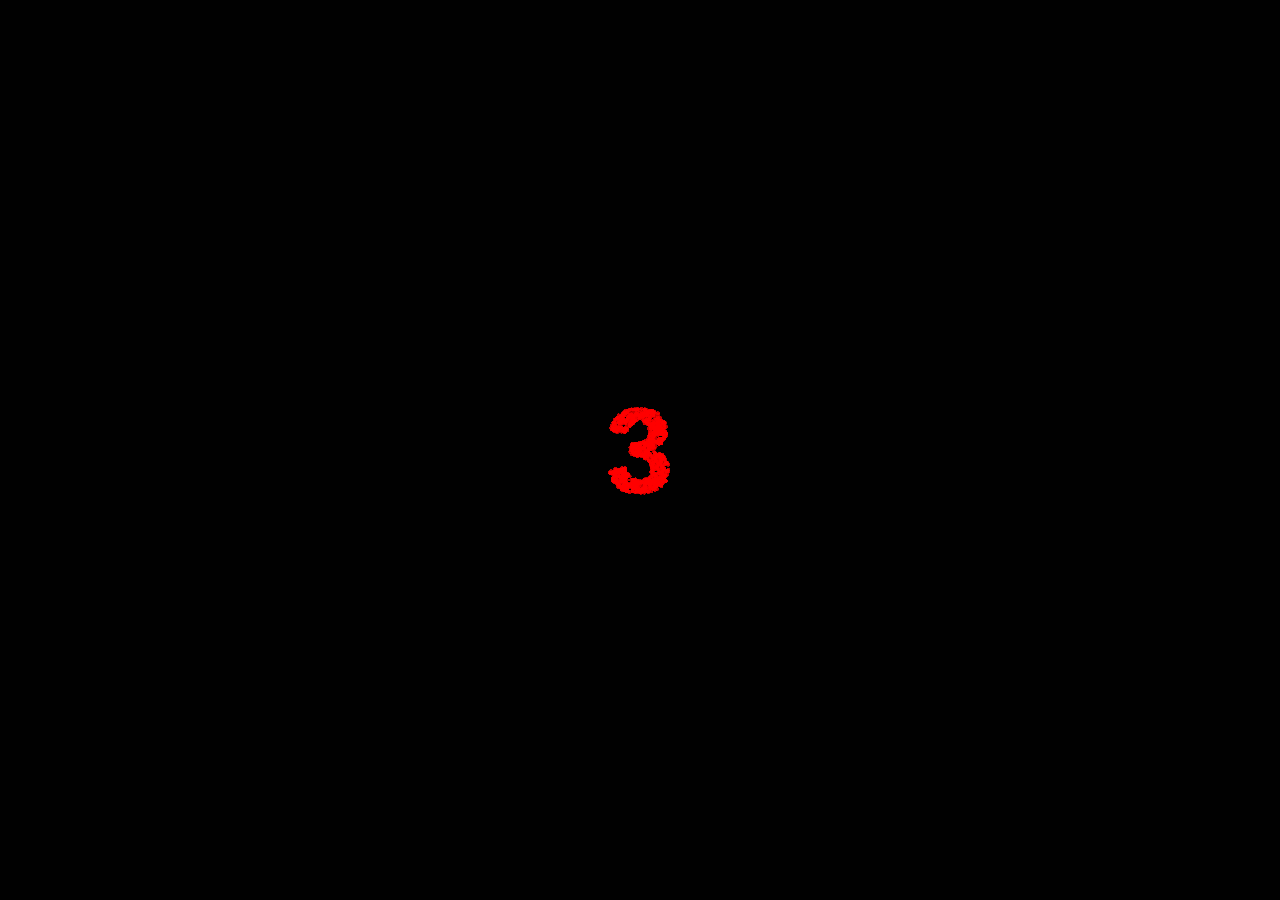
==== commit 94e7b24f: "delete music" ====
--- a/dorim.html
+++ b/dorim.html
@@ -177,9 +177,9 @@
 			</div>
 		</div>
 	</div>
-	<audio loop id="audio">
+	<!-- <audio loop id="audio">
 		<source src="./js/allMine.mp3" type="audio/mpeg" />
-	</audio>
+	</audio> -->
 </body>
 <script>
   const FOCUS_POSITION = 1200,
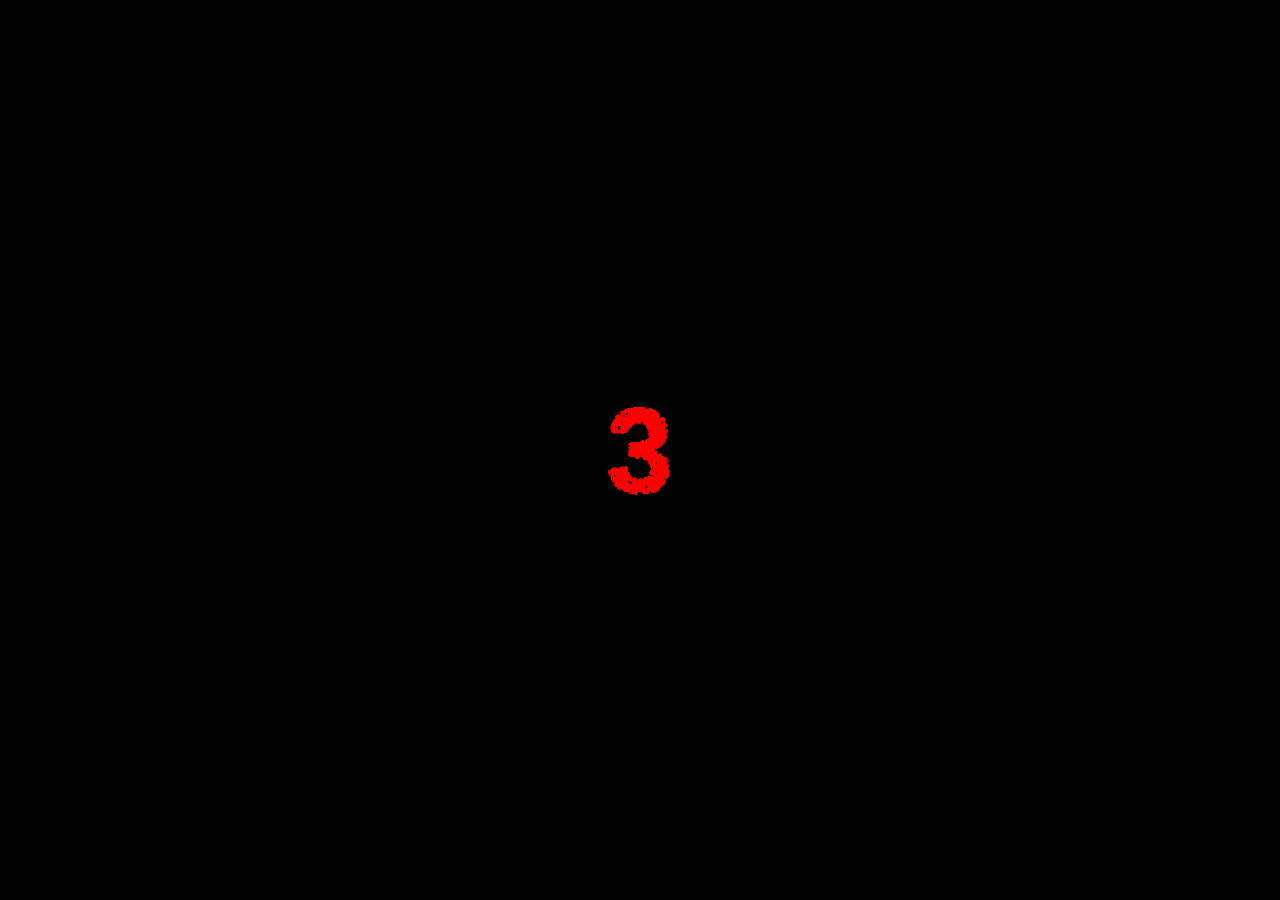
==== commit 48856596: "修正文案" ====
--- a/dorim.html
+++ b/dorim.html
@@ -122,7 +122,7 @@
 		<div id="mountains1"></div>
 		<div id="skyline"></div>
 		<div id="wish">
-			<div class="quote" id="neat">welcome welcome welcome welcome welcome welcome welcome welcome welcome welcome welcome welcome welcome welcome welcome welcome welcome welcome welcome welcome welcome welcome welcome welcome welcome welcome welcome welcome welcome welcome welcome welcome welcome welcome welcome welcome welcome welcome welcome welcome</div>
+			<div class="quote" id="neat">welcome welcome welcome welcome welcome welcome welcome welcome welcome welcome welcome welcome welcome welcome welcome welcome welcome welcome welcome welcome welcome welcome welcome welcome welcome welcome welcome welcome welcome welcome welcome welcome welcome welcome welcome welcome welcome welcome welcome welcome welcome welcome welcome welcome welcome welcome welcome welcome welcome welcome welcome welcome welcome welcome welcome welcome welcome welcome welcome welcome welcome welcome welcome</div>
 			<div id="name">
 				<div class="text">Dorim</div>
 				<div class="text">Dorim</div>
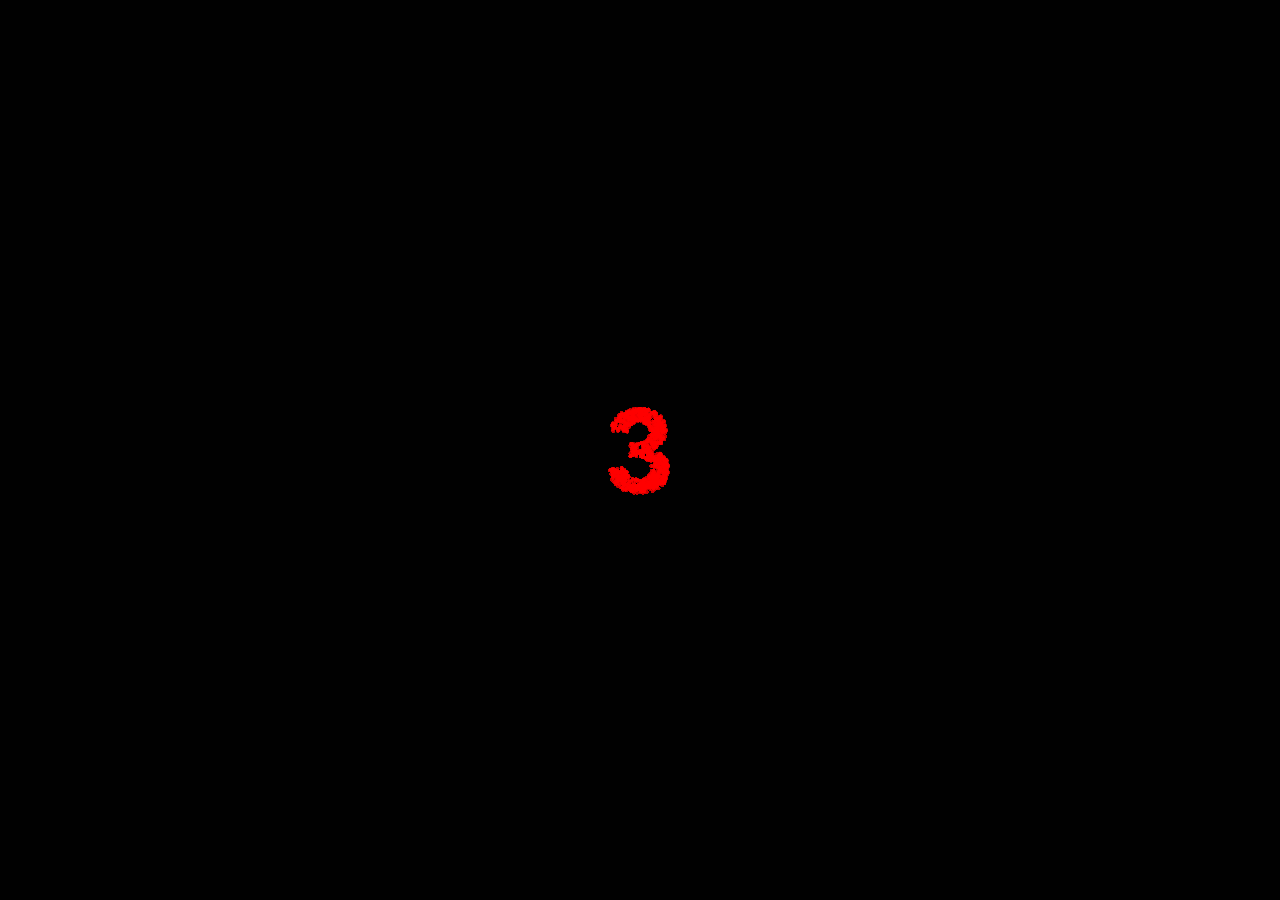
==== commit 6b322ccf: "修正文案" ====
--- a/dorim.html
+++ b/dorim.html
@@ -5,7 +5,7 @@
 	<!--<meta name="viewport" content="width=device-width, initial-scale=1.0">-->
 	<meta name="viewport" content="width=device-width, initial-scale=1.0, maximum-scale=1.0, minimum-scale=1.0, user-scalable=no" />
 	<!--<meta http-equiv="X-UA-Compatible" content="ie=edge">-->
-	<title>Wish</title>
+	<title>Welcome</title>
 	<style>
 		html,
 		body {
